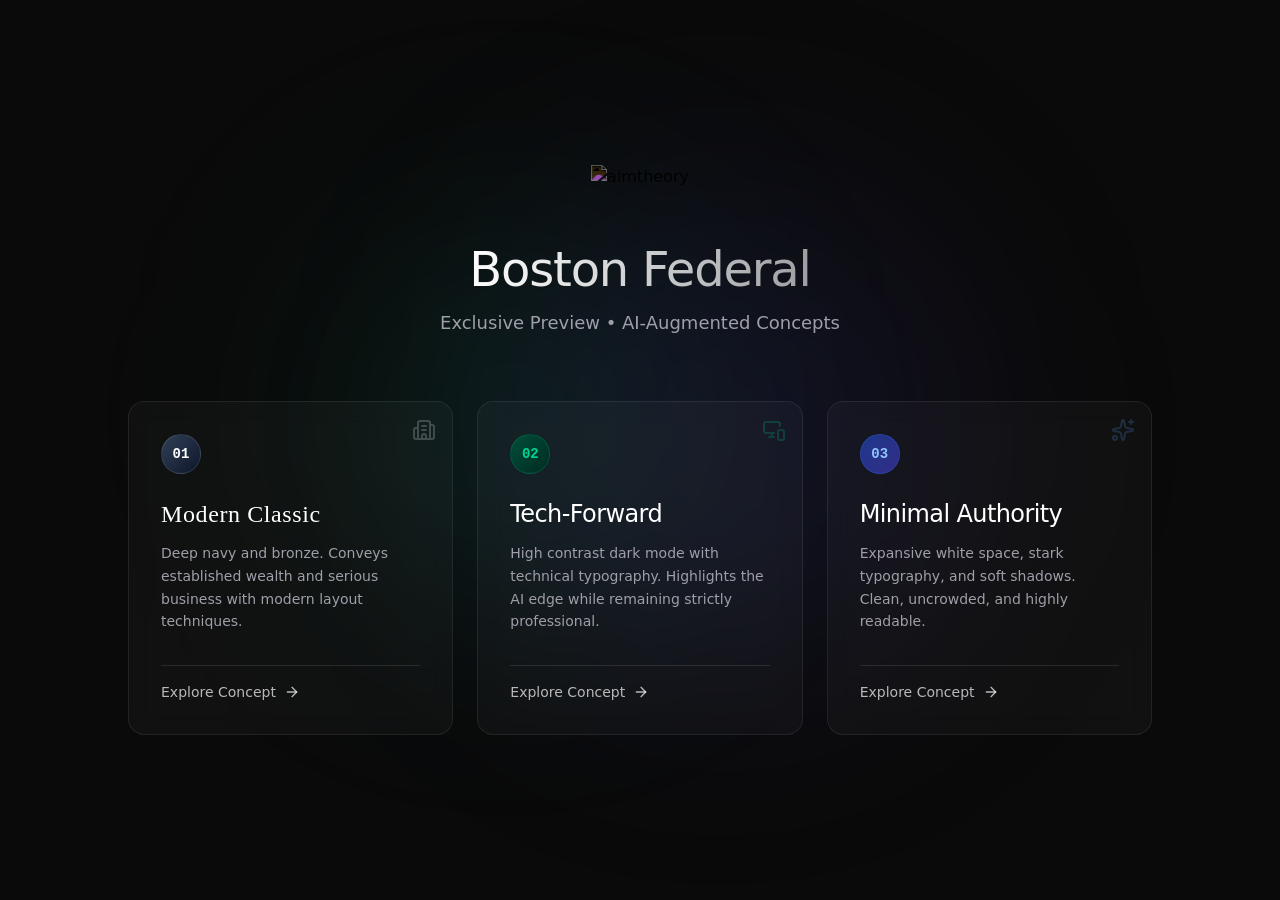
==== index.html @ fa3ba85f "Deploy Boston Federal redesign preview - 3 concepts" ====
<!DOCTYPE html><html id="__next_error__"><head><meta charSet="utf-8"/><meta name="viewport" content="width=device-width, initial-scale=1"/><link rel="preload" as="script" fetchPriority="low" href="/_next/static/chunks/15xrurgzs99gv.js"/><script src="/_next/static/chunks/0dgq26a5_oy.a.js" async=""></script><script src="/_next/static/chunks/16g.ca89g7fib.js" async=""></script><script src="/_next/static/chunks/0oui10gukf8nf.js" async=""></script><script src="/_next/static/chunks/turbopack-0ek5lm556em0y.js" async=""></script><script src="/_next/static/chunks/01xlw8hd842-c.js" async=""></script><script src="/_next/static/chunks/00-csyj9a6t-x.js" async=""></script><link rel="preload" href="/_next/static/chunks/11.bj..m2nsxa.css" as="style"/><title>Boston Federal Financial</title><meta name="description" content="Finance &amp; Accounting Professionals"/><link rel="icon" href="/favicon.ico?favicon.0x3dzn~oxb6tn.ico" sizes="256x256" type="image/x-icon"/><script src="/_next/static/chunks/03~yq9q893hmn.js" noModule=""></script></head><body><div hidden=""><!--$--><!--/$--></div><script src="/_next/static/chunks/15xrurgzs99gv.js" id="_R_" async=""></script><script>(self.__next_f=self.__next_f||[]).push([0])</script><script>self.__next_f.push([1,"1:\"$Sreact.fragment\"\n2:I[39756,[\"/_next/static/chunks/01xlw8hd842-c.js\",\"/_next/static/chunks/00-csyj9a6t-x.js\"],\"default\"]\n3:I[37457,[\"/_next/static/chunks/01xlw8hd842-c.js\",\"/_next/static/chunks/00-csyj9a6t-x.js\"],\"default\"]\n5:I[97367,[\"/_next/static/chunks/01xlw8hd842-c.js\",\"/_next/static/chunks/00-csyj9a6t-x.js\"],\"OutletBoundary\"]\n6:\"$Sreact.suspense\"\n8:I[97367,[\"/_next/static/chunks/01xlw8hd842-c.js\",\"/_next/static/chunks/00-csyj9a6t-x.js\"],\"ViewportBoundary\"]\na:I[97367,[\"/_next/static/chunks/01xlw8hd842-c.js\",\"/_next/static/chunks/00-csyj9a6t-x.js\"],\"MetadataBoundary\"]\nc:I[68027,[\"/_next/static/chunks/01xlw8hd842-c.js\",\"/_next/static/chunks/00-csyj9a6t-x.js\"],\"default\",1]\n:HL[\"/_next/static/chunks/11.bj..m2nsxa.css\",\"style\"]\n:HL[\"/_next/static/media/2a65768255d6b625-s.p.14by5b4al-y~f.woff2\",\"font\",{\"crossOrigin\":\"\",\"type\":\"font/woff2\"}]\n:HL[\"/_next/static/media/83afe278b6a6bb3c-s.p.0q-301v4kxxnr.woff2\",\"font\",{\"crossOrigin\":\"\",\"type\":\"font/woff2\"}]\n"])</script><script>self.__next_f.push([1,"0:{\"P\":null,\"c\":[\"\",\"\"],\"q\":\"\",\"i\":false,\"f\":[[[\"\",{\"children\":[\"__PAGE__\",{}]},\"$undefined\",\"$undefined\",16],[[\"$\",\"$1\",\"c\",{\"children\":[[[\"$\",\"link\",\"0\",{\"rel\":\"stylesheet\",\"href\":\"/_next/static/chunks/11.bj..m2nsxa.css\",\"precedence\":\"next\",\"crossOrigin\":\"$undefined\",\"nonce\":\"$undefined\"}],[\"$\",\"script\",\"script-0\",{\"src\":\"/_next/static/chunks/01xlw8hd842-c.js\",\"async\":true,\"nonce\":\"$undefined\"}],[\"$\",\"script\",\"script-1\",{\"src\":\"/_next/static/chunks/00-csyj9a6t-x.js\",\"async\":true,\"nonce\":\"$undefined\"}]],[\"$\",\"html\",null,{\"lang\":\"en\",\"className\":\"inter_fe8b9d92-module__LINzvG__variable playfair_display_fa003182-module__E_H7JW__variable h-full antialiased\",\"children\":[\"$\",\"body\",null,{\"className\":\"min-h-full flex flex-col\",\"children\":[\"$\",\"$L2\",null,{\"parallelRouterKey\":\"children\",\"error\":\"$undefined\",\"errorStyles\":\"$undefined\",\"errorScripts\":\"$undefined\",\"template\":[\"$\",\"$L3\",null,{}],\"templateStyles\":\"$undefined\",\"templateScripts\":\"$undefined\",\"notFound\":[[[\"$\",\"title\",null,{\"children\":\"404: This page could not be found.\"}],[\"$\",\"div\",null,{\"style\":{\"fontFamily\":\"system-ui,\\\"Segoe UI\\\",Roboto,Helvetica,Arial,sans-serif,\\\"Apple Color Emoji\\\",\\\"Segoe UI Emoji\\\"\",\"height\":\"100vh\",\"textAlign\":\"center\",\"display\":\"flex\",\"flexDirection\":\"column\",\"alignItems\":\"center\",\"justifyContent\":\"center\"},\"children\":[\"$\",\"div\",null,{\"children\":[[\"$\",\"style\",null,{\"dangerouslySetInnerHTML\":{\"__html\":\"body{color:#000;background:#fff;margin:0}.next-error-h1{border-right:1px solid rgba(0,0,0,.3)}@media (prefers-color-scheme:dark){body{color:#fff;background:#000}.next-error-h1{border-right:1px solid rgba(255,255,255,.3)}}\"}}],[\"$\",\"h1\",null,{\"className\":\"next-error-h1\",\"style\":{\"display\":\"inline-block\",\"margin\":\"0 20px 0 0\",\"padding\":\"0 23px 0 0\",\"fontSize\":24,\"fontWeight\":500,\"verticalAlign\":\"top\",\"lineHeight\":\"49px\"},\"children\":404}],[\"$\",\"div\",null,{\"style\":{\"display\":\"inline-block\"},\"children\":[\"$\",\"h2\",null,{\"style\":{\"fontSize\":14,\"fontWeight\":400,\"lineHeight\":\"49px\",\"margin\":0},\"children\":\"This page could not be found.\"}]}]]}]}]],[]],\"forbidden\":\"$undefined\",\"unauthorized\":\"$undefined\"}]}]}]]}],{\"children\":[[\"$\",\"$1\",\"c\",{\"children\":[\"$L4\",null,[\"$\",\"$L5\",null,{\"children\":[\"$\",\"$6\",null,{\"name\":\"Next.MetadataOutlet\",\"children\":\"$@7\"}]}]]}],{},null,false,null]},null,false,null],[\"$\",\"$1\",\"h\",{\"children\":[null,[\"$\",\"$L8\",null,{\"children\":\"$L9\"}],[\"$\",\"div\",null,{\"hidden\":true,\"children\":[\"$\",\"$La\",null,{\"children\":[\"$\",\"$6\",null,{\"name\":\"Next.Metadata\",\"children\":\"$Lb\"}]}]}],[\"$\",\"meta\",null,{\"name\":\"next-size-adjust\",\"content\":\"\"}]]}],false]],\"m\":\"$undefined\",\"G\":[\"$c\",[[\"$\",\"link\",\"0\",{\"rel\":\"stylesheet\",\"href\":\"/_next/static/chunks/11.bj..m2nsxa.css\",\"precedence\":\"next\",\"crossOrigin\":\"$undefined\",\"nonce\":\"$undefined\"}]]],\"S\":true,\"h\":null,\"s\":\"$undefined\",\"l\":\"$undefined\",\"p\":\"$undefined\",\"d\":\"$undefined\",\"b\":\"XJGV7Td_lqVM4Z48JdxVV\"}\n"])</script><script>self.__next_f.push([1,"4:E{\"digest\":\"NEXT_REDIRECT;replace;/preview;307;\"}\n"])</script><script>self.__next_f.push([1,"9:[[\"$\",\"meta\",\"0\",{\"charSet\":\"utf-8\"}],[\"$\",\"meta\",\"1\",{\"name\":\"viewport\",\"content\":\"width=device-width, initial-scale=1\"}]]\n"])</script><script>self.__next_f.push([1,"d:I[27201,[\"/_next/static/chunks/01xlw8hd842-c.js\",\"/_next/static/chunks/00-csyj9a6t-x.js\"],\"IconMark\"]\n7:null\nb:[[\"$\",\"title\",\"0\",{\"children\":\"Boston Federal Financial\"}],[\"$\",\"meta\",\"1\",{\"name\":\"description\",\"content\":\"Finance \u0026 Accounting Professionals\"}],[\"$\",\"link\",\"2\",{\"rel\":\"icon\",\"href\":\"/favicon.ico?favicon.0x3dzn~oxb6tn.ico\",\"sizes\":\"256x256\",\"type\":\"image/x-icon\"}],[\"$\",\"$Ld\",\"3\",{}]]\n"])</script></body></html>
---- _next/static/chunks/11.bj..m2nsxa.css ----
@font-face{font-family:Inter;font-style:normal;font-weight:100 900;font-display:swap;src:url(../media/2c55a0e60120577a-s.0bjc5tiuqdqro.woff2)format("woff2");unicode-range:U+460-52F,U+1C80-1C8A,U+20B4,U+2DE0-2DFF,U+A640-A69F,U+FE2E-FE2F}@font-face{font-family:Inter;font-style:normal;font-weight:100 900;font-display:swap;src:url(../media/9c72aa0f40e4eef8-s.0m6w47a4e5dy9.woff2)format("woff2");unicode-range:U+301,U+400-45F,U+490-491,U+4B0-4B1,U+2116}@font-face{font-family:Inter;font-style:normal;font-weight:100 900;font-display:swap;src:url(../media/ad66f9afd8947f86-s.11u06r12fd6v_.woff2)format("woff2");unicode-range:U+1F??}@font-face{font-family:Inter;font-style:normal;font-weight:100 900;font-display:swap;src:url(../media/5476f68d60460930-s.0wxq9webf.ew4.woff2)format("woff2");unicode-range:U+370-377,U+37A-37F,U+384-38A,U+38C,U+38E-3A1,U+3A3-3FF}@font-face{font-family:Inter;font-style:normal;font-weight:100 900;font-display:swap;src:url(../media/2bbe8d2671613f1f-s.067x_6k0k23tk.woff2)format("woff2");unicode-range:U+102-103,U+110-111,U+128-129,U+168-169,U+1A0-1A1,U+1AF-1B0,U+300-301,U+303-304,U+308-309,U+323,U+329,U+1EA0-1EF9,U+20AB}@font-face{font-family:Inter;font-style:normal;font-weight:100 900;font-display:swap;src:url(../media/1bffadaabf893a1e-s.16ipb6fqu393i.woff2)format("woff2");unicode-range:U+100-2BA,U+2BD-2C5,U+2C7-2CC,U+2CE-2D7,U+2DD-2FF,U+304,U+308,U+329,U+1D00-1DBF,U+1E00-1E9F,U+1EF2-1EFF,U+2020,U+20A0-20AB,U+20AD-20C0,U+2113,U+2C60-2C7F,U+A720-A7FF}@font-face{font-family:Inter;font-style:normal;font-weight:100 900;font-display:swap;src:url(../media/83afe278b6a6bb3c-s.p.0q-301v4kxxnr.woff2)format("woff2");unicode-range:U+??,U+131,U+152-153,U+2BB-2BC,U+2C6,U+2DA,U+2DC,U+304,U+308,U+329,U+2000-206F,U+20AC,U+2122,U+2191,U+2193,U+2212,U+2215,U+FEFF,U+FFFD}@font-face{font-family:Inter Fallback;src:local(Arial);ascent-override:90.44%;descent-override:22.52%;line-gap-override:0.0%;size-adjust:107.12%}.inter_fe8b9d92-module__LINzvG__className{font-family:Inter,Inter Fallback;font-style:normal}.inter_fe8b9d92-module__LINzvG__variable{--font-inter:"Inter", "Inter Fallback"}
@font-face{font-family:Playfair Display;font-style:normal;font-weight:400 900;font-display:swap;src:url(../media/65c558afe41e89d6-s.113htgw8u-emy.woff2)format("woff2");unicode-range:U+301,U+400-45F,U+490-491,U+4B0-4B1,U+2116}@font-face{font-family:Playfair Display;font-style:normal;font-weight:400 900;font-display:swap;src:url(../media/14e23f9b59180572-s.08.c8psu~gif9.woff2)format("woff2");unicode-range:U+102-103,U+110-111,U+128-129,U+168-169,U+1A0-1A1,U+1AF-1B0,U+300-301,U+303-304,U+308-309,U+323,U+329,U+1EA0-1EF9,U+20AB}@font-face{font-family:Playfair Display;font-style:normal;font-weight:400 900;font-display:swap;src:url(../media/b49b0d9b851e4899-s.0yfy_qj1.2qn0.woff2)format("woff2");unicode-range:U+100-2BA,U+2BD-2C5,U+2C7-2CC,U+2CE-2D7,U+2DD-2FF,U+304,U+308,U+329,U+1D00-1DBF,U+1E00-1E9F,U+1EF2-1EFF,U+2020,U+20A0-20AB,U+20AD-20C0,U+2113,U+2C60-2C7F,U+A720-A7FF}@font-face{font-family:Playfair Display;font-style:normal;font-weight:400 900;font-display:swap;src:url(../media/2a65768255d6b625-s.p.14by5b4al-y~f.woff2)format("woff2");unicode-range:U+??,U+131,U+152-153,U+2BB-2BC,U+2C6,U+2DA,U+2DC,U+304,U+308,U+329,U+2000-206F,U+20AC,U+2122,U+2191,U+2193,U+2212,U+2215,U+FEFF,U+FFFD}@font-face{font-family:Playfair Display Fallback;src:local(Times New Roman);ascent-override:97.25%;descent-override:22.56%;line-gap-override:0.0%;size-adjust:111.26%}.playfair_display_fa003182-module__E_H7JW__className{font-family:Playfair Display,Playfair Display Fallback;font-style:normal}.playfair_display_fa003182-module__E_H7JW__variable{--font-playfair:"Playfair Display", "Playfair Display Fallback"}
@layer properties{@supports (((-webkit-hyphens:none)) and (not (margin-trim:inline))) or ((-moz-orient:inline) and (not (color:rgb(from red r g b)))){*,:before,:after,::backdrop{--tw-scale-x:1;--tw-scale-y:1;--tw-scale-z:1;--tw-rotate-x:initial;--tw-rotate-y:initial;--tw-rotate-z:initial;--tw-skew-x:initial;--tw-skew-y:initial;--tw-space-y-reverse:0;--tw-space-x-reverse:0;--tw-divide-y-reverse:0;--tw-border-style:solid;--tw-gradient-position:initial;--tw-gradient-from:#0000;--tw-gradient-via:#0000;--tw-gradient-to:#0000;--tw-gradient-stops:initial;--tw-gradient-via-stops:initial;--tw-gradient-from-position:0%;--tw-gradient-via-position:50%;--tw-gradient-to-position:100%;--tw-leading:initial;--tw-font-weight:initial;--tw-tracking:initial;--tw-shadow:0 0 #0000;--tw-shadow-color:initial;--tw-shadow-alpha:100%;--tw-inset-shadow:0 0 #0000;--tw-inset-shadow-color:initial;--tw-inset-shadow-alpha:100%;--tw-ring-color:initial;--tw-ring-shadow:0 0 #0000;--tw-inset-ring-color:initial;--tw-inset-ring-shadow:0 0 #0000;--tw-ring-inset:initial;--tw-ring-offset-width:0px;--tw-ring-offset-color:#fff;--tw-ring-offset-shadow:0 0 #0000;--tw-blur:initial;--tw-brightness:initial;--tw-contrast:initial;--tw-grayscale:initial;--tw-hue-rotate:initial;--tw-invert:initial;--tw-opacity:initial;--tw-saturate:initial;--tw-sepia:initial;--tw-drop-shadow:initial;--tw-drop-shadow-color:initial;--tw-drop-shadow-alpha:100%;--tw-drop-shadow-size:initial;--tw-backdrop-blur:initial;--tw-backdrop-brightness:initial;--tw-backdrop-contrast:initial;--tw-backdrop-grayscale:initial;--tw-backdrop-hue-rotate:initial;--tw-backdrop-invert:initial;--tw-backdrop-opacity:initial;--tw-backdrop-saturate:initial;--tw-backdrop-sepia:initial;--tw-duration:initial;--tw-translate-x:0;--tw-translate-y:0;--tw-translate-z:0;--tw-divide-x-reverse:0}}}@layer theme{:root,:host{--font-sans:ui-sans-serif, system-ui, sans-serif, "Apple Color Emoji", "Segoe UI Emoji", "Segoe UI Symbol", "Noto Color Emoji";--font-serif:ui-serif, Georgia, Cambria, "Times New Roman", Times, serif;--font-mono:ui-monospace, SFMono-Regular, Menlo, Monaco, Consolas, "Liberation Mono", "Courier New", monospace;--color-emerald-400:#00d294;--color-emerald-500:#00bb7f;--color-emerald-900:#004e3b;--color-emerald-950:#002c22;--color-cyan-500:#00b7d7;--color-blue-300:#90c5ff;--color-blue-400:#54a2ff;--color-blue-500:#3080ff;--color-blue-900:#1c398e;--color-indigo-500:#625fff;--color-indigo-900:#312c85;--color-slate-50:#f8fafc;--color-slate-100:#f1f5f9;--color-slate-200:#e2e8f0;--color-slate-300:#cad5e2;--color-slate-400:#90a1b9;--color-slate-500:#62748e;--color-slate-600:#45556c;--color-slate-700:#314158;--color-slate-800:#1d293d;--color-slate-900:#0f172b;--color-slate-950:#020618;--color-zinc-100:#f4f4f5;--color-zinc-200:#e4e4e7;--color-zinc-300:#d4d4d8;--color-zinc-400:#9f9fa9;--color-zinc-500:#71717b;--color-zinc-600:#52525c;--color-zinc-800:#27272a;--color-zinc-900:#18181b;--color-black:#000;--color-white:#fff;--spacing:.25rem;--container-lg:32rem;--container-xl:36rem;--container-2xl:42rem;--container-3xl:48rem;--container-4xl:56rem;--container-5xl:64rem;--container-7xl:80rem;--text-xs:.75rem;--text-xs--line-height:calc(1 / .75);--text-sm:.875rem;--text-sm--line-height:calc(1.25 / .875);--text-lg:1.125rem;--text-lg--line-height:calc(1.75 / 1.125);--text-xl:1.25rem;--text-xl--line-height:calc(1.75 / 1.25);--text-2xl:1.5rem;--text-2xl--line-height:calc(2 / 1.5);--text-3xl:1.875rem;--text-3xl--line-height:calc(2.25 / 1.875);--text-4xl:2.25rem;--text-4xl--line-height:calc(2.5 / 2.25);--text-5xl:3rem;--text-5xl--line-height:1;--text-6xl:3.75rem;--text-6xl--line-height:1;--text-7xl:4.5rem;--text-7xl--line-height:1;--text-8xl:6rem;--text-8xl--line-height:1;--text-9xl:8rem;--text-9xl--line-height:1;--font-weight-light:300;--font-weight-medium:500;--font-weight-semibold:600;--font-weight-bold:700;--tracking-tighter:-.05em;--tracking-tight:-.025em;--tracking-wide:.025em;--tracking-wider:.05em;--tracking-widest:.1em;--leading-tight:1.25;--leading-relaxed:1.625;--radius-lg:.5rem;--radius-xl:.75rem;--radius-2xl:1rem;--radius-3xl:1.5rem;--animate-pulse:pulse 2s cubic-bezier(.4, 0, .6, 1) infinite;--blur-sm:8px;--blur-md:12px;--blur-xl:24px;--blur-3xl:64px;--default-transition-duration:.15s;--default-transition-timing-function:cubic-bezier(.4, 0, .2, 1);--default-font-family:var(--font-sans);--default-mono-font-family:var(--font-mono);--color-gold:#d4af37;--color-bronze:#cd7f32;--color-navy:navy}@supports (color:lab(0% 0 0)){:root,:host{--color-emerald-400:lab(75.0771% -60.7313 19.4147);--color-emerald-500:lab(66.9756% -58.27 19.5419);--color-emerald-900:lab(28.8637% -26.9249 5.45986);--color-emerald-950:lab(15.0582% -17.9507 2.38369);--color-cyan-500:lab(67.805% -35.3952 -30.2018);--color-blue-300:lab(77.5052% -6.4629 -36.42);--color-blue-400:lab(65.0361% -1.42065 -56.9802);--color-blue-500:lab(54.1736% 13.3369 -74.6839);--color-blue-900:lab(26.1542% 15.7545 -51.5504);--color-indigo-500:lab(48.295% 38.3129 -81.9673);--color-indigo-900:lab(23.3911% 24.6978 -50.4718);--color-slate-50:lab(98.1434% -.369519 -1.05966);--color-slate-100:lab(96.286% -.852436 -2.46847);--color-slate-200:lab(91.7353% -.998765 -4.76968);--color-slate-300:lab(84.7652% -1.94535 -7.93337);--color-slate-400:lab(65.5349% -2.25151 -14.5072);--color-slate-500:lab(48.0876% -2.03595 -16.5814);--color-slate-600:lab(35.5623% -1.74978 -15.4316);--color-slate-700:lab(26.9569% -1.47016 -15.6993);--color-slate-800:lab(16.132% -.318035 -14.6672);--color-slate-900:lab(7.78673% 1.82345 -15.0537);--color-slate-950:lab(1.76974% 1.32743 -9.28855);--color-zinc-100:lab(96.1634% .0993311 -.364041);--color-zinc-200:lab(90.6853% .399232 -1.45452);--color-zinc-300:lab(84.9837% .601262 -2.17986);--color-zinc-400:lab(65.6464% 1.53497 -5.42429);--color-zinc-500:lab(47.8878% 1.65477 -5.77283);--color-zinc-600:lab(35.1166% 1.78212 -6.1173);--color-zinc-800:lab(15.7305% .613764 -2.16959);--color-zinc-900:lab(8.30603% .618205 -2.16572)}}}@layer base{*,:after,:before,::backdrop{box-sizing:border-box;border:0 solid;margin:0;padding:0}::file-selector-button{box-sizing:border-box;border:0 solid;margin:0;padding:0}html,:host{-webkit-text-size-adjust:100%;tab-size:4;line-height:1.5;font-family:var(--default-font-family,ui-sans-serif, system-ui, sans-serif, "Apple Color Emoji", "Segoe UI Emoji", "Segoe UI Symbol", "Noto Color Emoji");font-feature-settings:var(--default-font-feature-settings,normal);font-variation-settings:var(--default-font-variation-settings,normal);-webkit-tap-highlight-color:transparent}hr{height:0;color:inherit;border-top-width:1px}abbr:where([title]){-webkit-text-decoration:underline dotted;text-decoration:underline dotted}h1,h2,h3,h4,h5,h6{font-size:inherit;font-weight:inherit}a{color:inherit;-webkit-text-decoration:inherit;-webkit-text-decoration:inherit;-webkit-text-decoration:inherit;-webkit-text-decoration:inherit;text-decoration:inherit}b,strong{font-weight:bolder}code,kbd,samp,pre{font-family:var(--default-mono-font-family,ui-monospace, SFMono-Regular, Menlo, Monaco, Consolas, "Liberation Mono", "Courier New", monospace);font-feature-settings:var(--default-mono-font-feature-settings,normal);font-variation-settings:var(--default-mono-font-variation-settings,normal);font-size:1em}small{font-size:80%}sub,sup{vertical-align:baseline;font-size:75%;line-height:0;position:relative}sub{bottom:-.25em}sup{top:-.5em}table{text-indent:0;border-color:inherit;border-collapse:collapse}:-moz-focusring{outline:auto}progress{vertical-align:baseline}summary{display:list-item}ol,ul,menu{list-style:none}img,svg,video,canvas,audio,iframe,embed,object{vertical-align:middle;display:block}img,video{max-width:100%;height:auto}button,input,select,optgroup,textarea{font:inherit;font-feature-settings:inherit;font-variation-settings:inherit;letter-spacing:inherit;color:inherit;opacity:1;background-color:#0000;border-radius:0}::file-selector-button{font:inherit;font-feature-settings:inherit;font-variation-settings:inherit;letter-spacing:inherit;color:inherit;opacity:1;background-color:#0000;border-radius:0}:where(select:is([multiple],[size])) optgroup{font-weight:bolder}:where(select:is([multiple],[size])) optgroup option{padding-inline-start:20px}::file-selector-button{margin-inline-end:4px}::placeholder{opacity:1}@supports (not ((-webkit-appearance:-apple-pay-button))) or (contain-intrinsic-size:1px){::placeholder{color:currentColor}@supports (color:color-mix(in lab, red, red)){::placeholder{color:color-mix(in oklab, currentcolor 50%, transparent)}}}textarea{resize:vertical}::-webkit-search-decoration{-webkit-appearance:none}::-webkit-date-and-time-value{min-height:1lh;text-align:inherit}::-webkit-datetime-edit{display:inline-flex}::-webkit-datetime-edit-fields-wrapper{padding:0}::-webkit-datetime-edit{padding-block:0}::-webkit-datetime-edit-year-field{padding-block:0}::-webkit-datetime-edit-month-field{padding-block:0}::-webkit-datetime-edit-day-field{padding-block:0}::-webkit-datetime-edit-hour-field{padding-block:0}::-webkit-datetime-edit-minute-field{padding-block:0}::-webkit-datetime-edit-second-field{padding-block:0}::-webkit-datetime-edit-millisecond-field{padding-block:0}::-webkit-datetime-edit-meridiem-field{padding-block:0}::-webkit-calendar-picker-indicator{line-height:1}:-moz-ui-invalid{box-shadow:none}button,input:where([type=button],[type=reset],[type=submit]){appearance:button}::file-selector-button{appearance:button}::-webkit-inner-spin-button{height:auto}::-webkit-outer-spin-button{height:auto}[hidden]:where(:not([hidden=until-found])){display:none!important}}@layer components;@layer utilities{.pointer-events-none{pointer-events:none}.absolute{position:absolute}.fixed{position:fixed}.relative{position:relative}.static{position:static}.inset-0{inset:calc(var(--spacing) * 0)}.start{inset-inline-start:var(--spacing)}.top-0{top:calc(var(--spacing) * 0)}.top-1\/4{top:25%}.right-0{right:calc(var(--spacing) * 0)}.right-1\/4{right:25%}.bottom-0{bottom:calc(var(--spacing) * 0)}.bottom-1\/4{bottom:25%}.left-0{left:calc(var(--spacing) * 0)}.left-1\/4{left:25%}.z-10{z-index:10}.z-50{z-index:50}.container{width:100%}@media (min-width:40rem){.container{max-width:40rem}}@media (min-width:48rem){.container{max-width:48rem}}@media (min-width:64rem){.container{max-width:64rem}}@media (min-width:80rem){.container{max-width:80rem}}@media (min-width:96rem){.container{max-width:96rem}}.-mx-8{margin-inline:calc(var(--spacing) * -8)}.mx-auto{margin-inline:auto}.mt-2{margin-top:calc(var(--spacing) * 2)}.mt-6{margin-top:calc(var(--spacing) * 6)}.mt-16{margin-top:calc(var(--spacing) * 16)}.mt-20{margin-top:calc(var(--spacing) * 20)}.mt-auto{margin-top:auto}.mr-2{margin-right:calc(var(--spacing) * 2)}.mb-1{margin-bottom:calc(var(--spacing) * 1)}.mb-2{margin-bottom:calc(var(--spacing) * 2)}.mb-3{margin-bottom:calc(var(--spacing) * 3)}.mb-4{margin-bottom:calc(var(--spacing) * 4)}.mb-6{margin-bottom:calc(var(--spacing) * 6)}.mb-8{margin-bottom:calc(var(--spacing) * 8)}.mb-10{margin-bottom:calc(var(--spacing) * 10)}.mb-12{margin-bottom:calc(var(--spacing) * 12)}.mb-16{margin-bottom:calc(var(--spacing) * 16)}.mb-20{margin-bottom:calc(var(--spacing) * 20)}.mb-24{margin-bottom:calc(var(--spacing) * 24)}.mb-32{margin-bottom:calc(var(--spacing) * 32)}.ml-2{margin-left:calc(var(--spacing) * 2)}.ml-3{margin-left:calc(var(--spacing) * 3)}.block{display:block}.flex{display:flex}.grid{display:grid}.hidden{display:none}.inline-flex{display:inline-flex}.h-1{height:calc(var(--spacing) * 1)}.h-1\.5{height:calc(var(--spacing) * 1.5)}.h-2{height:calc(var(--spacing) * 2)}.h-8{height:calc(var(--spacing) * 8)}.h-10{height:calc(var(--spacing) * 10)}.h-12{height:calc(var(--spacing) * 12)}.h-16{height:calc(var(--spacing) * 16)}.h-20{height:calc(var(--spacing) * 20)}.h-24{height:calc(var(--spacing) * 24)}.h-32{height:calc(var(--spacing) * 32)}.h-96{height:calc(var(--spacing) * 96)}.h-\[1px\]{height:1px}.h-\[2px\]{height:2px}.h-\[30rem\]{height:30rem}.h-\[600px\]{height:600px}.h-full{height:100%}.h-px{height:1px}.min-h-full{min-height:100%}.min-h-screen{min-height:100vh}.w-1\.5{width:calc(var(--spacing) * 1.5)}.w-2{width:calc(var(--spacing) * 2)}.w-8{width:calc(var(--spacing) * 8)}.w-10{width:calc(var(--spacing) * 10)}.w-12{width:calc(var(--spacing) * 12)}.w-16{width:calc(var(--spacing) * 16)}.w-32{width:calc(var(--spacing) * 32)}.w-96{width:calc(var(--spacing) * 96)}.w-\[30rem\]{width:30rem}.w-auto{width:auto}.w-full{width:100%}.max-w-2xl{max-width:var(--container-2xl)}.max-w-3xl{max-width:var(--container-3xl)}.max-w-4xl{max-width:var(--container-4xl)}.max-w-5xl{max-width:var(--container-5xl)}.max-w-7xl{max-width:var(--container-7xl)}.max-w-lg{max-width:var(--container-lg)}.max-w-xl{max-width:var(--container-xl)}.flex-grow{flex-grow:1}.origin-left{transform-origin:0}.scale-x-0{--tw-scale-x:0%;scale:var(--tw-scale-x) var(--tw-scale-y)}.-rotate-3{rotate:-3deg}.transform{transform:var(--tw-rotate-x,) var(--tw-rotate-y,) var(--tw-rotate-z,) var(--tw-skew-x,) var(--tw-skew-y,)}.transform-gpu{transform:translateZ(0) var(--tw-rotate-x,) var(--tw-rotate-y,) var(--tw-rotate-z,) var(--tw-skew-x,) var(--tw-skew-y,)}.animate-pulse{animation:var(--animate-pulse)}.cursor-pointer{cursor:pointer}.grid-cols-1{grid-template-columns:repeat(1,minmax(0,1fr))}.flex-col{flex-direction:column}.flex-wrap{flex-wrap:wrap}.items-center{align-items:center}.items-end{align-items:flex-end}.items-start{align-items:flex-start}.justify-between{justify-content:space-between}.justify-center{justify-content:center}.gap-4{gap:calc(var(--spacing) * 4)}.gap-6{gap:calc(var(--spacing) * 6)}.gap-8{gap:calc(var(--spacing) * 8)}.gap-12{gap:calc(var(--spacing) * 12)}.gap-16{gap:calc(var(--spacing) * 16)}:where(.space-y-3>:not(:last-child)){--tw-space-y-reverse:0;margin-block-start:calc(calc(var(--spacing) * 3) * var(--tw-space-y-reverse));margin-block-end:calc(calc(var(--spacing) * 3) * calc(1 - var(--tw-space-y-reverse)))}:where(.space-y-8>:not(:last-child)){--tw-space-y-reverse:0;margin-block-start:calc(calc(var(--spacing) * 8) * var(--tw-space-y-reverse));margin-block-end:calc(calc(var(--spacing) * 8) * calc(1 - var(--tw-space-y-reverse)))}:where(.space-x-2>:not(:last-child)){--tw-space-x-reverse:0;margin-inline-start:calc(calc(var(--spacing) * 2) * var(--tw-space-x-reverse));margin-inline-end:calc(calc(var(--spacing) * 2) * calc(1 - var(--tw-space-x-reverse)))}:where(.space-x-4>:not(:last-child)){--tw-space-x-reverse:0;margin-inline-start:calc(calc(var(--spacing) * 4) * var(--tw-space-x-reverse));margin-inline-end:calc(calc(var(--spacing) * 4) * calc(1 - var(--tw-space-x-reverse)))}:where(.space-x-6>:not(:last-child)){--tw-space-x-reverse:0;margin-inline-start:calc(calc(var(--spacing) * 6) * var(--tw-space-x-reverse));margin-inline-end:calc(calc(var(--spacing) * 6) * calc(1 - var(--tw-space-x-reverse)))}:where(.space-x-8>:not(:last-child)){--tw-space-x-reverse:0;margin-inline-start:calc(calc(var(--spacing) * 8) * var(--tw-space-x-reverse));margin-inline-end:calc(calc(var(--spacing) * 8) * calc(1 - var(--tw-space-x-reverse)))}:where(.divide-y>:not(:last-child)){--tw-divide-y-reverse:0;border-bottom-style:var(--tw-border-style);border-top-style:var(--tw-border-style);border-top-width:calc(1px * var(--tw-divide-y-reverse));border-bottom-width:calc(1px * calc(1 - var(--tw-divide-y-reverse)))}:where(.divide-white\/10>:not(:last-child)){border-color:#ffffff1a}@supports (color:color-mix(in lab, red, red)){:where(.divide-white\/10>:not(:last-child)){border-color:color-mix(in oklab, var(--color-white) 10%, transparent)}}.overflow-hidden{overflow:hidden}.overflow-x-hidden{overflow-x:hidden}.rounded{border-radius:.25rem}.rounded-2xl{border-radius:var(--radius-2xl)}.rounded-full{border-radius:3.40282e38px}.rounded-lg{border-radius:var(--radius-lg)}.rounded-xl{border-radius:var(--radius-xl)}.rounded-t-3xl{border-top-left-radius:var(--radius-3xl);border-top-right-radius:var(--radius-3xl)}.border{border-style:var(--tw-border-style);border-width:1px}.border-y{border-block-style:var(--tw-border-style);border-block-width:1px}.border-t{border-top-style:var(--tw-border-style);border-top-width:1px}.border-b{border-bottom-style:var(--tw-border-style);border-bottom-width:1px}.border-black{border-color:var(--color-black)}.border-black\/5{border-color:#0000000d}@supports (color:color-mix(in lab, red, red)){.border-black\/5{border-color:color-mix(in oklab, var(--color-black) 5%, transparent)}}.border-black\/10{border-color:#0000001a}@supports (color:color-mix(in lab, red, red)){.border-black\/10{border-color:color-mix(in oklab, var(--color-black) 10%, transparent)}}.border-blue-500\/20{border-color:#3080ff33}@supports (color:color-mix(in lab, red, red)){.border-blue-500\/20{border-color:color-mix(in oklab, var(--color-blue-500) 20%, transparent)}}.border-emerald-500\/20{border-color:#00bb7f33}@supports (color:color-mix(in lab, red, red)){.border-emerald-500\/20{border-color:color-mix(in oklab, var(--color-emerald-500) 20%, transparent)}}.border-slate-100{border-color:var(--color-slate-100)}.border-slate-200{border-color:var(--color-slate-200)}.border-slate-800{border-color:var(--color-slate-800)}.border-slate-900{border-color:var(--color-slate-900)}.border-white\/5{border-color:#ffffff0d}@supports (color:color-mix(in lab, red, red)){.border-white\/5{border-color:color-mix(in oklab, var(--color-white) 5%, transparent)}}.border-white\/10{border-color:#ffffff1a}@supports (color:color-mix(in lab, red, red)){.border-white\/10{border-color:color-mix(in oklab, var(--color-white) 10%, transparent)}}.border-white\/20{border-color:#fff3}@supports (color:color-mix(in lab, red, red)){.border-white\/20{border-color:color-mix(in oklab, var(--color-white) 20%, transparent)}}.border-white\/\[0\.08\]{border-color:#ffffff14}@supports (color:color-mix(in lab, red, red)){.border-white\/\[0\.08\]{border-color:color-mix(in oklab, var(--color-white) 8%, transparent)}}.border-zinc-800{border-color:var(--color-zinc-800)}.bg-\[\#0a0a0a\]{background-color:#0a0a0a}.bg-\[\#F9F9F7\]{background-color:#f9f9f7}.bg-\[\#F9F9F7\]\/90{background-color:#f9f9f7e6;background-color:lab(97.8839% -.260919 .961971/.9)}.bg-black{background-color:var(--color-black)}.bg-black\/50{background-color:#00000080}@supports (color:color-mix(in lab, red, red)){.bg-black\/50{background-color:color-mix(in oklab, var(--color-black) 50%, transparent)}}.bg-bronze{background-color:var(--color-bronze)}.bg-emerald-500{background-color:var(--color-emerald-500)}.bg-emerald-500\/5{background-color:#00bb7f0d}@supports (color:color-mix(in lab, red, red)){.bg-emerald-500\/5{background-color:color-mix(in oklab, var(--color-emerald-500) 5%, transparent)}}.bg-emerald-500\/10{background-color:#00bb7f1a}@supports (color:color-mix(in lab, red, red)){.bg-emerald-500\/10{background-color:color-mix(in oklab, var(--color-emerald-500) 10%, transparent)}}.bg-indigo-500\/10{background-color:#625fff1a}@supports (color:color-mix(in lab, red, red)){.bg-indigo-500\/10{background-color:color-mix(in oklab, var(--color-indigo-500) 10%, transparent)}}.bg-navy{background-color:var(--color-navy)}.bg-navy\/5{background-color:#0000800d}@supports (color:color-mix(in lab, red, red)){.bg-navy\/5{background-color:color-mix(in oklab, var(--color-navy) 5%, transparent)}}.bg-slate-50{background-color:var(--color-slate-50)}.bg-slate-950{background-color:var(--color-slate-950)}.bg-transparent{background-color:#0000}.bg-white{background-color:var(--color-white)}.bg-white\/5{background-color:#ffffff0d}@supports (color:color-mix(in lab, red, red)){.bg-white\/5{background-color:color-mix(in oklab, var(--color-white) 5%, transparent)}}.bg-white\/10{background-color:#ffffff1a}@supports (color:color-mix(in lab, red, red)){.bg-white\/10{background-color:color-mix(in oklab, var(--color-white) 10%, transparent)}}.bg-white\/90{background-color:#ffffffe6}@supports (color:color-mix(in lab, red, red)){.bg-white\/90{background-color:color-mix(in oklab, var(--color-white) 90%, transparent)}}.bg-white\/\[0\.01\]{background-color:#ffffff03}@supports (color:color-mix(in lab, red, red)){.bg-white\/\[0\.01\]{background-color:color-mix(in oklab, var(--color-white) 1%, transparent)}}.bg-white\/\[0\.02\]{background-color:#ffffff05}@supports (color:color-mix(in lab, red, red)){.bg-white\/\[0\.02\]{background-color:color-mix(in oklab, var(--color-white) 2%, transparent)}}.bg-white\/\[0\.03\]{background-color:#ffffff08}@supports (color:color-mix(in lab, red, red)){.bg-white\/\[0\.03\]{background-color:color-mix(in oklab, var(--color-white) 3%, transparent)}}.bg-zinc-800{background-color:var(--color-zinc-800)}.bg-zinc-900\/50{background-color:#18181b80}@supports (color:color-mix(in lab, red, red)){.bg-zinc-900\/50{background-color:color-mix(in oklab, var(--color-zinc-900) 50%, transparent)}}.bg-gradient-to-b{--tw-gradient-position:to bottom in oklab;background-image:linear-gradient(var(--tw-gradient-stops))}.bg-gradient-to-br{--tw-gradient-position:to bottom right in oklab;background-image:linear-gradient(var(--tw-gradient-stops))}.bg-gradient-to-r{--tw-gradient-position:to right in oklab;background-image:linear-gradient(var(--tw-gradient-stops))}.from-black{--tw-gradient-from:var(--color-black);--tw-gradient-stops:var(--tw-gradient-via-stops,var(--tw-gradient-position), var(--tw-gradient-from) var(--tw-gradient-from-position), var(--tw-gradient-to) var(--tw-gradient-to-position))}.from-blue-900{--tw-gradient-from:var(--color-blue-900);--tw-gradient-stops:var(--tw-gradient-via-stops,var(--tw-gradient-position), var(--tw-gradient-from) var(--tw-gradient-from-position), var(--tw-gradient-to) var(--tw-gradient-to-position))}.from-emerald-400{--tw-gradient-from:var(--color-emerald-400);--tw-gradient-stops:var(--tw-gradient-via-stops,var(--tw-gradient-position), var(--tw-gradient-from) var(--tw-gradient-from-position), var(--tw-gradient-to) var(--tw-gradient-to-position))}.from-emerald-900{--tw-gradient-from:var(--color-emerald-900);--tw-gradient-stops:var(--tw-gradient-via-stops,var(--tw-gradient-position), var(--tw-gradient-from) var(--tw-gradient-from-position), var(--tw-gradient-to) var(--tw-gradient-to-position))}.from-slate-700{--tw-gradient-from:var(--color-slate-700);--tw-gradient-stops:var(--tw-gradient-via-stops,var(--tw-gradient-position), var(--tw-gradient-from) var(--tw-gradient-from-position), var(--tw-gradient-to) var(--tw-gradient-to-position))}.from-white{--tw-gradient-from:var(--color-white);--tw-gradient-stops:var(--tw-gradient-via-stops,var(--tw-gradient-position), var(--tw-gradient-from) var(--tw-gradient-from-position), var(--tw-gradient-to) var(--tw-gradient-to-position))}.via-transparent{--tw-gradient-via:transparent;--tw-gradient-via-stops:var(--tw-gradient-position), var(--tw-gradient-from) var(--tw-gradient-from-position), var(--tw-gradient-via) var(--tw-gradient-via-position), var(--tw-gradient-to) var(--tw-gradient-to-position);--tw-gradient-stops:var(--tw-gradient-via-stops)}.to-black{--tw-gradient-to:var(--color-black);--tw-gradient-stops:var(--tw-gradient-via-stops,var(--tw-gradient-position), var(--tw-gradient-from) var(--tw-gradient-from-position), var(--tw-gradient-to) var(--tw-gradient-to-position))}.to-cyan-500{--tw-gradient-to:var(--color-cyan-500);--tw-gradient-stops:var(--tw-gradient-via-stops,var(--tw-gradient-position), var(--tw-gradient-from) var(--tw-gradient-from-position), var(--tw-gradient-to) var(--tw-gradient-to-position))}.to-emerald-950{--tw-gradient-to:var(--color-emerald-950);--tw-gradient-stops:var(--tw-gradient-via-stops,var(--tw-gradient-position), var(--tw-gradient-from) var(--tw-gradient-from-position), var(--tw-gradient-to) var(--tw-gradient-to-position))}.to-indigo-900{--tw-gradient-to:var(--color-indigo-900);--tw-gradient-stops:var(--tw-gradient-via-stops,var(--tw-gradient-position), var(--tw-gradient-from) var(--tw-gradient-from-position), var(--tw-gradient-to) var(--tw-gradient-to-position))}.to-slate-900{--tw-gradient-to:var(--color-slate-900);--tw-gradient-stops:var(--tw-gradient-via-stops,var(--tw-gradient-position), var(--tw-gradient-from) var(--tw-gradient-from-position), var(--tw-gradient-to) var(--tw-gradient-to-position))}.to-white\/60{--tw-gradient-to:#fff9}@supports (color:color-mix(in lab, red, red)){.to-white\/60{--tw-gradient-to:color-mix(in oklab, var(--color-white) 60%, transparent)}}.to-white\/60{--tw-gradient-stops:var(--tw-gradient-via-stops,var(--tw-gradient-position), var(--tw-gradient-from) var(--tw-gradient-from-position), var(--tw-gradient-to) var(--tw-gradient-to-position))}.bg-clip-text{-webkit-background-clip:text;background-clip:text}.p-4{padding:calc(var(--spacing) * 4)}.p-6{padding:calc(var(--spacing) * 6)}.p-8{padding:calc(var(--spacing) * 8)}.p-10{padding:calc(var(--spacing) * 10)}.p-12{padding:calc(var(--spacing) * 12)}.px-2{padding-inline:calc(var(--spacing) * 2)}.px-4{padding-inline:calc(var(--spacing) * 4)}.px-6{padding-inline:calc(var(--spacing) * 6)}.px-8{padding-inline:calc(var(--spacing) * 8)}.py-1{padding-block:calc(var(--spacing) * 1)}.py-1\.5{padding-block:calc(var(--spacing) * 1.5)}.py-2{padding-block:calc(var(--spacing) * 2)}.py-4{padding-block:calc(var(--spacing) * 4)}.py-10{padding-block:calc(var(--spacing) * 10)}.py-12{padding-block:calc(var(--spacing) * 12)}.py-20{padding-block:calc(var(--spacing) * 20)}.py-24{padding-block:calc(var(--spacing) * 24)}.py-32{padding-block:calc(var(--spacing) * 32)}.pt-4{padding-top:calc(var(--spacing) * 4)}.pt-6{padding-top:calc(var(--spacing) * 6)}.pt-12{padding-top:calc(var(--spacing) * 12)}.pt-32{padding-top:calc(var(--spacing) * 32)}.pt-40{padding-top:calc(var(--spacing) * 40)}.pt-48{padding-top:calc(var(--spacing) * 48)}.pb-1{padding-bottom:calc(var(--spacing) * 1)}.pb-16{padding-bottom:calc(var(--spacing) * 16)}.pb-20{padding-bottom:calc(var(--spacing) * 20)}.text-center{text-align:center}.text-left{text-align:left}.font-mono{font-family:var(--font-mono)}.font-sans{font-family:var(--font-sans)}.font-serif{font-family:var(--font-serif)}.text-2xl{font-size:var(--text-2xl);line-height:var(--tw-leading,var(--text-2xl--line-height))}.text-3xl{font-size:var(--text-3xl);line-height:var(--tw-leading,var(--text-3xl--line-height))}.text-4xl{font-size:var(--text-4xl);line-height:var(--tw-leading,var(--text-4xl--line-height))}.text-5xl{font-size:var(--text-5xl);line-height:var(--tw-leading,var(--text-5xl--line-height))}.text-6xl{font-size:var(--text-6xl);line-height:var(--tw-leading,var(--text-6xl--line-height))}.text-lg{font-size:var(--text-lg);line-height:var(--tw-leading,var(--text-lg--line-height))}.text-sm{font-size:var(--text-sm);line-height:var(--tw-leading,var(--text-sm--line-height))}.text-xl{font-size:var(--text-xl);line-height:var(--tw-leading,var(--text-xl--line-height))}.text-xs{font-size:var(--text-xs);line-height:var(--tw-leading,var(--text-xs--line-height))}.leading-\[1\.05\]{--tw-leading:1.05;line-height:1.05}.leading-relaxed{--tw-leading:var(--leading-relaxed);line-height:var(--leading-relaxed)}.leading-tight{--tw-leading:var(--leading-tight);line-height:var(--leading-tight)}.font-bold{--tw-font-weight:var(--font-weight-bold);font-weight:var(--font-weight-bold)}.font-light{--tw-font-weight:var(--font-weight-light);font-weight:var(--font-weight-light)}.font-medium{--tw-font-weight:var(--font-weight-medium);font-weight:var(--font-weight-medium)}.font-semibold{--tw-font-weight:var(--font-weight-semibold);font-weight:var(--font-weight-semibold)}.tracking-tight{--tw-tracking:var(--tracking-tight);letter-spacing:var(--tracking-tight)}.tracking-tighter{--tw-tracking:var(--tracking-tighter);letter-spacing:var(--tracking-tighter)}.tracking-wide{--tw-tracking:var(--tracking-wide);letter-spacing:var(--tracking-wide)}.tracking-wider{--tw-tracking:var(--tracking-wider);letter-spacing:var(--tracking-wider)}.tracking-widest{--tw-tracking:var(--tracking-widest);letter-spacing:var(--tracking-widest)}.whitespace-nowrap{white-space:nowrap}.text-\[\#111111\]{color:#111}.text-black{color:var(--color-black)}.text-black\/30{color:#0000004d}@supports (color:color-mix(in lab, red, red)){.text-black\/30{color:color-mix(in oklab, var(--color-black) 30%, transparent)}}.text-black\/40{color:#0006}@supports (color:color-mix(in lab, red, red)){.text-black\/40{color:color-mix(in oklab, var(--color-black) 40%, transparent)}}.text-black\/50{color:#00000080}@supports (color:color-mix(in lab, red, red)){.text-black\/50{color:color-mix(in oklab, var(--color-black) 50%, transparent)}}.text-black\/60{color:#0009}@supports (color:color-mix(in lab, red, red)){.text-black\/60{color:color-mix(in oklab, var(--color-black) 60%, transparent)}}.text-black\/80{color:#000c}@supports (color:color-mix(in lab, red, red)){.text-black\/80{color:color-mix(in oklab, var(--color-black) 80%, transparent)}}.text-blue-300{color:var(--color-blue-300)}.text-blue-400{color:var(--color-blue-400)}.text-bronze{color:var(--color-bronze)}.text-emerald-400{color:var(--color-emerald-400)}.text-emerald-500{color:var(--color-emerald-500)}.text-navy{color:var(--color-navy)}.text-slate-300{color:var(--color-slate-300)}.text-slate-400{color:var(--color-slate-400)}.text-slate-500{color:var(--color-slate-500)}.text-slate-600{color:var(--color-slate-600)}.text-slate-900{color:var(--color-slate-900)}.text-transparent{color:#0000}.text-white{color:var(--color-white)}.text-white\/60{color:#fff9}@supports (color:color-mix(in lab, red, red)){.text-white\/60{color:color-mix(in oklab, var(--color-white) 60%, transparent)}}.text-white\/70{color:#ffffffb3}@supports (color:color-mix(in lab, red, red)){.text-white\/70{color:color-mix(in oklab, var(--color-white) 70%, transparent)}}.text-zinc-100{color:var(--color-zinc-100)}.text-zinc-300{color:var(--color-zinc-300)}.text-zinc-400{color:var(--color-zinc-400)}.text-zinc-500{color:var(--color-zinc-500)}.text-zinc-600{color:var(--color-zinc-600)}.uppercase{text-transform:uppercase}.italic{font-style:italic}.antialiased{-webkit-font-smoothing:antialiased;-moz-osx-font-smoothing:grayscale}.opacity-10{opacity:.1}.opacity-20{opacity:.2}.opacity-90{opacity:.9}.shadow-2xl{--tw-shadow:0 25px 50px -12px var(--tw-shadow-color,#00000040);box-shadow:var(--tw-inset-shadow), var(--tw-inset-ring-shadow), var(--tw-ring-offset-shadow), var(--tw-ring-shadow), var(--tw-shadow)}.shadow-\[0_8px_30px_rgb\(0\,0\,0\,0\.04\)\]{--tw-shadow:0 8px 30px var(--tw-shadow-color,#0000000a);box-shadow:var(--tw-inset-shadow), var(--tw-inset-ring-shadow), var(--tw-ring-offset-shadow), var(--tw-ring-shadow), var(--tw-shadow)}.shadow-inner{--tw-shadow:inset 0 2px 4px 0 var(--tw-shadow-color,#0000000d);box-shadow:var(--tw-inset-shadow), var(--tw-inset-ring-shadow), var(--tw-ring-offset-shadow), var(--tw-ring-shadow), var(--tw-shadow)}.blur-3xl{--tw-blur:blur(var(--blur-3xl));filter:var(--tw-blur,) var(--tw-brightness,) var(--tw-contrast,) var(--tw-grayscale,) var(--tw-hue-rotate,) var(--tw-invert,) var(--tw-saturate,) var(--tw-sepia,) var(--tw-drop-shadow,)}.blur-\[120px\]{--tw-blur:blur(120px);filter:var(--tw-blur,) var(--tw-brightness,) var(--tw-contrast,) var(--tw-grayscale,) var(--tw-hue-rotate,) var(--tw-invert,) var(--tw-saturate,) var(--tw-sepia,) var(--tw-drop-shadow,)}.invert{--tw-invert:invert(100%);filter:var(--tw-blur,) var(--tw-brightness,) var(--tw-contrast,) var(--tw-grayscale,) var(--tw-hue-rotate,) var(--tw-invert,) var(--tw-saturate,) var(--tw-sepia,) var(--tw-drop-shadow,)}.backdrop-blur-md{--tw-backdrop-blur:blur(var(--blur-md));-webkit-backdrop-filter:var(--tw-backdrop-blur,) var(--tw-backdrop-brightness,) var(--tw-backdrop-contrast,) var(--tw-backdrop-grayscale,) var(--tw-backdrop-hue-rotate,) var(--tw-backdrop-invert,) var(--tw-backdrop-opacity,) var(--tw-backdrop-saturate,) var(--tw-backdrop-sepia,);backdrop-filter:var(--tw-backdrop-blur,) var(--tw-backdrop-brightness,) var(--tw-backdrop-contrast,) var(--tw-backdrop-grayscale,) var(--tw-backdrop-hue-rotate,) var(--tw-backdrop-invert,) var(--tw-backdrop-opacity,) var(--tw-backdrop-saturate,) var(--tw-backdrop-sepia,)}.backdrop-blur-sm{--tw-backdrop-blur:blur(var(--blur-sm));-webkit-backdrop-filter:var(--tw-backdrop-blur,) var(--tw-backdrop-brightness,) var(--tw-backdrop-contrast,) var(--tw-backdrop-grayscale,) var(--tw-backdrop-hue-rotate,) var(--tw-backdrop-invert,) var(--tw-backdrop-opacity,) var(--tw-backdrop-saturate,) var(--tw-backdrop-sepia,);backdrop-filter:var(--tw-backdrop-blur,) var(--tw-backdrop-brightness,) var(--tw-backdrop-contrast,) var(--tw-backdrop-grayscale,) var(--tw-backdrop-hue-rotate,) var(--tw-backdrop-invert,) var(--tw-backdrop-opacity,) var(--tw-backdrop-saturate,) var(--tw-backdrop-sepia,)}.backdrop-blur-xl{--tw-backdrop-blur:blur(var(--blur-xl));-webkit-backdrop-filter:var(--tw-backdrop-blur,) var(--tw-backdrop-brightness,) var(--tw-backdrop-contrast,) var(--tw-backdrop-grayscale,) var(--tw-backdrop-hue-rotate,) var(--tw-backdrop-invert,) var(--tw-backdrop-opacity,) var(--tw-backdrop-saturate,) var(--tw-backdrop-sepia,);backdrop-filter:var(--tw-backdrop-blur,) var(--tw-backdrop-brightness,) var(--tw-backdrop-contrast,) var(--tw-backdrop-grayscale,) var(--tw-backdrop-hue-rotate,) var(--tw-backdrop-invert,) var(--tw-backdrop-opacity,) var(--tw-backdrop-saturate,) var(--tw-backdrop-sepia,)}.transition{transition-property:color,background-color,border-color,outline-color,text-decoration-color,fill,stroke,--tw-gradient-from,--tw-gradient-via,--tw-gradient-to,opacity,box-shadow,transform,translate,scale,rotate,filter,-webkit-backdrop-filter,backdrop-filter,display,content-visibility,overlay,pointer-events;transition-timing-function:var(--tw-ease,var(--default-transition-timing-function));transition-duration:var(--tw-duration,var(--default-transition-duration))}.transition-all{transition-property:all;transition-timing-function:var(--tw-ease,var(--default-transition-timing-function));transition-duration:var(--tw-duration,var(--default-transition-duration))}.transition-colors{transition-property:color,background-color,border-color,outline-color,text-decoration-color,fill,stroke,--tw-gradient-from,--tw-gradient-via,--tw-gradient-to;transition-timing-function:var(--tw-ease,var(--default-transition-timing-function));transition-duration:var(--tw-duration,var(--default-transition-duration))}.transition-opacity{transition-property:opacity;transition-timing-function:var(--tw-ease,var(--default-transition-timing-function));transition-duration:var(--tw-duration,var(--default-transition-duration))}.transition-transform{transition-property:transform,translate,scale,rotate;transition-timing-function:var(--tw-ease,var(--default-transition-timing-function));transition-duration:var(--tw-duration,var(--default-transition-duration))}.duration-300{--tw-duration:.3s;transition-duration:.3s}.duration-500{--tw-duration:.5s;transition-duration:.5s}@media (hover:hover){.group-hover\:translate-x-1:is(:where(.group):hover *){--tw-translate-x:calc(var(--spacing) * 1);translate:var(--tw-translate-x) var(--tw-translate-y)}.group-hover\:translate-x-2:is(:where(.group):hover *){--tw-translate-x:calc(var(--spacing) * 2);translate:var(--tw-translate-x) var(--tw-translate-y)}.group-hover\:scale-x-100:is(:where(.group):hover *){--tw-scale-x:100%;scale:var(--tw-scale-x) var(--tw-scale-y)}.group-hover\:bg-emerald-500\/10:is(:where(.group):hover *){background-color:#00bb7f1a}@supports (color:color-mix(in lab, red, red)){.group-hover\:bg-emerald-500\/10:is(:where(.group):hover *){background-color:color-mix(in oklab, var(--color-emerald-500) 10%, transparent)}}.group-hover\:bg-navy:is(:where(.group):hover *){background-color:var(--color-navy)}.group-hover\:text-black:is(:where(.group):hover *){color:var(--color-black)}.group-hover\:text-black\/70:is(:where(.group):hover *){color:#000000b3}@supports (color:color-mix(in lab, red, red)){.group-hover\:text-black\/70:is(:where(.group):hover *){color:color-mix(in oklab, var(--color-black) 70%, transparent)}}.group-hover\:text-white:is(:where(.group):hover *){color:var(--color-white)}.group-hover\:opacity-100:is(:where(.group):hover *){opacity:1}}.selection\:bg-black ::selection,.selection\:bg-black::selection{background-color:var(--color-black)}.selection\:bg-emerald-500\/30 ::selection{background-color:#00bb7f4d}@supports (color:color-mix(in lab, red, red)){.selection\:bg-emerald-500\/30 ::selection{background-color:color-mix(in oklab, var(--color-emerald-500) 30%, transparent)}}.selection\:bg-emerald-500\/30::selection{background-color:#00bb7f4d}@supports (color:color-mix(in lab, red, red)){.selection\:bg-emerald-500\/30::selection{background-color:color-mix(in oklab, var(--color-emerald-500) 30%, transparent)}}.selection\:bg-gold\/30 ::selection{background-color:#d4af374d}@supports (color:color-mix(in lab, red, red)){.selection\:bg-gold\/30 ::selection{background-color:color-mix(in oklab, var(--color-gold) 30%, transparent)}}.selection\:bg-gold\/30::selection{background-color:#d4af374d}@supports (color:color-mix(in lab, red, red)){.selection\:bg-gold\/30::selection{background-color:color-mix(in oklab, var(--color-gold) 30%, transparent)}}.selection\:text-white ::selection,.selection\:text-white::selection{color:var(--color-white)}@media (hover:hover){.hover\:border-bronze\/30:hover{border-color:#cd7f324d}@supports (color:color-mix(in lab, red, red)){.hover\:border-bronze\/30:hover{border-color:color-mix(in oklab, var(--color-bronze) 30%, transparent)}}.hover\:border-emerald-500\/50:hover{border-color:#00bb7f80}@supports (color:color-mix(in lab, red, red)){.hover\:border-emerald-500\/50:hover{border-color:color-mix(in oklab, var(--color-emerald-500) 50%, transparent)}}.hover\:bg-black:hover{background-color:var(--color-black)}.hover\:bg-black\/\[0\.02\]:hover{background-color:#00000005}@supports (color:color-mix(in lab, red, red)){.hover\:bg-black\/\[0\.02\]:hover{background-color:color-mix(in oklab, var(--color-black) 2%, transparent)}}.hover\:bg-navy\/90:hover{background-color:#000080e6}@supports (color:color-mix(in lab, red, red)){.hover\:bg-navy\/90:hover{background-color:color-mix(in oklab, var(--color-navy) 90%, transparent)}}.hover\:bg-white\/5:hover{background-color:#ffffff0d}@supports (color:color-mix(in lab, red, red)){.hover\:bg-white\/5:hover{background-color:color-mix(in oklab, var(--color-white) 5%, transparent)}}.hover\:bg-white\/10:hover{background-color:#ffffff1a}@supports (color:color-mix(in lab, red, red)){.hover\:bg-white\/10:hover{background-color:color-mix(in oklab, var(--color-white) 10%, transparent)}}.hover\:bg-white\/\[0\.05\]:hover{background-color:#ffffff0d}@supports (color:color-mix(in lab, red, red)){.hover\:bg-white\/\[0\.05\]:hover{background-color:color-mix(in oklab, var(--color-white) 5%, transparent)}}.hover\:bg-zinc-200:hover{background-color:var(--color-zinc-200)}.hover\:text-black:hover{color:var(--color-black)}.hover\:text-black\/70:hover{color:#000000b3}@supports (color:color-mix(in lab, red, red)){.hover\:text-black\/70:hover{color:color-mix(in oklab, var(--color-black) 70%, transparent)}}.hover\:text-slate-900:hover{color:var(--color-slate-900)}.hover\:text-white:hover{color:var(--color-white)}.hover\:shadow-\[0_8px_30px_rgb\(0\,0\,0\,0\.08\)\]:hover{--tw-shadow:0 8px 30px var(--tw-shadow-color,#00000014);box-shadow:var(--tw-inset-shadow), var(--tw-inset-ring-shadow), var(--tw-ring-offset-shadow), var(--tw-ring-shadow), var(--tw-shadow)}}@media (min-width:40rem){.sm\:grid-cols-2{grid-template-columns:repeat(2,minmax(0,1fr))}.sm\:flex-row{flex-direction:row}}@media (min-width:48rem){.md\:col-span-2{grid-column:span 2/span 2}.md\:mb-0{margin-bottom:calc(var(--spacing) * 0)}.md\:block{display:block}.md\:flex{display:flex}.md\:h-12{height:calc(var(--spacing) * 12)}.md\:w-1\/2{width:50%}.md\:w-px{width:1px}.md\:grid-cols-2{grid-template-columns:repeat(2,minmax(0,1fr))}.md\:grid-cols-3{grid-template-columns:repeat(3,minmax(0,1fr))}.md\:grid-cols-4{grid-template-columns:repeat(4,minmax(0,1fr))}.md\:flex-row{flex-direction:row}.md\:items-center{align-items:center}.md\:justify-end{justify-content:flex-end}.md\:gap-32{gap:calc(var(--spacing) * 32)}:where(.md\:divide-x>:not(:last-child)){--tw-divide-x-reverse:0;border-inline-style:var(--tw-border-style);border-inline-start-width:calc(1px * var(--tw-divide-x-reverse));border-inline-end-width:calc(1px * calc(1 - var(--tw-divide-x-reverse)))}:where(.md\:divide-y-0>:not(:last-child)){--tw-divide-y-reverse:0;border-bottom-style:var(--tw-border-style);border-top-style:var(--tw-border-style);border-top-width:calc(0px * var(--tw-divide-y-reverse));border-bottom-width:calc(0px * calc(1 - var(--tw-divide-y-reverse)))}.md\:text-right{text-align:right}.md\:text-5xl{font-size:var(--text-5xl);line-height:var(--tw-leading,var(--text-5xl--line-height))}.md\:text-6xl{font-size:var(--text-6xl);line-height:var(--tw-leading,var(--text-6xl--line-height))}.md\:text-7xl{font-size:var(--text-7xl);line-height:var(--tw-leading,var(--text-7xl--line-height))}.md\:text-8xl{font-size:var(--text-8xl);line-height:var(--tw-leading,var(--text-8xl--line-height))}.md\:text-9xl{font-size:var(--text-9xl);line-height:var(--tw-leading,var(--text-9xl--line-height))}}@media (min-width:64rem){.lg\:block{display:block}.lg\:grid-cols-2{grid-template-columns:repeat(2,minmax(0,1fr))}.lg\:grid-cols-3{grid-template-columns:repeat(3,minmax(0,1fr))}.lg\:text-7xl{font-size:var(--text-7xl);line-height:var(--tw-leading,var(--text-7xl--line-height))}.lg\:text-8xl{font-size:var(--text-8xl);line-height:var(--tw-leading,var(--text-8xl--line-height))}}}@property --tw-scale-x{syntax:"*";inherits:false;initial-value:1}@property --tw-scale-y{syntax:"*";inherits:false;initial-value:1}@property --tw-scale-z{syntax:"*";inherits:false;initial-value:1}@property --tw-rotate-x{syntax:"*";inherits:false}@property --tw-rotate-y{syntax:"*";inherits:false}@property --tw-rotate-z{syntax:"*";inherits:false}@property --tw-skew-x{syntax:"*";inherits:false}@property --tw-skew-y{syntax:"*";inherits:false}@property --tw-space-y-reverse{syntax:"*";inherits:false;initial-value:0}@property --tw-space-x-reverse{syntax:"*";inherits:false;initial-value:0}@property --tw-divide-y-reverse{syntax:"*";inherits:false;initial-value:0}@property --tw-border-style{syntax:"*";inherits:false;initial-value:solid}@property --tw-gradient-position{syntax:"*";inherits:false}@property --tw-gradient-from{syntax:"<color>";inherits:false;initial-value:#0000}@property --tw-gradient-via{syntax:"<color>";inherits:false;initial-value:#0000}@property --tw-gradient-to{syntax:"<color>";inherits:false;initial-value:#0000}@property --tw-gradient-stops{syntax:"*";inherits:false}@property --tw-gradient-via-stops{syntax:"*";inherits:false}@property --tw-gradient-from-position{syntax:"<length-percentage>";inherits:false;initial-value:0%}@property --tw-gradient-via-position{syntax:"<length-percentage>";inherits:false;initial-value:50%}@property --tw-gradient-to-position{syntax:"<length-percentage>";inherits:false;initial-value:100%}@property --tw-leading{syntax:"*";inherits:false}@property --tw-font-weight{syntax:"*";inherits:false}@property --tw-tracking{syntax:"*";inherits:false}@property --tw-shadow{syntax:"*";inherits:false;initial-value:0 0 #0000}@property --tw-shadow-color{syntax:"*";inherits:false}@property --tw-shadow-alpha{syntax:"<percentage>";inherits:false;initial-value:100%}@property --tw-inset-shadow{syntax:"*";inherits:false;initial-value:0 0 #0000}@property --tw-inset-shadow-color{syntax:"*";inherits:false}@property --tw-inset-shadow-alpha{syntax:"<percentage>";inherits:false;initial-value:100%}@property --tw-ring-color{syntax:"*";inherits:false}@property --tw-ring-shadow{syntax:"*";inherits:false;initial-value:0 0 #0000}@property --tw-inset-ring-color{syntax:"*";inherits:false}@property --tw-inset-ring-shadow{syntax:"*";inherits:false;initial-value:0 0 #0000}@property --tw-ring-inset{syntax:"*";inherits:false}@property --tw-ring-offset-width{syntax:"<length>";inherits:false;initial-value:0}@property --tw-ring-offset-color{syntax:"*";inherits:false;initial-value:#fff}@property --tw-ring-offset-shadow{syntax:"*";inherits:false;initial-value:0 0 #0000}@property --tw-blur{syntax:"*";inherits:false}@property --tw-brightness{syntax:"*";inherits:false}@property --tw-contrast{syntax:"*";inherits:false}@property --tw-grayscale{syntax:"*";inherits:false}@property --tw-hue-rotate{syntax:"*";inherits:false}@property --tw-invert{syntax:"*";inherits:false}@property --tw-opacity{syntax:"*";inherits:false}@property --tw-saturate{syntax:"*";inherits:false}@property --tw-sepia{syntax:"*";inherits:false}@property --tw-drop-shadow{syntax:"*";inherits:false}@property --tw-drop-shadow-color{syntax:"*";inherits:false}@property --tw-drop-shadow-alpha{syntax:"<percentage>";inherits:false;initial-value:100%}@property --tw-drop-shadow-size{syntax:"*";inherits:false}@property --tw-backdrop-blur{syntax:"*";inherits:false}@property --tw-backdrop-brightness{syntax:"*";inherits:false}@property --tw-backdrop-contrast{syntax:"*";inherits:false}@property --tw-backdrop-grayscale{syntax:"*";inherits:false}@property --tw-backdrop-hue-rotate{syntax:"*";inherits:false}@property --tw-backdrop-invert{syntax:"*";inherits:false}@property --tw-backdrop-opacity{syntax:"*";inherits:false}@property --tw-backdrop-saturate{syntax:"*";inherits:false}@property --tw-backdrop-sepia{syntax:"*";inherits:false}@property --tw-duration{syntax:"*";inherits:false}@property --tw-translate-x{syntax:"*";inherits:false;initial-value:0}@property --tw-translate-y{syntax:"*";inherits:false;initial-value:0}@property --tw-translate-z{syntax:"*";inherits:false;initial-value:0}@property --tw-divide-x-reverse{syntax:"*";inherits:false;initial-value:0}@keyframes pulse{50%{opacity:.5}}
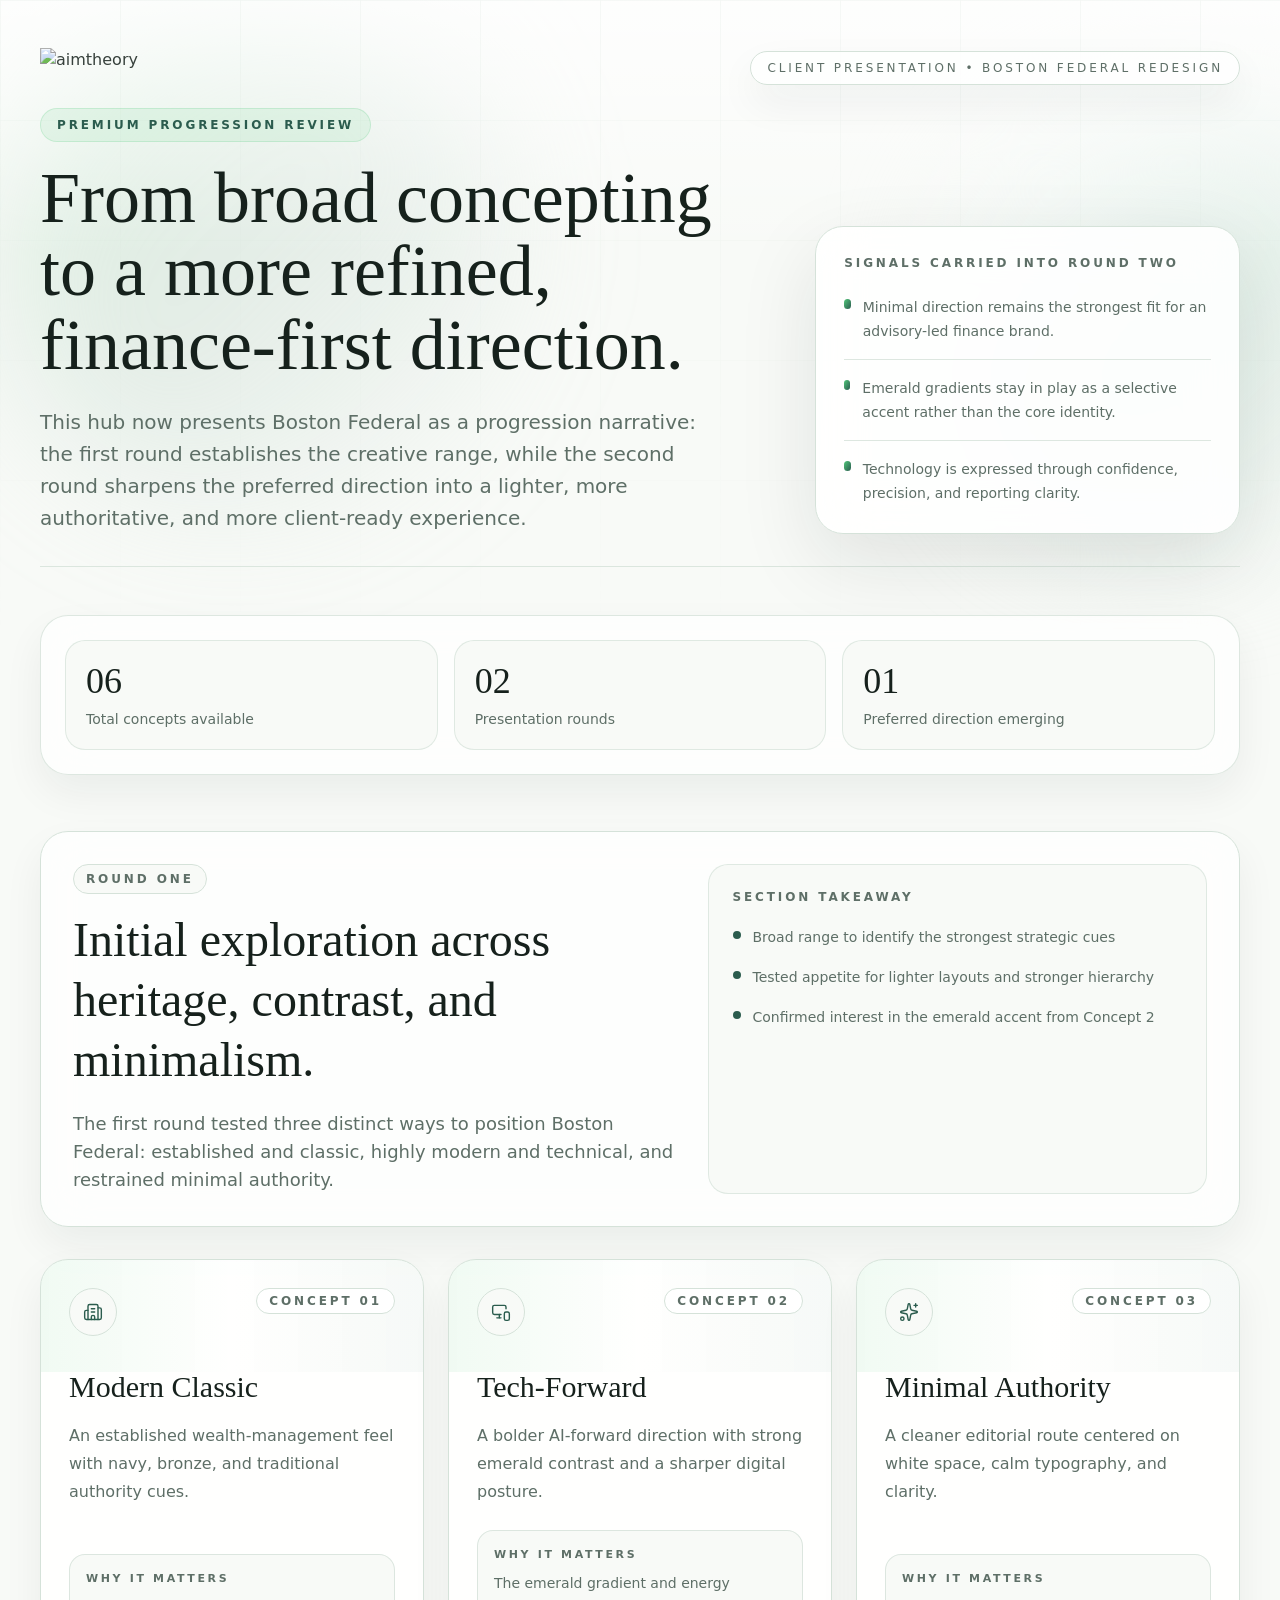
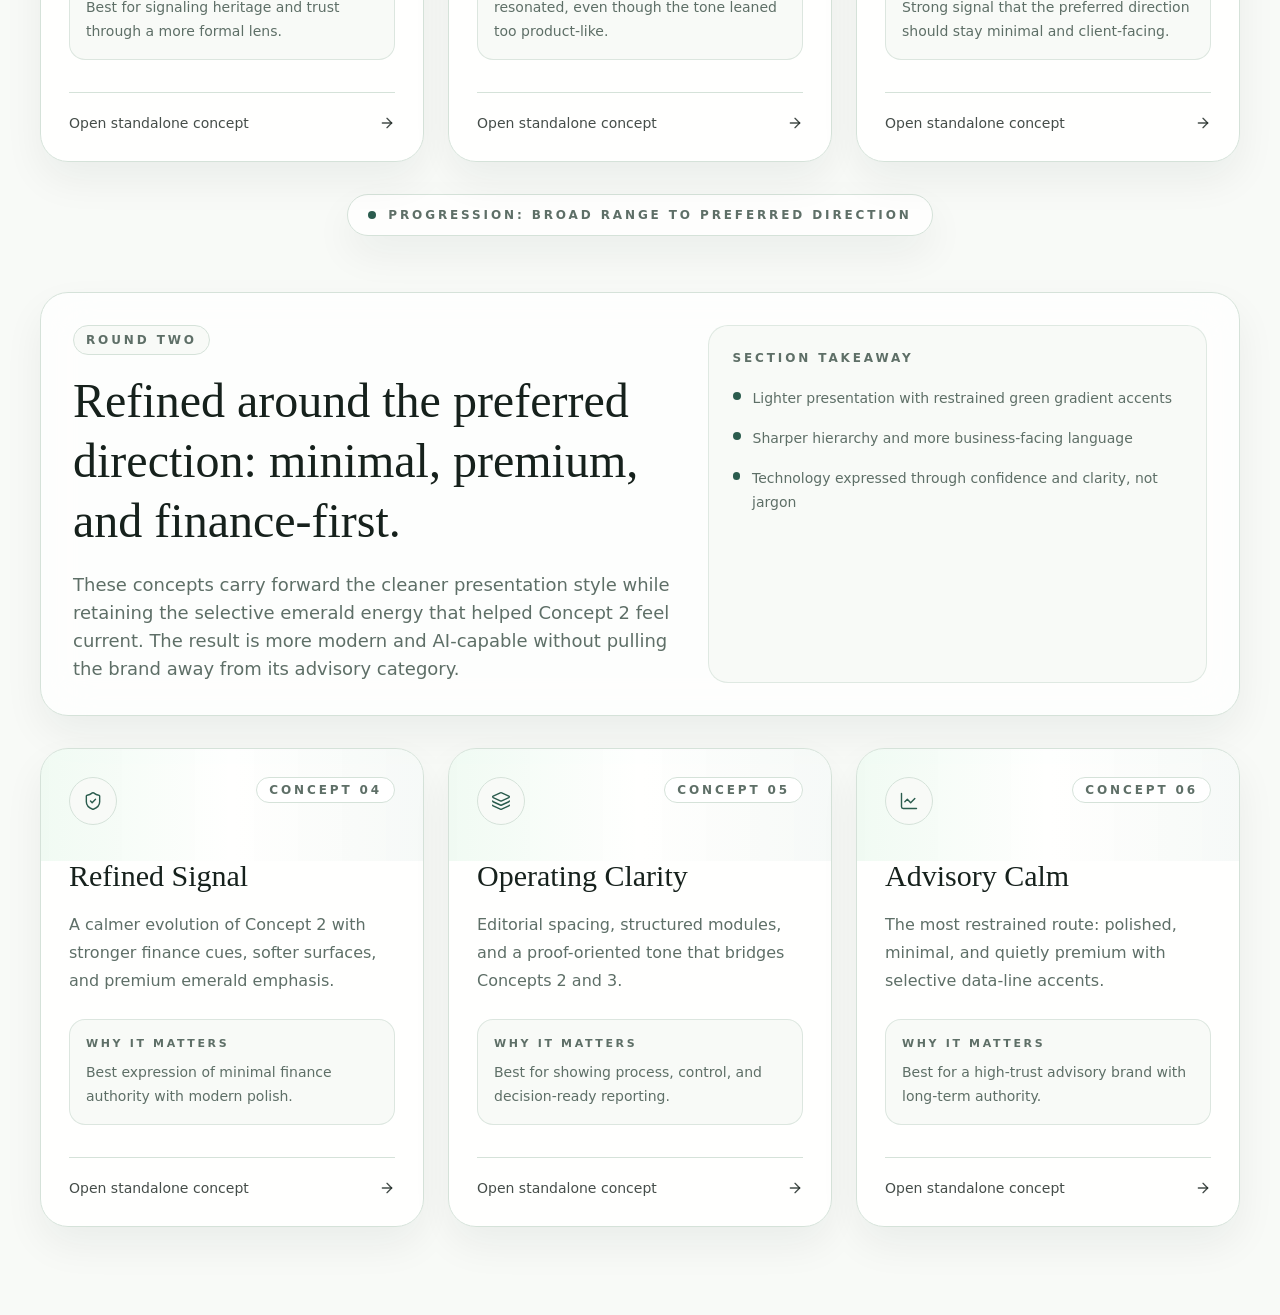
==== commit eaa9dea0: "Update Boston Federal redesign progression Ultraworked with [Sisyphus](https://github.com/code-yeong" ====
--- a/index.html
+++ b/index.html
@@ -1 +1 @@
-<!DOCTYPE html><html id="__next_error__"><head><meta charSet="utf-8"/><meta name="viewport" content="width=device-width, initial-scale=1"/><link rel="preload" as="script" fetchPriority="low" href="/_next/static/chunks/15xrurgzs99gv.js"/><script src="/_next/static/chunks/0dgq26a5_oy.a.js" async=""></script><script src="/_next/static/chunks/16g.ca89g7fib.js" async=""></script><script src="/_next/static/chunks/0oui10gukf8nf.js" async=""></script><script src="/_next/static/chunks/turbopack-0ek5lm556em0y.js" async=""></script><script src="/_next/static/chunks/01xlw8hd842-c.js" async=""></script><script src="/_next/static/chunks/00-csyj9a6t-x.js" async=""></script><link rel="preload" href="/_next/static/chunks/11.bj..m2nsxa.css" as="style"/><title>Boston Federal Financial</title><meta name="description" content="Finance &amp; Accounting Professionals"/><link rel="icon" href="/favicon.ico?favicon.0x3dzn~oxb6tn.ico" sizes="256x256" type="image/x-icon"/><script src="/_next/static/chunks/03~yq9q893hmn.js" noModule=""></script></head><body><div hidden=""><!--$--><!--/$--></div><script src="/_next/static/chunks/15xrurgzs99gv.js" id="_R_" async=""></script><script>(self.__next_f=self.__next_f||[]).push([0])</script><script>self.__next_f.push([1,"1:\"$Sreact.fragment\"\n2:I[39756,[\"/_next/static/chunks/01xlw8hd842-c.js\",\"/_next/static/chunks/00-csyj9a6t-x.js\"],\"default\"]\n3:I[37457,[\"/_next/static/chunks/01xlw8hd842-c.js\",\"/_next/static/chunks/00-csyj9a6t-x.js\"],\"default\"]\n5:I[97367,[\"/_next/static/chunks/01xlw8hd842-c.js\",\"/_next/static/chunks/00-csyj9a6t-x.js\"],\"OutletBoundary\"]\n6:\"$Sreact.suspense\"\n8:I[97367,[\"/_next/static/chunks/01xlw8hd842-c.js\",\"/_next/static/chunks/00-csyj9a6t-x.js\"],\"ViewportBoundary\"]\na:I[97367,[\"/_next/static/chunks/01xlw8hd842-c.js\",\"/_next/static/chunks/00-csyj9a6t-x.js\"],\"MetadataBoundary\"]\nc:I[68027,[\"/_next/static/chunks/01xlw8hd842-c.js\",\"/_next/static/chunks/00-csyj9a6t-x.js\"],\"default\",1]\n:HL[\"/_next/static/chunks/11.bj..m2nsxa.css\",\"style\"]\n:HL[\"/_next/static/media/2a65768255d6b625-s.p.14by5b4al-y~f.woff2\",\"font\",{\"crossOrigin\":\"\",\"type\":\"font/woff2\"}]\n:HL[\"/_next/static/media/83afe278b6a6bb3c-s.p.0q-301v4kxxnr.woff2\",\"font\",{\"crossOrigin\":\"\",\"type\":\"font/woff2\"}]\n"])</script><script>self.__next_f.push([1,"0:{\"P\":null,\"c\":[\"\",\"\"],\"q\":\"\",\"i\":false,\"f\":[[[\"\",{\"children\":[\"__PAGE__\",{}]},\"$undefined\",\"$undefined\",16],[[\"$\",\"$1\",\"c\",{\"children\":[[[\"$\",\"link\",\"0\",{\"rel\":\"stylesheet\",\"href\":\"/_next/static/chunks/11.bj..m2nsxa.css\",\"precedence\":\"next\",\"crossOrigin\":\"$undefined\",\"nonce\":\"$undefined\"}],[\"$\",\"script\",\"script-0\",{\"src\":\"/_next/static/chunks/01xlw8hd842-c.js\",\"async\":true,\"nonce\":\"$undefined\"}],[\"$\",\"script\",\"script-1\",{\"src\":\"/_next/static/chunks/00-csyj9a6t-x.js\",\"async\":true,\"nonce\":\"$undefined\"}]],[\"$\",\"html\",null,{\"lang\":\"en\",\"className\":\"inter_fe8b9d92-module__LINzvG__variable playfair_display_fa003182-module__E_H7JW__variable h-full antialiased\",\"children\":[\"$\",\"body\",null,{\"className\":\"min-h-full flex flex-col\",\"children\":[\"$\",\"$L2\",null,{\"parallelRouterKey\":\"children\",\"error\":\"$undefined\",\"errorStyles\":\"$undefined\",\"errorScripts\":\"$undefined\",\"template\":[\"$\",\"$L3\",null,{}],\"templateStyles\":\"$undefined\",\"templateScripts\":\"$undefined\",\"notFound\":[[[\"$\",\"title\",null,{\"children\":\"404: This page could not be found.\"}],[\"$\",\"div\",null,{\"style\":{\"fontFamily\":\"system-ui,\\\"Segoe UI\\\",Roboto,Helvetica,Arial,sans-serif,\\\"Apple Color Emoji\\\",\\\"Segoe UI Emoji\\\"\",\"height\":\"100vh\",\"textAlign\":\"center\",\"display\":\"flex\",\"flexDirection\":\"column\",\"alignItems\":\"center\",\"justifyContent\":\"center\"},\"children\":[\"$\",\"div\",null,{\"children\":[[\"$\",\"style\",null,{\"dangerouslySetInnerHTML\":{\"__html\":\"body{color:#000;background:#fff;margin:0}.next-error-h1{border-right:1px solid rgba(0,0,0,.3)}@media (prefers-color-scheme:dark){body{color:#fff;background:#000}.next-error-h1{border-right:1px solid rgba(255,255,255,.3)}}\"}}],[\"$\",\"h1\",null,{\"className\":\"next-error-h1\",\"style\":{\"display\":\"inline-block\",\"margin\":\"0 20px 0 0\",\"padding\":\"0 23px 0 0\",\"fontSize\":24,\"fontWeight\":500,\"verticalAlign\":\"top\",\"lineHeight\":\"49px\"},\"children\":404}],[\"$\",\"div\",null,{\"style\":{\"display\":\"inline-block\"},\"children\":[\"$\",\"h2\",null,{\"style\":{\"fontSize\":14,\"fontWeight\":400,\"lineHeight\":\"49px\",\"margin\":0},\"children\":\"This page could not be found.\"}]}]]}]}]],[]],\"forbidden\":\"$undefined\",\"unauthorized\":\"$undefined\"}]}]}]]}],{\"children\":[[\"$\",\"$1\",\"c\",{\"children\":[\"$L4\",null,[\"$\",\"$L5\",null,{\"children\":[\"$\",\"$6\",null,{\"name\":\"Next.MetadataOutlet\",\"children\":\"$@7\"}]}]]}],{},null,false,null]},null,false,null],[\"$\",\"$1\",\"h\",{\"children\":[null,[\"$\",\"$L8\",null,{\"children\":\"$L9\"}],[\"$\",\"div\",null,{\"hidden\":true,\"children\":[\"$\",\"$La\",null,{\"children\":[\"$\",\"$6\",null,{\"name\":\"Next.Metadata\",\"children\":\"$Lb\"}]}]}],[\"$\",\"meta\",null,{\"name\":\"next-size-adjust\",\"content\":\"\"}]]}],false]],\"m\":\"$undefined\",\"G\":[\"$c\",[[\"$\",\"link\",\"0\",{\"rel\":\"stylesheet\",\"href\":\"/_next/static/chunks/11.bj..m2nsxa.css\",\"precedence\":\"next\",\"crossOrigin\":\"$undefined\",\"nonce\":\"$undefined\"}]]],\"S\":true,\"h\":null,\"s\":\"$undefined\",\"l\":\"$undefined\",\"p\":\"$undefined\",\"d\":\"$undefined\",\"b\":\"XJGV7Td_lqVM4Z48JdxVV\"}\n"])</script><script>self.__next_f.push([1,"4:E{\"digest\":\"NEXT_REDIRECT;replace;/preview;307;\"}\n"])</script><script>self.__next_f.push([1,"9:[[\"$\",\"meta\",\"0\",{\"charSet\":\"utf-8\"}],[\"$\",\"meta\",\"1\",{\"name\":\"viewport\",\"content\":\"width=device-width, initial-scale=1\"}]]\n"])</script><script>self.__next_f.push([1,"d:I[27201,[\"/_next/static/chunks/01xlw8hd842-c.js\",\"/_next/static/chunks/00-csyj9a6t-x.js\"],\"IconMark\"]\n7:null\nb:[[\"$\",\"title\",\"0\",{\"children\":\"Boston Federal Financial\"}],[\"$\",\"meta\",\"1\",{\"name\":\"description\",\"content\":\"Finance \u0026 Accounting Professionals\"}],[\"$\",\"link\",\"2\",{\"rel\":\"icon\",\"href\":\"/favicon.ico?favicon.0x3dzn~oxb6tn.ico\",\"sizes\":\"256x256\",\"type\":\"image/x-icon\"}],[\"$\",\"$Ld\",\"3\",{}]]\n"])</script></body></html>+<!DOCTYPE html><html id="__next_error__"><head><meta charSet="utf-8"/><meta name="viewport" content="width=device-width, initial-scale=1"/><link rel="preload" as="script" fetchPriority="low" href="/_next/static/chunks/15xrurgzs99gv.js"/><script src="/_next/static/chunks/0dgq26a5_oy.a.js" async=""></script><script src="/_next/static/chunks/16g.ca89g7fib.js" async=""></script><script src="/_next/static/chunks/0oui10gukf8nf.js" async=""></script><script src="/_next/static/chunks/turbopack-0ek5lm556em0y.js" async=""></script><script src="/_next/static/chunks/01xlw8hd842-c.js" async=""></script><script src="/_next/static/chunks/00-csyj9a6t-x.js" async=""></script><link rel="preload" href="/_next/static/chunks/0~-i3b018j.1c.css" as="style"/><title>Boston Federal Financial</title><meta name="description" content="Finance &amp; Accounting Professionals"/><link rel="icon" href="/favicon.ico?favicon.0x3dzn~oxb6tn.ico" sizes="256x256" type="image/x-icon"/><script src="/_next/static/chunks/03~yq9q893hmn.js" noModule=""></script></head><body><div hidden=""><!--$--><!--/$--></div><script src="/_next/static/chunks/15xrurgzs99gv.js" id="_R_" async=""></script><script>(self.__next_f=self.__next_f||[]).push([0])</script><script>self.__next_f.push([1,"1:\"$Sreact.fragment\"\n2:I[39756,[\"/_next/static/chunks/01xlw8hd842-c.js\",\"/_next/static/chunks/00-csyj9a6t-x.js\"],\"default\"]\n3:I[37457,[\"/_next/static/chunks/01xlw8hd842-c.js\",\"/_next/static/chunks/00-csyj9a6t-x.js\"],\"default\"]\n5:I[97367,[\"/_next/static/chunks/01xlw8hd842-c.js\",\"/_next/static/chunks/00-csyj9a6t-x.js\"],\"OutletBoundary\"]\n6:\"$Sreact.suspense\"\n8:I[97367,[\"/_next/static/chunks/01xlw8hd842-c.js\",\"/_next/static/chunks/00-csyj9a6t-x.js\"],\"ViewportBoundary\"]\na:I[97367,[\"/_next/static/chunks/01xlw8hd842-c.js\",\"/_next/static/chunks/00-csyj9a6t-x.js\"],\"MetadataBoundary\"]\nc:I[68027,[\"/_next/static/chunks/01xlw8hd842-c.js\",\"/_next/static/chunks/00-csyj9a6t-x.js\"],\"default\",1]\n:HL[\"/_next/static/chunks/0~-i3b018j.1c.css\",\"style\"]\n:HL[\"/_next/static/media/2a65768255d6b625-s.p.14by5b4al-y~f.woff2\",\"font\",{\"crossOrigin\":\"\",\"type\":\"font/woff2\"}]\n:HL[\"/_next/static/media/83afe278b6a6bb3c-s.p.0q-301v4kxxnr.woff2\",\"font\",{\"crossOrigin\":\"\",\"type\":\"font/woff2\"}]\n"])</script><script>self.__next_f.push([1,"0:{\"P\":null,\"c\":[\"\",\"\"],\"q\":\"\",\"i\":false,\"f\":[[[\"\",{\"children\":[\"__PAGE__\",{}]},\"$undefined\",\"$undefined\",16],[[\"$\",\"$1\",\"c\",{\"children\":[[[\"$\",\"link\",\"0\",{\"rel\":\"stylesheet\",\"href\":\"/_next/static/chunks/0~-i3b018j.1c.css\",\"precedence\":\"next\",\"crossOrigin\":\"$undefined\",\"nonce\":\"$undefined\"}],[\"$\",\"script\",\"script-0\",{\"src\":\"/_next/static/chunks/01xlw8hd842-c.js\",\"async\":true,\"nonce\":\"$undefined\"}],[\"$\",\"script\",\"script-1\",{\"src\":\"/_next/static/chunks/00-csyj9a6t-x.js\",\"async\":true,\"nonce\":\"$undefined\"}]],[\"$\",\"html\",null,{\"lang\":\"en\",\"className\":\"inter_fe8b9d92-module__LINzvG__variable playfair_display_fa003182-module__E_H7JW__variable h-full antialiased\",\"children\":[\"$\",\"body\",null,{\"className\":\"min-h-full flex flex-col\",\"children\":[\"$\",\"$L2\",null,{\"parallelRouterKey\":\"children\",\"error\":\"$undefined\",\"errorStyles\":\"$undefined\",\"errorScripts\":\"$undefined\",\"template\":[\"$\",\"$L3\",null,{}],\"templateStyles\":\"$undefined\",\"templateScripts\":\"$undefined\",\"notFound\":[[[\"$\",\"title\",null,{\"children\":\"404: This page could not be found.\"}],[\"$\",\"div\",null,{\"style\":{\"fontFamily\":\"system-ui,\\\"Segoe UI\\\",Roboto,Helvetica,Arial,sans-serif,\\\"Apple Color Emoji\\\",\\\"Segoe UI Emoji\\\"\",\"height\":\"100vh\",\"textAlign\":\"center\",\"display\":\"flex\",\"flexDirection\":\"column\",\"alignItems\":\"center\",\"justifyContent\":\"center\"},\"children\":[\"$\",\"div\",null,{\"children\":[[\"$\",\"style\",null,{\"dangerouslySetInnerHTML\":{\"__html\":\"body{color:#000;background:#fff;margin:0}.next-error-h1{border-right:1px solid rgba(0,0,0,.3)}@media (prefers-color-scheme:dark){body{color:#fff;background:#000}.next-error-h1{border-right:1px solid rgba(255,255,255,.3)}}\"}}],[\"$\",\"h1\",null,{\"className\":\"next-error-h1\",\"style\":{\"display\":\"inline-block\",\"margin\":\"0 20px 0 0\",\"padding\":\"0 23px 0 0\",\"fontSize\":24,\"fontWeight\":500,\"verticalAlign\":\"top\",\"lineHeight\":\"49px\"},\"children\":404}],[\"$\",\"div\",null,{\"style\":{\"display\":\"inline-block\"},\"children\":[\"$\",\"h2\",null,{\"style\":{\"fontSize\":14,\"fontWeight\":400,\"lineHeight\":\"49px\",\"margin\":0},\"children\":\"This page could not be found.\"}]}]]}]}]],[]],\"forbidden\":\"$undefined\",\"unauthorized\":\"$undefined\"}]}]}]]}],{\"children\":[[\"$\",\"$1\",\"c\",{\"children\":[\"$L4\",null,[\"$\",\"$L5\",null,{\"children\":[\"$\",\"$6\",null,{\"name\":\"Next.MetadataOutlet\",\"children\":\"$@7\"}]}]]}],{},null,false,null]},null,false,null],[\"$\",\"$1\",\"h\",{\"children\":[null,[\"$\",\"$L8\",null,{\"children\":\"$L9\"}],[\"$\",\"div\",null,{\"hidden\":true,\"children\":[\"$\",\"$La\",null,{\"children\":[\"$\",\"$6\",null,{\"name\":\"Next.Metadata\",\"children\":\"$Lb\"}]}]}],[\"$\",\"meta\",null,{\"name\":\"next-size-adjust\",\"content\":\"\"}]]}],false]],\"m\":\"$undefined\",\"G\":[\"$c\",[[\"$\",\"link\",\"0\",{\"rel\":\"stylesheet\",\"href\":\"/_next/static/chunks/0~-i3b018j.1c.css\",\"precedence\":\"next\",\"crossOrigin\":\"$undefined\",\"nonce\":\"$undefined\"}]]],\"S\":true,\"h\":null,\"s\":\"$undefined\",\"l\":\"$undefined\",\"p\":\"$undefined\",\"d\":\"$undefined\",\"b\":\"uyY6up-FG6y-weV3I8yCw\"}\n"])</script><script>self.__next_f.push([1,"4:E{\"digest\":\"NEXT_REDIRECT;replace;/preview;307;\"}\n"])</script><script>self.__next_f.push([1,"9:[[\"$\",\"meta\",\"0\",{\"charSet\":\"utf-8\"}],[\"$\",\"meta\",\"1\",{\"name\":\"viewport\",\"content\":\"width=device-width, initial-scale=1\"}]]\n"])</script><script>self.__next_f.push([1,"d:I[27201,[\"/_next/static/chunks/01xlw8hd842-c.js\",\"/_next/static/chunks/00-csyj9a6t-x.js\"],\"IconMark\"]\n7:null\nb:[[\"$\",\"title\",\"0\",{\"children\":\"Boston Federal Financial\"}],[\"$\",\"meta\",\"1\",{\"name\":\"description\",\"content\":\"Finance \u0026 Accounting Professionals\"}],[\"$\",\"link\",\"2\",{\"rel\":\"icon\",\"href\":\"/favicon.ico?favicon.0x3dzn~oxb6tn.ico\",\"sizes\":\"256x256\",\"type\":\"image/x-icon\"}],[\"$\",\"$Ld\",\"3\",{}]]\n"])</script></body></html>
--- a/_next/static/chunks/0~-i3b018j.1c.css
+++ b/_next/static/chunks/0~-i3b018j.1c.css
@@ -0,0 +1,3 @@
+@font-face{font-family:Inter;font-style:normal;font-weight:100 900;font-display:swap;src:url(../media/2c55a0e60120577a-s.0bjc5tiuqdqro.woff2)format("woff2");unicode-range:U+460-52F,U+1C80-1C8A,U+20B4,U+2DE0-2DFF,U+A640-A69F,U+FE2E-FE2F}@font-face{font-family:Inter;font-style:normal;font-weight:100 900;font-display:swap;src:url(../media/9c72aa0f40e4eef8-s.0m6w47a4e5dy9.woff2)format("woff2");unicode-range:U+301,U+400-45F,U+490-491,U+4B0-4B1,U+2116}@font-face{font-family:Inter;font-style:normal;font-weight:100 900;font-display:swap;src:url(../media/ad66f9afd8947f86-s.11u06r12fd6v_.woff2)format("woff2");unicode-range:U+1F??}@font-face{font-family:Inter;font-style:normal;font-weight:100 900;font-display:swap;src:url(../media/5476f68d60460930-s.0wxq9webf.ew4.woff2)format("woff2");unicode-range:U+370-377,U+37A-37F,U+384-38A,U+38C,U+38E-3A1,U+3A3-3FF}@font-face{font-family:Inter;font-style:normal;font-weight:100 900;font-display:swap;src:url(../media/2bbe8d2671613f1f-s.067x_6k0k23tk.woff2)format("woff2");unicode-range:U+102-103,U+110-111,U+128-129,U+168-169,U+1A0-1A1,U+1AF-1B0,U+300-301,U+303-304,U+308-309,U+323,U+329,U+1EA0-1EF9,U+20AB}@font-face{font-family:Inter;font-style:normal;font-weight:100 900;font-display:swap;src:url(../media/1bffadaabf893a1e-s.16ipb6fqu393i.woff2)format("woff2");unicode-range:U+100-2BA,U+2BD-2C5,U+2C7-2CC,U+2CE-2D7,U+2DD-2FF,U+304,U+308,U+329,U+1D00-1DBF,U+1E00-1E9F,U+1EF2-1EFF,U+2020,U+20A0-20AB,U+20AD-20C0,U+2113,U+2C60-2C7F,U+A720-A7FF}@font-face{font-family:Inter;font-style:normal;font-weight:100 900;font-display:swap;src:url(../media/83afe278b6a6bb3c-s.p.0q-301v4kxxnr.woff2)format("woff2");unicode-range:U+??,U+131,U+152-153,U+2BB-2BC,U+2C6,U+2DA,U+2DC,U+304,U+308,U+329,U+2000-206F,U+20AC,U+2122,U+2191,U+2193,U+2212,U+2215,U+FEFF,U+FFFD}@font-face{font-family:Inter Fallback;src:local(Arial);ascent-override:90.44%;descent-override:22.52%;line-gap-override:0.0%;size-adjust:107.12%}.inter_fe8b9d92-module__LINzvG__className{font-family:Inter,Inter Fallback;font-style:normal}.inter_fe8b9d92-module__LINzvG__variable{--font-inter:"Inter", "Inter Fallback"}
+@font-face{font-family:Playfair Display;font-style:normal;font-weight:400 900;font-display:swap;src:url(../media/65c558afe41e89d6-s.113htgw8u-emy.woff2)format("woff2");unicode-range:U+301,U+400-45F,U+490-491,U+4B0-4B1,U+2116}@font-face{font-family:Playfair Display;font-style:normal;font-weight:400 900;font-display:swap;src:url(../media/14e23f9b59180572-s.08.c8psu~gif9.woff2)format("woff2");unicode-range:U+102-103,U+110-111,U+128-129,U+168-169,U+1A0-1A1,U+1AF-1B0,U+300-301,U+303-304,U+308-309,U+323,U+329,U+1EA0-1EF9,U+20AB}@font-face{font-family:Playfair Display;font-style:normal;font-weight:400 900;font-display:swap;src:url(../media/b49b0d9b851e4899-s.0yfy_qj1.2qn0.woff2)format("woff2");unicode-range:U+100-2BA,U+2BD-2C5,U+2C7-2CC,U+2CE-2D7,U+2DD-2FF,U+304,U+308,U+329,U+1D00-1DBF,U+1E00-1E9F,U+1EF2-1EFF,U+2020,U+20A0-20AB,U+20AD-20C0,U+2113,U+2C60-2C7F,U+A720-A7FF}@font-face{font-family:Playfair Display;font-style:normal;font-weight:400 900;font-display:swap;src:url(../media/2a65768255d6b625-s.p.14by5b4al-y~f.woff2)format("woff2");unicode-range:U+??,U+131,U+152-153,U+2BB-2BC,U+2C6,U+2DA,U+2DC,U+304,U+308,U+329,U+2000-206F,U+20AC,U+2122,U+2191,U+2193,U+2212,U+2215,U+FEFF,U+FFFD}@font-face{font-family:Playfair Display Fallback;src:local(Times New Roman);ascent-override:97.25%;descent-override:22.56%;line-gap-override:0.0%;size-adjust:111.26%}.playfair_display_fa003182-module__E_H7JW__className{font-family:Playfair Display,Playfair Display Fallback;font-style:normal}.playfair_display_fa003182-module__E_H7JW__variable{--font-playfair:"Playfair Display", "Playfair Display Fallback"}
+@layer properties{@supports (((-webkit-hyphens:none)) and (not (margin-trim:inline))) or ((-moz-orient:inline) and (not (color:rgb(from red r g b)))){*,:before,:after,::backdrop{--tw-translate-x:0;--tw-translate-y:0;--tw-translate-z:0;--tw-scale-x:1;--tw-scale-y:1;--tw-scale-z:1;--tw-rotate-x:initial;--tw-rotate-y:initial;--tw-rotate-z:initial;--tw-skew-x:initial;--tw-skew-y:initial;--tw-space-y-reverse:0;--tw-space-x-reverse:0;--tw-divide-y-reverse:0;--tw-border-style:solid;--tw-gradient-position:initial;--tw-gradient-from:#0000;--tw-gradient-via:#0000;--tw-gradient-to:#0000;--tw-gradient-stops:initial;--tw-gradient-via-stops:initial;--tw-gradient-from-position:0%;--tw-gradient-via-position:50%;--tw-gradient-to-position:100%;--tw-leading:initial;--tw-font-weight:initial;--tw-tracking:initial;--tw-shadow:0 0 #0000;--tw-shadow-color:initial;--tw-shadow-alpha:100%;--tw-inset-shadow:0 0 #0000;--tw-inset-shadow-color:initial;--tw-inset-shadow-alpha:100%;--tw-ring-color:initial;--tw-ring-shadow:0 0 #0000;--tw-inset-ring-color:initial;--tw-inset-ring-shadow:0 0 #0000;--tw-ring-inset:initial;--tw-ring-offset-width:0px;--tw-ring-offset-color:#fff;--tw-ring-offset-shadow:0 0 #0000;--tw-blur:initial;--tw-brightness:initial;--tw-contrast:initial;--tw-grayscale:initial;--tw-hue-rotate:initial;--tw-invert:initial;--tw-opacity:initial;--tw-saturate:initial;--tw-sepia:initial;--tw-drop-shadow:initial;--tw-drop-shadow-color:initial;--tw-drop-shadow-alpha:100%;--tw-drop-shadow-size:initial;--tw-backdrop-blur:initial;--tw-backdrop-brightness:initial;--tw-backdrop-contrast:initial;--tw-backdrop-grayscale:initial;--tw-backdrop-hue-rotate:initial;--tw-backdrop-invert:initial;--tw-backdrop-opacity:initial;--tw-backdrop-saturate:initial;--tw-backdrop-sepia:initial;--tw-duration:initial;--tw-divide-x-reverse:0}}}@layer theme{:root,:host{--font-sans:ui-sans-serif, system-ui, sans-serif, "Apple Color Emoji", "Segoe UI Emoji", "Segoe UI Symbol", "Noto Color Emoji";--font-serif:ui-serif, Georgia, Cambria, "Times New Roman", Times, serif;--font-mono:ui-monospace, SFMono-Regular, Menlo, Monaco, Consolas, "Liberation Mono", "Courier New", monospace;--color-emerald-400:#00d294;--color-emerald-500:#00bb7f;--color-cyan-500:#00b7d7;--color-slate-50:#f8fafc;--color-slate-100:#f1f5f9;--color-slate-200:#e2e8f0;--color-slate-300:#cad5e2;--color-slate-400:#90a1b9;--color-slate-500:#62748e;--color-slate-600:#45556c;--color-slate-800:#1d293d;--color-slate-900:#0f172b;--color-slate-950:#020618;--color-zinc-100:#f4f4f5;--color-zinc-200:#e4e4e7;--color-zinc-300:#d4d4d8;--color-zinc-400:#9f9fa9;--color-zinc-500:#71717b;--color-zinc-600:#52525c;--color-zinc-800:#27272a;--color-zinc-900:#18181b;--color-black:#000;--color-white:#fff;--spacing:.25rem;--container-md:28rem;--container-lg:32rem;--container-xl:36rem;--container-2xl:42rem;--container-3xl:48rem;--container-4xl:56rem;--container-5xl:64rem;--container-7xl:80rem;--text-xs:.75rem;--text-xs--line-height:calc(1 / .75);--text-sm:.875rem;--text-sm--line-height:calc(1.25 / .875);--text-base:1rem;--text-base--line-height:calc(1.5 / 1);--text-lg:1.125rem;--text-lg--line-height:calc(1.75 / 1.125);--text-xl:1.25rem;--text-xl--line-height:calc(1.75 / 1.25);--text-2xl:1.5rem;--text-2xl--line-height:calc(2 / 1.5);--text-3xl:1.875rem;--text-3xl--line-height:calc(2.25 / 1.875);--text-4xl:2.25rem;--text-4xl--line-height:calc(2.5 / 2.25);--text-5xl:3rem;--text-5xl--line-height:1;--text-6xl:3.75rem;--text-6xl--line-height:1;--text-7xl:4.5rem;--text-7xl--line-height:1;--text-8xl:6rem;--text-8xl--line-height:1;--text-9xl:8rem;--text-9xl--line-height:1;--font-weight-light:300;--font-weight-medium:500;--font-weight-semibold:600;--font-weight-bold:700;--tracking-tighter:-.05em;--tracking-tight:-.025em;--tracking-wide:.025em;--tracking-wider:.05em;--tracking-widest:.1em;--leading-tight:1.25;--leading-relaxed:1.625;--radius-lg:.5rem;--radius-xl:.75rem;--radius-2xl:1rem;--radius-3xl:1.5rem;--animate-pulse:pulse 2s cubic-bezier(.4, 0, .6, 1) infinite;--blur-sm:8px;--blur-md:12px;--blur-xl:24px;--blur-3xl:64px;--default-transition-duration:.15s;--default-transition-timing-function:cubic-bezier(.4, 0, .2, 1);--default-font-family:var(--font-sans);--default-mono-font-family:var(--font-mono);--color-gold:#d4af37;--color-bronze:#cd7f32;--color-navy:navy;--color-emerald:#50c878;--color-ivory:#f8faf7;--color-mist:#eef4ee;--color-foam:#e2efe8;--color-sage:#bfd6ca;--color-spruce:#2b5c4e;--color-ink:#16211c;--color-muted:#5e6f67;--color-line:#d5e2d9}@supports (color:lab(0% 0 0)){:root,:host{--color-emerald-400:lab(75.0771% -60.7313 19.4147);--color-emerald-500:lab(66.9756% -58.27 19.5419);--color-cyan-500:lab(67.805% -35.3952 -30.2018);--color-slate-50:lab(98.1434% -.369519 -1.05966);--color-slate-100:lab(96.286% -.852436 -2.46847);--color-slate-200:lab(91.7353% -.998765 -4.76968);--color-slate-300:lab(84.7652% -1.94535 -7.93337);--color-slate-400:lab(65.5349% -2.25151 -14.5072);--color-slate-500:lab(48.0876% -2.03595 -16.5814);--color-slate-600:lab(35.5623% -1.74978 -15.4316);--color-slate-800:lab(16.132% -.318035 -14.6672);--color-slate-900:lab(7.78673% 1.82345 -15.0537);--color-slate-950:lab(1.76974% 1.32743 -9.28855);--color-zinc-100:lab(96.1634% .0993311 -.364041);--color-zinc-200:lab(90.6853% .399232 -1.45452);--color-zinc-300:lab(84.9837% .601262 -2.17986);--color-zinc-400:lab(65.6464% 1.53497 -5.42429);--color-zinc-500:lab(47.8878% 1.65477 -5.77283);--color-zinc-600:lab(35.1166% 1.78212 -6.1173);--color-zinc-800:lab(15.7305% .613764 -2.16959);--color-zinc-900:lab(8.30603% .618205 -2.16572)}}}@layer base{*,:after,:before,::backdrop{box-sizing:border-box;border:0 solid;margin:0;padding:0}::file-selector-button{box-sizing:border-box;border:0 solid;margin:0;padding:0}html,:host{-webkit-text-size-adjust:100%;tab-size:4;line-height:1.5;font-family:var(--default-font-family,ui-sans-serif, system-ui, sans-serif, "Apple Color Emoji", "Segoe UI Emoji", "Segoe UI Symbol", "Noto Color Emoji");font-feature-settings:var(--default-font-feature-settings,normal);font-variation-settings:var(--default-font-variation-settings,normal);-webkit-tap-highlight-color:transparent}hr{height:0;color:inherit;border-top-width:1px}abbr:where([title]){-webkit-text-decoration:underline dotted;text-decoration:underline dotted}h1,h2,h3,h4,h5,h6{font-size:inherit;font-weight:inherit}a{color:inherit;-webkit-text-decoration:inherit;-webkit-text-decoration:inherit;-webkit-text-decoration:inherit;-webkit-text-decoration:inherit;text-decoration:inherit}b,strong{font-weight:bolder}code,kbd,samp,pre{font-family:var(--default-mono-font-family,ui-monospace, SFMono-Regular, Menlo, Monaco, Consolas, "Liberation Mono", "Courier New", monospace);font-feature-settings:var(--default-mono-font-feature-settings,normal);font-variation-settings:var(--default-mono-font-variation-settings,normal);font-size:1em}small{font-size:80%}sub,sup{vertical-align:baseline;font-size:75%;line-height:0;position:relative}sub{bottom:-.25em}sup{top:-.5em}table{text-indent:0;border-color:inherit;border-collapse:collapse}:-moz-focusring{outline:auto}progress{vertical-align:baseline}summary{display:list-item}ol,ul,menu{list-style:none}img,svg,video,canvas,audio,iframe,embed,object{vertical-align:middle;display:block}img,video{max-width:100%;height:auto}button,input,select,optgroup,textarea{font:inherit;font-feature-settings:inherit;font-variation-settings:inherit;letter-spacing:inherit;color:inherit;opacity:1;background-color:#0000;border-radius:0}::file-selector-button{font:inherit;font-feature-settings:inherit;font-variation-settings:inherit;letter-spacing:inherit;color:inherit;opacity:1;background-color:#0000;border-radius:0}:where(select:is([multiple],[size])) optgroup{font-weight:bolder}:where(select:is([multiple],[size])) optgroup option{padding-inline-start:20px}::file-selector-button{margin-inline-end:4px}::placeholder{opacity:1}@supports (not ((-webkit-appearance:-apple-pay-button))) or (contain-intrinsic-size:1px){::placeholder{color:currentColor}@supports (color:color-mix(in lab, red, red)){::placeholder{color:color-mix(in oklab, currentcolor 50%, transparent)}}}textarea{resize:vertical}::-webkit-search-decoration{-webkit-appearance:none}::-webkit-date-and-time-value{min-height:1lh;text-align:inherit}::-webkit-datetime-edit{display:inline-flex}::-webkit-datetime-edit-fields-wrapper{padding:0}::-webkit-datetime-edit{padding-block:0}::-webkit-datetime-edit-year-field{padding-block:0}::-webkit-datetime-edit-month-field{padding-block:0}::-webkit-datetime-edit-day-field{padding-block:0}::-webkit-datetime-edit-hour-field{padding-block:0}::-webkit-datetime-edit-minute-field{padding-block:0}::-webkit-datetime-edit-second-field{padding-block:0}::-webkit-datetime-edit-millisecond-field{padding-block:0}::-webkit-datetime-edit-meridiem-field{padding-block:0}::-webkit-calendar-picker-indicator{line-height:1}:-moz-ui-invalid{box-shadow:none}button,input:where([type=button],[type=reset],[type=submit]){appearance:button}::file-selector-button{appearance:button}::-webkit-inner-spin-button{height:auto}::-webkit-outer-spin-button{height:auto}[hidden]:where(:not([hidden=until-found])){display:none!important}}@layer components;@layer utilities{.pointer-events-none{pointer-events:none}.visible{visibility:visible}.absolute{position:absolute}.fixed{position:fixed}.relative{position:relative}.static{position:static}.inset-0{inset:calc(var(--spacing) * 0)}.inset-x-0{inset-inline:calc(var(--spacing) * 0)}.start{inset-inline-start:var(--spacing)}.top-0{top:calc(var(--spacing) * 0)}.top-16{top:calc(var(--spacing) * 16)}.top-20{top:calc(var(--spacing) * 20)}.top-24{top:calc(var(--spacing) * 24)}.top-48{top:calc(var(--spacing) * 48)}.top-52{top:calc(var(--spacing) * 52)}.top-80{top:calc(var(--spacing) * 80)}.right-0{right:calc(var(--spacing) * 0)}.right-\[-8rem\]{right:-8rem}.right-\[-10rem\]{right:-10rem}.bottom-0{bottom:calc(var(--spacing) * 0)}.left-0{left:calc(var(--spacing) * 0)}.left-1\/2{left:50%}.left-\[-6rem\]{left:-6rem}.left-\[-8rem\]{left:-8rem}.z-10{z-index:10}.z-50{z-index:50}.container{width:100%}@media (min-width:40rem){.container{max-width:40rem}}@media (min-width:48rem){.container{max-width:48rem}}@media (min-width:64rem){.container{max-width:64rem}}@media (min-width:80rem){.container{max-width:80rem}}@media (min-width:96rem){.container{max-width:96rem}}.-mx-8{margin-inline:calc(var(--spacing) * -8)}.mx-auto{margin-inline:auto}.mt-1{margin-top:calc(var(--spacing) * 1)}.mt-1\.5{margin-top:calc(var(--spacing) * 1.5)}.mt-2{margin-top:calc(var(--spacing) * 2)}.mt-3{margin-top:calc(var(--spacing) * 3)}.mt-4{margin-top:calc(var(--spacing) * 4)}.mt-5{margin-top:calc(var(--spacing) * 5)}.mt-6{margin-top:calc(var(--spacing) * 6)}.mt-8{margin-top:calc(var(--spacing) * 8)}.mt-10{margin-top:calc(var(--spacing) * 10)}.mt-16{margin-top:calc(var(--spacing) * 16)}.mt-20{margin-top:calc(var(--spacing) * 20)}.mt-24{margin-top:calc(var(--spacing) * 24)}.mr-2{margin-right:calc(var(--spacing) * 2)}.mb-1{margin-bottom:calc(var(--spacing) * 1)}.mb-2{margin-bottom:calc(var(--spacing) * 2)}.mb-3{margin-bottom:calc(var(--spacing) * 3)}.mb-4{margin-bottom:calc(var(--spacing) * 4)}.mb-5{margin-bottom:calc(var(--spacing) * 5)}.mb-6{margin-bottom:calc(var(--spacing) * 6)}.mb-8{margin-bottom:calc(var(--spacing) * 8)}.mb-10{margin-bottom:calc(var(--spacing) * 10)}.mb-12{margin-bottom:calc(var(--spacing) * 12)}.mb-14{margin-bottom:calc(var(--spacing) * 14)}.mb-16{margin-bottom:calc(var(--spacing) * 16)}.mb-20{margin-bottom:calc(var(--spacing) * 20)}.mb-24{margin-bottom:calc(var(--spacing) * 24)}.mb-32{margin-bottom:calc(var(--spacing) * 32)}.ml-2{margin-left:calc(var(--spacing) * 2)}.ml-3{margin-left:calc(var(--spacing) * 3)}.block{display:block}.flex{display:flex}.grid{display:grid}.hidden{display:none}.inline-flex{display:inline-flex}.h-1{height:calc(var(--spacing) * 1)}.h-1\.5{height:calc(var(--spacing) * 1.5)}.h-2{height:calc(var(--spacing) * 2)}.h-2\.5{height:calc(var(--spacing) * 2.5)}.h-6{height:calc(var(--spacing) * 6)}.h-8{height:calc(var(--spacing) * 8)}.h-10{height:calc(var(--spacing) * 10)}.h-12{height:calc(var(--spacing) * 12)}.h-14{height:calc(var(--spacing) * 14)}.h-16{height:calc(var(--spacing) * 16)}.h-20{height:calc(var(--spacing) * 20)}.h-24{height:calc(var(--spacing) * 24)}.h-28{height:calc(var(--spacing) * 28)}.h-32{height:calc(var(--spacing) * 32)}.h-64{height:calc(var(--spacing) * 64)}.h-72{height:calc(var(--spacing) * 72)}.h-80{height:calc(var(--spacing) * 80)}.h-\[1px\]{height:1px}.h-\[2px\]{height:2px}.h-\[22rem\]{height:22rem}.h-\[24rem\]{height:24rem}.h-\[28rem\]{height:28rem}.h-\[32rem\]{height:32rem}.h-\[600px\]{height:600px}.h-full{height:100%}.h-px{height:1px}.min-h-full{min-height:100%}.min-h-screen{min-height:100vh}.w-1\.5{width:calc(var(--spacing) * 1.5)}.w-2{width:calc(var(--spacing) * 2)}.w-2\.5{width:calc(var(--spacing) * 2.5)}.w-6{width:calc(var(--spacing) * 6)}.w-8{width:calc(var(--spacing) * 8)}.w-10{width:calc(var(--spacing) * 10)}.w-12{width:calc(var(--spacing) * 12)}.w-14{width:calc(var(--spacing) * 14)}.w-16{width:calc(var(--spacing) * 16)}.w-32{width:calc(var(--spacing) * 32)}.w-\[22rem\]{width:22rem}.w-\[24rem\]{width:24rem}.w-\[28rem\]{width:28rem}.w-\[32rem\]{width:32rem}.w-\[42rem\]{width:42rem}.w-auto{width:auto}.w-fit{width:fit-content}.w-full{width:100%}.max-w-2xl{max-width:var(--container-2xl)}.max-w-3xl{max-width:var(--container-3xl)}.max-w-4xl{max-width:var(--container-4xl)}.max-w-5xl{max-width:var(--container-5xl)}.max-w-7xl{max-width:var(--container-7xl)}.max-w-lg{max-width:var(--container-lg)}.max-w-xl{max-width:var(--container-xl)}.flex-1{flex:1}.flex-grow{flex-grow:1}.origin-left{transform-origin:0}.-translate-x-1\/2{--tw-translate-x:calc(calc(1 / 2 * 100%) * -1);translate:var(--tw-translate-x) var(--tw-translate-y)}.scale-x-0{--tw-scale-x:0%;scale:var(--tw-scale-x) var(--tw-scale-y)}.-rotate-3{rotate:-3deg}.transform{transform:var(--tw-rotate-x,) var(--tw-rotate-y,) var(--tw-rotate-z,) var(--tw-skew-x,) var(--tw-skew-y,)}.transform-gpu{transform:translateZ(0) var(--tw-rotate-x,) var(--tw-rotate-y,) var(--tw-rotate-z,) var(--tw-skew-x,) var(--tw-skew-y,)}.animate-pulse{animation:var(--animate-pulse)}.cursor-pointer{cursor:pointer}.grid-cols-1{grid-template-columns:repeat(1,minmax(0,1fr))}.flex-col{flex-direction:column}.flex-wrap{flex-wrap:wrap}.items-center{align-items:center}.items-end{align-items:flex-end}.items-start{align-items:flex-start}.justify-between{justify-content:space-between}.justify-center{justify-content:center}.gap-2{gap:calc(var(--spacing) * 2)}.gap-3{gap:calc(var(--spacing) * 3)}.gap-4{gap:calc(var(--spacing) * 4)}.gap-5{gap:calc(var(--spacing) * 5)}.gap-6{gap:calc(var(--spacing) * 6)}.gap-8{gap:calc(var(--spacing) * 8)}.gap-10{gap:calc(var(--spacing) * 10)}.gap-12{gap:calc(var(--spacing) * 12)}.gap-16{gap:calc(var(--spacing) * 16)}:where(.space-y-3>:not(:last-child)){--tw-space-y-reverse:0;margin-block-start:calc(calc(var(--spacing) * 3) * var(--tw-space-y-reverse));margin-block-end:calc(calc(var(--spacing) * 3) * calc(1 - var(--tw-space-y-reverse)))}:where(.space-y-4>:not(:last-child)){--tw-space-y-reverse:0;margin-block-start:calc(calc(var(--spacing) * 4) * var(--tw-space-y-reverse));margin-block-end:calc(calc(var(--spacing) * 4) * calc(1 - var(--tw-space-y-reverse)))}:where(.space-y-8>:not(:last-child)){--tw-space-y-reverse:0;margin-block-start:calc(calc(var(--spacing) * 8) * var(--tw-space-y-reverse));margin-block-end:calc(calc(var(--spacing) * 8) * calc(1 - var(--tw-space-y-reverse)))}:where(.space-y-14>:not(:last-child)){--tw-space-y-reverse:0;margin-block-start:calc(calc(var(--spacing) * 14) * var(--tw-space-y-reverse));margin-block-end:calc(calc(var(--spacing) * 14) * calc(1 - var(--tw-space-y-reverse)))}:where(.space-x-2>:not(:last-child)){--tw-space-x-reverse:0;margin-inline-start:calc(calc(var(--spacing) * 2) * var(--tw-space-x-reverse));margin-inline-end:calc(calc(var(--spacing) * 2) * calc(1 - var(--tw-space-x-reverse)))}:where(.space-x-4>:not(:last-child)){--tw-space-x-reverse:0;margin-inline-start:calc(calc(var(--spacing) * 4) * var(--tw-space-x-reverse));margin-inline-end:calc(calc(var(--spacing) * 4) * calc(1 - var(--tw-space-x-reverse)))}:where(.space-x-6>:not(:last-child)){--tw-space-x-reverse:0;margin-inline-start:calc(calc(var(--spacing) * 6) * var(--tw-space-x-reverse));margin-inline-end:calc(calc(var(--spacing) * 6) * calc(1 - var(--tw-space-x-reverse)))}:where(.space-x-8>:not(:last-child)){--tw-space-x-reverse:0;margin-inline-start:calc(calc(var(--spacing) * 8) * var(--tw-space-x-reverse));margin-inline-end:calc(calc(var(--spacing) * 8) * calc(1 - var(--tw-space-x-reverse)))}:where(.divide-y>:not(:last-child)){--tw-divide-y-reverse:0;border-bottom-style:var(--tw-border-style);border-top-style:var(--tw-border-style);border-top-width:calc(1px * var(--tw-divide-y-reverse));border-bottom-width:calc(1px * calc(1 - var(--tw-divide-y-reverse)))}:where(.divide-line>:not(:last-child)){border-color:var(--color-line)}:where(.divide-white\/10>:not(:last-child)){border-color:#ffffff1a}@supports (color:color-mix(in lab, red, red)){:where(.divide-white\/10>:not(:last-child)){border-color:color-mix(in oklab, var(--color-white) 10%, transparent)}}.overflow-hidden{overflow:hidden}.overflow-x-hidden{overflow-x:hidden}.rounded{border-radius:.25rem}.rounded-2xl{border-radius:var(--radius-2xl)}.rounded-3xl{border-radius:var(--radius-3xl)}.rounded-\[calc\(var\(--radius-panel\)-0\.5rem\)\]{border-radius:calc(var(--radius-panel) - .5rem)}.rounded-\[calc\(var\(--radius-panel\)-0\.75rem\)\]{border-radius:calc(var(--radius-panel) - .75rem)}.rounded-\[var\(--radius-panel\)\]{border-radius:var(--radius-panel)}.rounded-full{border-radius:3.40282e38px}.rounded-lg{border-radius:var(--radius-lg)}.rounded-xl{border-radius:var(--radius-xl)}.rounded-t-3xl{border-top-left-radius:var(--radius-3xl);border-top-right-radius:var(--radius-3xl)}.border{border-style:var(--tw-border-style);border-width:1px}.border-y{border-block-style:var(--tw-border-style);border-block-width:1px}.border-t{border-top-style:var(--tw-border-style);border-top-width:1px}.border-b{border-bottom-style:var(--tw-border-style);border-bottom-width:1px}.border-black{border-color:var(--color-black)}.border-black\/5{border-color:#0000000d}@supports (color:color-mix(in lab, red, red)){.border-black\/5{border-color:color-mix(in oklab, var(--color-black) 5%, transparent)}}.border-black\/10{border-color:#0000001a}@supports (color:color-mix(in lab, red, red)){.border-black\/10{border-color:color-mix(in oklab, var(--color-black) 10%, transparent)}}.border-emerald-500\/20{border-color:#00bb7f33}@supports (color:color-mix(in lab, red, red)){.border-emerald-500\/20{border-color:color-mix(in oklab, var(--color-emerald-500) 20%, transparent)}}.border-emerald\/20{border-color:#50c87833}@supports (color:color-mix(in lab, red, red)){.border-emerald\/20{border-color:color-mix(in oklab, var(--color-emerald) 20%, transparent)}}.border-line{border-color:var(--color-line)}.border-line\/70{border-color:#d5e2d9b3}@supports (color:color-mix(in lab, red, red)){.border-line\/70{border-color:color-mix(in oklab, var(--color-line) 70%, transparent)}}.border-line\/80{border-color:#d5e2d9cc}@supports (color:color-mix(in lab, red, red)){.border-line\/80{border-color:color-mix(in oklab, var(--color-line) 80%, transparent)}}.border-slate-100{border-color:var(--color-slate-100)}.border-slate-200{border-color:var(--color-slate-200)}.border-slate-800{border-color:var(--color-slate-800)}.border-slate-900{border-color:var(--color-slate-900)}.border-white\/5{border-color:#ffffff0d}@supports (color:color-mix(in lab, red, red)){.border-white\/5{border-color:color-mix(in oklab, var(--color-white) 5%, transparent)}}.border-white\/10{border-color:#ffffff1a}@supports (color:color-mix(in lab, red, red)){.border-white\/10{border-color:color-mix(in oklab, var(--color-white) 10%, transparent)}}.border-white\/20{border-color:#fff3}@supports (color:color-mix(in lab, red, red)){.border-white\/20{border-color:color-mix(in oklab, var(--color-white) 20%, transparent)}}.border-zinc-800{border-color:var(--color-zinc-800)}.bg-\[\#F9F9F7\]{background-color:#f9f9f7}.bg-\[\#F9F9F7\]\/90{background-color:#f9f9f7e6;background-color:lab(97.8839% -.260919 .961971/.9)}.bg-black{background-color:var(--color-black)}.bg-black\/50{background-color:#00000080}@supports (color:color-mix(in lab, red, red)){.bg-black\/50{background-color:color-mix(in oklab, var(--color-black) 50%, transparent)}}.bg-bronze{background-color:var(--color-bronze)}.bg-emerald-500{background-color:var(--color-emerald-500)}.bg-emerald-500\/5{background-color:#00bb7f0d}@supports (color:color-mix(in lab, red, red)){.bg-emerald-500\/5{background-color:color-mix(in oklab, var(--color-emerald-500) 5%, transparent)}}.bg-emerald-500\/10{background-color:#00bb7f1a}@supports (color:color-mix(in lab, red, red)){.bg-emerald-500\/10{background-color:color-mix(in oklab, var(--color-emerald-500) 10%, transparent)}}.bg-emerald\/10{background-color:#50c8781a}@supports (color:color-mix(in lab, red, red)){.bg-emerald\/10{background-color:color-mix(in oklab, var(--color-emerald) 10%, transparent)}}.bg-emerald\/12{background-color:#50c8781f}@supports (color:color-mix(in lab, red, red)){.bg-emerald\/12{background-color:color-mix(in oklab, var(--color-emerald) 12%, transparent)}}.bg-ink{background-color:var(--color-ink)}.bg-ivory{background-color:var(--color-ivory)}.bg-ivory\/82{background-color:#f8faf7d1}@supports (color:color-mix(in lab, red, red)){.bg-ivory\/82{background-color:color-mix(in oklab, var(--color-ivory) 82%, transparent)}}.bg-ivory\/85{background-color:#f8faf7d9}@supports (color:color-mix(in lab, red, red)){.bg-ivory\/85{background-color:color-mix(in oklab, var(--color-ivory) 85%, transparent)}}.bg-ivory\/90{background-color:#f8faf7e6}@supports (color:color-mix(in lab, red, red)){.bg-ivory\/90{background-color:color-mix(in oklab, var(--color-ivory) 90%, transparent)}}.bg-ivory\/92{background-color:#f8faf7eb}@supports (color:color-mix(in lab, red, red)){.bg-ivory\/92{background-color:color-mix(in oklab, var(--color-ivory) 92%, transparent)}}.bg-ivory\/95{background-color:#f8faf7f2}@supports (color:color-mix(in lab, red, red)){.bg-ivory\/95{background-color:color-mix(in oklab, var(--color-ivory) 95%, transparent)}}.bg-mist{background-color:var(--color-mist)}.bg-mist\/78{background-color:#eef4eec7}@supports (color:color-mix(in lab, red, red)){.bg-mist\/78{background-color:color-mix(in oklab, var(--color-mist) 78%, transparent)}}.bg-navy{background-color:var(--color-navy)}.bg-navy\/5{background-color:#0000800d}@supports (color:color-mix(in lab, red, red)){.bg-navy\/5{background-color:color-mix(in oklab, var(--color-navy) 5%, transparent)}}.bg-slate-50{background-color:var(--color-slate-50)}.bg-slate-950{background-color:var(--color-slate-950)}.bg-spruce{background-color:var(--color-spruce)}.bg-transparent{background-color:#0000}.bg-white{background-color:var(--color-white)}.bg-white\/5{background-color:#ffffff0d}@supports (color:color-mix(in lab, red, red)){.bg-white\/5{background-color:color-mix(in oklab, var(--color-white) 5%, transparent)}}.bg-white\/10{background-color:#ffffff1a}@supports (color:color-mix(in lab, red, red)){.bg-white\/10{background-color:color-mix(in oklab, var(--color-white) 10%, transparent)}}.bg-white\/72{background-color:#ffffffb8}@supports (color:color-mix(in lab, red, red)){.bg-white\/72{background-color:color-mix(in oklab, var(--color-white) 72%, transparent)}}.bg-white\/75{background-color:#ffffffbf}@supports (color:color-mix(in lab, red, red)){.bg-white\/75{background-color:color-mix(in oklab, var(--color-white) 75%, transparent)}}.bg-white\/76{background-color:#ffffffc2}@supports (color:color-mix(in lab, red, red)){.bg-white\/76{background-color:color-mix(in oklab, var(--color-white) 76%, transparent)}}.bg-white\/78{background-color:#ffffffc7}@supports (color:color-mix(in lab, red, red)){.bg-white\/78{background-color:color-mix(in oklab, var(--color-white) 78%, transparent)}}.bg-white\/80{background-color:#fffc}@supports (color:color-mix(in lab, red, red)){.bg-white\/80{background-color:color-mix(in oklab, var(--color-white) 80%, transparent)}}.bg-white\/82{background-color:#ffffffd1}@supports (color:color-mix(in lab, red, red)){.bg-white\/82{background-color:color-mix(in oklab, var(--color-white) 82%, transparent)}}.bg-white\/85{background-color:#ffffffd9}@supports (color:color-mix(in lab, red, red)){.bg-white\/85{background-color:color-mix(in oklab, var(--color-white) 85%, transparent)}}.bg-white\/86{background-color:#ffffffdb}@supports (color:color-mix(in lab, red, red)){.bg-white\/86{background-color:color-mix(in oklab, var(--color-white) 86%, transparent)}}.bg-white\/88{background-color:#ffffffe0}@supports (color:color-mix(in lab, red, red)){.bg-white\/88{background-color:color-mix(in oklab, var(--color-white) 88%, transparent)}}.bg-white\/90{background-color:#ffffffe6}@supports (color:color-mix(in lab, red, red)){.bg-white\/90{background-color:color-mix(in oklab, var(--color-white) 90%, transparent)}}.bg-white\/\[0\.01\]{background-color:#ffffff03}@supports (color:color-mix(in lab, red, red)){.bg-white\/\[0\.01\]{background-color:color-mix(in oklab, var(--color-white) 1%, transparent)}}.bg-white\/\[0\.02\]{background-color:#ffffff05}@supports (color:color-mix(in lab, red, red)){.bg-white\/\[0\.02\]{background-color:color-mix(in oklab, var(--color-white) 2%, transparent)}}.bg-zinc-800{background-color:var(--color-zinc-800)}.bg-zinc-900\/50{background-color:#18181b80}@supports (color:color-mix(in lab, red, red)){.bg-zinc-900\/50{background-color:color-mix(in oklab, var(--color-zinc-900) 50%, transparent)}}.bg-gradient-to-b{--tw-gradient-position:to bottom in oklab;background-image:linear-gradient(var(--tw-gradient-stops))}.bg-gradient-to-br{--tw-gradient-position:to bottom right in oklab;background-image:linear-gradient(var(--tw-gradient-stops))}.bg-gradient-to-r{--tw-gradient-position:to right in oklab;background-image:linear-gradient(var(--tw-gradient-stops))}.from-black{--tw-gradient-from:var(--color-black);--tw-gradient-stops:var(--tw-gradient-via-stops,var(--tw-gradient-position), var(--tw-gradient-from) var(--tw-gradient-from-position), var(--tw-gradient-to) var(--tw-gradient-to-position))}.from-emerald{--tw-gradient-from:var(--color-emerald);--tw-gradient-stops:var(--tw-gradient-via-stops,var(--tw-gradient-position), var(--tw-gradient-from) var(--tw-gradient-from-position), var(--tw-gradient-to) var(--tw-gradient-to-position))}.from-emerald-400{--tw-gradient-from:var(--color-emerald-400);--tw-gradient-stops:var(--tw-gradient-via-stops,var(--tw-gradient-position), var(--tw-gradient-from) var(--tw-gradient-from-position), var(--tw-gradient-to) var(--tw-gradient-to-position))}.from-emerald\/10{--tw-gradient-from:#50c8781a}@supports (color:color-mix(in lab, red, red)){.from-emerald\/10{--tw-gradient-from:color-mix(in oklab, var(--color-emerald) 10%, transparent)}}.from-emerald\/10{--tw-gradient-stops:var(--tw-gradient-via-stops,var(--tw-gradient-position), var(--tw-gradient-from) var(--tw-gradient-from-position), var(--tw-gradient-to) var(--tw-gradient-to-position))}.from-emerald\/12{--tw-gradient-from:#50c8781f}@supports (color:color-mix(in lab, red, red)){.from-emerald\/12{--tw-gradient-from:color-mix(in oklab, var(--color-emerald) 12%, transparent)}}.from-emerald\/12{--tw-gradient-stops:var(--tw-gradient-via-stops,var(--tw-gradient-position), var(--tw-gradient-from) var(--tw-gradient-from-position), var(--tw-gradient-to) var(--tw-gradient-to-position))}.from-emerald\/14{--tw-gradient-from:#50c87824}@supports (color:color-mix(in lab, red, red)){.from-emerald\/14{--tw-gradient-from:color-mix(in oklab, var(--color-emerald) 14%, transparent)}}.from-emerald\/14{--tw-gradient-stops:var(--tw-gradient-via-stops,var(--tw-gradient-position), var(--tw-gradient-from) var(--tw-gradient-from-position), var(--tw-gradient-to) var(--tw-gradient-to-position))}.from-emerald\/16{--tw-gradient-from:#50c87829}@supports (color:color-mix(in lab, red, red)){.from-emerald\/16{--tw-gradient-from:color-mix(in oklab, var(--color-emerald) 16%, transparent)}}.from-emerald\/16{--tw-gradient-stops:var(--tw-gradient-via-stops,var(--tw-gradient-position), var(--tw-gradient-from) var(--tw-gradient-from-position), var(--tw-gradient-to) var(--tw-gradient-to-position))}.from-emerald\/20{--tw-gradient-from:#50c87833}@supports (color:color-mix(in lab, red, red)){.from-emerald\/20{--tw-gradient-from:color-mix(in oklab, var(--color-emerald) 20%, transparent)}}.from-emerald\/20{--tw-gradient-stops:var(--tw-gradient-via-stops,var(--tw-gradient-position), var(--tw-gradient-from) var(--tw-gradient-from-position), var(--tw-gradient-to) var(--tw-gradient-to-position))}.from-foam\/90{--tw-gradient-from:#e2efe8e6}@supports (color:color-mix(in lab, red, red)){.from-foam\/90{--tw-gradient-from:color-mix(in oklab, var(--color-foam) 90%, transparent)}}.from-foam\/90{--tw-gradient-stops:var(--tw-gradient-via-stops,var(--tw-gradient-position), var(--tw-gradient-from) var(--tw-gradient-from-position), var(--tw-gradient-to) var(--tw-gradient-to-position))}.from-transparent{--tw-gradient-from:transparent;--tw-gradient-stops:var(--tw-gradient-via-stops,var(--tw-gradient-position), var(--tw-gradient-from) var(--tw-gradient-from-position), var(--tw-gradient-to) var(--tw-gradient-to-position))}.from-white{--tw-gradient-from:var(--color-white);--tw-gradient-stops:var(--tw-gradient-via-stops,var(--tw-gradient-position), var(--tw-gradient-from) var(--tw-gradient-from-position), var(--tw-gradient-to) var(--tw-gradient-to-position))}.from-white\/80{--tw-gradient-from:#fffc}@supports (color:color-mix(in lab, red, red)){.from-white\/80{--tw-gradient-from:color-mix(in oklab, var(--color-white) 80%, transparent)}}.from-white\/80{--tw-gradient-stops:var(--tw-gradient-via-stops,var(--tw-gradient-position), var(--tw-gradient-from) var(--tw-gradient-from-position), var(--tw-gradient-to) var(--tw-gradient-to-position))}.from-white\/85{--tw-gradient-from:#ffffffd9}@supports (color:color-mix(in lab, red, red)){.from-white\/85{--tw-gradient-from:color-mix(in oklab, var(--color-white) 85%, transparent)}}.from-white\/85{--tw-gradient-stops:var(--tw-gradient-via-stops,var(--tw-gradient-position), var(--tw-gradient-from) var(--tw-gradient-from-position), var(--tw-gradient-to) var(--tw-gradient-to-position))}.via-foam{--tw-gradient-via:var(--color-foam);--tw-gradient-via-stops:var(--tw-gradient-position), var(--tw-gradient-from) var(--tw-gradient-from-position), var(--tw-gradient-via) var(--tw-gradient-via-position), var(--tw-gradient-to) var(--tw-gradient-to-position);--tw-gradient-stops:var(--tw-gradient-via-stops)}.via-foam\/80{--tw-gradient-via:#e2efe8cc}@supports (color:color-mix(in lab, red, red)){.via-foam\/80{--tw-gradient-via:color-mix(in oklab, var(--color-foam) 80%, transparent)}}.via-foam\/80{--tw-gradient-via-stops:var(--tw-gradient-position), var(--tw-gradient-from) var(--tw-gradient-from-position), var(--tw-gradient-via) var(--tw-gradient-via-position), var(--tw-gradient-to) var(--tw-gradient-to-position);--tw-gradient-stops:var(--tw-gradient-via-stops)}.via-foam\/90{--tw-gradient-via:#e2efe8e6}@supports (color:color-mix(in lab, red, red)){.via-foam\/90{--tw-gradient-via:color-mix(in oklab, var(--color-foam) 90%, transparent)}}.via-foam\/90{--tw-gradient-via-stops:var(--tw-gradient-position), var(--tw-gradient-from) var(--tw-gradient-from-position), var(--tw-gradient-via) var(--tw-gradient-via-position), var(--tw-gradient-to) var(--tw-gradient-to-position);--tw-gradient-stops:var(--tw-gradient-via-stops)}.via-ivory{--tw-gradient-via:var(--color-ivory);--tw-gradient-via-stops:var(--tw-gradient-position), var(--tw-gradient-from) var(--tw-gradient-from-position), var(--tw-gradient-via) var(--tw-gradient-via-position), var(--tw-gradient-to) var(--tw-gradient-to-position);--tw-gradient-stops:var(--tw-gradient-via-stops)}.via-sage\/30{--tw-gradient-via:#bfd6ca4d}@supports (color:color-mix(in lab, red, red)){.via-sage\/30{--tw-gradient-via:color-mix(in oklab, var(--color-sage) 30%, transparent)}}.via-sage\/30{--tw-gradient-via-stops:var(--tw-gradient-position), var(--tw-gradient-from) var(--tw-gradient-from-position), var(--tw-gradient-via) var(--tw-gradient-via-position), var(--tw-gradient-to) var(--tw-gradient-to-position);--tw-gradient-stops:var(--tw-gradient-via-stops)}.via-sage\/35{--tw-gradient-via:#bfd6ca59}@supports (color:color-mix(in lab, red, red)){.via-sage\/35{--tw-gradient-via:color-mix(in oklab, var(--color-sage) 35%, transparent)}}.via-sage\/35{--tw-gradient-via-stops:var(--tw-gradient-position), var(--tw-gradient-from) var(--tw-gradient-from-position), var(--tw-gradient-via) var(--tw-gradient-via-position), var(--tw-gradient-to) var(--tw-gradient-to-position);--tw-gradient-stops:var(--tw-gradient-via-stops)}.via-sage\/45{--tw-gradient-via:#bfd6ca73}@supports (color:color-mix(in lab, red, red)){.via-sage\/45{--tw-gradient-via:color-mix(in oklab, var(--color-sage) 45%, transparent)}}.via-sage\/45{--tw-gradient-via-stops:var(--tw-gradient-position), var(--tw-gradient-from) var(--tw-gradient-from-position), var(--tw-gradient-via) var(--tw-gradient-via-position), var(--tw-gradient-to) var(--tw-gradient-to-position);--tw-gradient-stops:var(--tw-gradient-via-stops)}.via-spruce{--tw-gradient-via:var(--color-spruce);--tw-gradient-via-stops:var(--tw-gradient-position), var(--tw-gradient-from) var(--tw-gradient-from-position), var(--tw-gradient-via) var(--tw-gradient-via-position), var(--tw-gradient-to) var(--tw-gradient-to-position);--tw-gradient-stops:var(--tw-gradient-via-stops)}.via-transparent{--tw-gradient-via:transparent;--tw-gradient-via-stops:var(--tw-gradient-position), var(--tw-gradient-from) var(--tw-gradient-from-position), var(--tw-gradient-via) var(--tw-gradient-via-position), var(--tw-gradient-to) var(--tw-gradient-to-position);--tw-gradient-stops:var(--tw-gradient-via-stops)}.via-white{--tw-gradient-via:var(--color-white);--tw-gradient-via-stops:var(--tw-gradient-position), var(--tw-gradient-from) var(--tw-gradient-from-position), var(--tw-gradient-via) var(--tw-gradient-via-position), var(--tw-gradient-to) var(--tw-gradient-to-position);--tw-gradient-stops:var(--tw-gradient-via-stops)}.to-black{--tw-gradient-to:var(--color-black);--tw-gradient-stops:var(--tw-gradient-via-stops,var(--tw-gradient-position), var(--tw-gradient-from) var(--tw-gradient-from-position), var(--tw-gradient-to) var(--tw-gradient-to-position))}.to-cyan-500{--tw-gradient-to:var(--color-cyan-500);--tw-gradient-stops:var(--tw-gradient-via-stops,var(--tw-gradient-position), var(--tw-gradient-from) var(--tw-gradient-from-position), var(--tw-gradient-to) var(--tw-gradient-to-position))}.to-foam\/80{--tw-gradient-to:#e2efe8cc}@supports (color:color-mix(in lab, red, red)){.to-foam\/80{--tw-gradient-to:color-mix(in oklab, var(--color-foam) 80%, transparent)}}.to-foam\/80{--tw-gradient-stops:var(--tw-gradient-via-stops,var(--tw-gradient-position), var(--tw-gradient-from) var(--tw-gradient-from-position), var(--tw-gradient-to) var(--tw-gradient-to-position))}.to-foam\/85{--tw-gradient-to:#e2efe8d9}@supports (color:color-mix(in lab, red, red)){.to-foam\/85{--tw-gradient-to:color-mix(in oklab, var(--color-foam) 85%, transparent)}}.to-foam\/85{--tw-gradient-stops:var(--tw-gradient-via-stops,var(--tw-gradient-position), var(--tw-gradient-from) var(--tw-gradient-from-position), var(--tw-gradient-to) var(--tw-gradient-to-position))}.to-sage\/20{--tw-gradient-to:#bfd6ca33}@supports (color:color-mix(in lab, red, red)){.to-sage\/20{--tw-gradient-to:color-mix(in oklab, var(--color-sage) 20%, transparent)}}.to-sage\/20{--tw-gradient-stops:var(--tw-gradient-via-stops,var(--tw-gradient-position), var(--tw-gradient-from) var(--tw-gradient-from-position), var(--tw-gradient-to) var(--tw-gradient-to-position))}.to-sage\/24{--tw-gradient-to:#bfd6ca3d}@supports (color:color-mix(in lab, red, red)){.to-sage\/24{--tw-gradient-to:color-mix(in oklab, var(--color-sage) 24%, transparent)}}.to-sage\/24{--tw-gradient-stops:var(--tw-gradient-via-stops,var(--tw-gradient-position), var(--tw-gradient-from) var(--tw-gradient-from-position), var(--tw-gradient-to) var(--tw-gradient-to-position))}.to-sage\/25{--tw-gradient-to:#bfd6ca40}@supports (color:color-mix(in lab, red, red)){.to-sage\/25{--tw-gradient-to:color-mix(in oklab, var(--color-sage) 25%, transparent)}}.to-sage\/25{--tw-gradient-stops:var(--tw-gradient-via-stops,var(--tw-gradient-position), var(--tw-gradient-from) var(--tw-gradient-from-position), var(--tw-gradient-to) var(--tw-gradient-to-position))}.to-spruce{--tw-gradient-to:var(--color-spruce);--tw-gradient-stops:var(--tw-gradient-via-stops,var(--tw-gradient-position), var(--tw-gradient-from) var(--tw-gradient-from-position), var(--tw-gradient-to) var(--tw-gradient-to-position))}.to-transparent{--tw-gradient-to:transparent;--tw-gradient-stops:var(--tw-gradient-via-stops,var(--tw-gradient-position), var(--tw-gradient-from) var(--tw-gradient-from-position), var(--tw-gradient-to) var(--tw-gradient-to-position))}.bg-clip-text{-webkit-background-clip:text;background-clip:text}.p-4{padding:calc(var(--spacing) * 4)}.p-5{padding:calc(var(--spacing) * 5)}.p-6{padding:calc(var(--spacing) * 6)}.p-7{padding:calc(var(--spacing) * 7)}.p-8{padding:calc(var(--spacing) * 8)}.p-10{padding:calc(var(--spacing) * 10)}.p-12{padding:calc(var(--spacing) * 12)}.px-2{padding-inline:calc(var(--spacing) * 2)}.px-3{padding-inline:calc(var(--spacing) * 3)}.px-4{padding-inline:calc(var(--spacing) * 4)}.px-5{padding-inline:calc(var(--spacing) * 5)}.px-6{padding-inline:calc(var(--spacing) * 6)}.px-7{padding-inline:calc(var(--spacing) * 7)}.px-8{padding-inline:calc(var(--spacing) * 8)}.py-1{padding-block:calc(var(--spacing) * 1)}.py-1\.5{padding-block:calc(var(--spacing) * 1.5)}.py-2{padding-block:calc(var(--spacing) * 2)}.py-3{padding-block:calc(var(--spacing) * 3)}.py-3\.5{padding-block:calc(var(--spacing) * 3.5)}.py-4{padding-block:calc(var(--spacing) * 4)}.py-6{padding-block:calc(var(--spacing) * 6)}.py-8{padding-block:calc(var(--spacing) * 8)}.py-10{padding-block:calc(var(--spacing) * 10)}.py-12{padding-block:calc(var(--spacing) * 12)}.py-20{padding-block:calc(var(--spacing) * 20)}.py-24{padding-block:calc(var(--spacing) * 24)}.py-32{padding-block:calc(var(--spacing) * 32)}.pt-2{padding-top:calc(var(--spacing) * 2)}.pt-5{padding-top:calc(var(--spacing) * 5)}.pt-6{padding-top:calc(var(--spacing) * 6)}.pt-12{padding-top:calc(var(--spacing) * 12)}.pt-32{padding-top:calc(var(--spacing) * 32)}.pt-40{padding-top:calc(var(--spacing) * 40)}.pt-48{padding-top:calc(var(--spacing) * 48)}.pb-1{padding-bottom:calc(var(--spacing) * 1)}.pb-4{padding-bottom:calc(var(--spacing) * 4)}.pb-5{padding-bottom:calc(var(--spacing) * 5)}.pb-8{padding-bottom:calc(var(--spacing) * 8)}.pb-10{padding-bottom:calc(var(--spacing) * 10)}.pb-16{padding-bottom:calc(var(--spacing) * 16)}.pb-20{padding-bottom:calc(var(--spacing) * 20)}.text-center{text-align:center}.text-left{text-align:left}.font-mono{font-family:var(--font-mono)}.font-sans{font-family:var(--font-sans)}.font-serif{font-family:var(--font-serif)}.text-2xl{font-size:var(--text-2xl);line-height:var(--tw-leading,var(--text-2xl--line-height))}.text-3xl{font-size:var(--text-3xl);line-height:var(--tw-leading,var(--text-3xl--line-height))}.text-4xl{font-size:var(--text-4xl);line-height:var(--tw-leading,var(--text-4xl--line-height))}.text-5xl{font-size:var(--text-5xl);line-height:var(--tw-leading,var(--text-5xl--line-height))}.text-6xl{font-size:var(--text-6xl);line-height:var(--tw-leading,var(--text-6xl--line-height))}.text-base{font-size:var(--text-base);line-height:var(--tw-leading,var(--text-base--line-height))}.text-lg{font-size:var(--text-lg);line-height:var(--tw-leading,var(--text-lg--line-height))}.text-sm{font-size:var(--text-sm);line-height:var(--tw-leading,var(--text-sm--line-height))}.text-xl{font-size:var(--text-xl);line-height:var(--tw-leading,var(--text-xl--line-height))}.text-xs{font-size:var(--text-xs);line-height:var(--tw-leading,var(--text-xs--line-height))}.text-\[11px\]{font-size:11px}.leading-6{--tw-leading:calc(var(--spacing) * 6);line-height:calc(var(--spacing) * 6)}.leading-7{--tw-leading:calc(var(--spacing) * 7);line-height:calc(var(--spacing) * 7)}.leading-8{--tw-leading:calc(var(--spacing) * 8);line-height:calc(var(--spacing) * 8)}.leading-\[1\.02\]{--tw-leading:1.02;line-height:1.02}.leading-\[1\.05\]{--tw-leading:1.05;line-height:1.05}.leading-relaxed{--tw-leading:var(--leading-relaxed);line-height:var(--leading-relaxed)}.leading-tight{--tw-leading:var(--leading-tight);line-height:var(--leading-tight)}.font-bold{--tw-font-weight:var(--font-weight-bold);font-weight:var(--font-weight-bold)}.font-light{--tw-font-weight:var(--font-weight-light);font-weight:var(--font-weight-light)}.font-medium{--tw-font-weight:var(--font-weight-medium);font-weight:var(--font-weight-medium)}.font-semibold{--tw-font-weight:var(--font-weight-semibold);font-weight:var(--font-weight-semibold)}.tracking-\[0\.2em\]{--tw-tracking:.2em;letter-spacing:.2em}.tracking-\[0\.22em\]{--tw-tracking:.22em;letter-spacing:.22em}.tracking-\[0\.24em\]{--tw-tracking:.24em;letter-spacing:.24em}.tracking-tight{--tw-tracking:var(--tracking-tight);letter-spacing:var(--tracking-tight)}.tracking-tighter{--tw-tracking:var(--tracking-tighter);letter-spacing:var(--tracking-tighter)}.tracking-wide{--tw-tracking:var(--tracking-wide);letter-spacing:var(--tracking-wide)}.tracking-wider{--tw-tracking:var(--tracking-wider);letter-spacing:var(--tracking-wider)}.tracking-widest{--tw-tracking:var(--tracking-widest);letter-spacing:var(--tracking-widest)}.whitespace-nowrap{white-space:nowrap}.text-\[\#111111\]{color:#111}.text-black{color:var(--color-black)}.text-black\/30{color:#0000004d}@supports (color:color-mix(in lab, red, red)){.text-black\/30{color:color-mix(in oklab, var(--color-black) 30%, transparent)}}.text-black\/40{color:#0006}@supports (color:color-mix(in lab, red, red)){.text-black\/40{color:color-mix(in oklab, var(--color-black) 40%, transparent)}}.text-black\/50{color:#00000080}@supports (color:color-mix(in lab, red, red)){.text-black\/50{color:color-mix(in oklab, var(--color-black) 50%, transparent)}}.text-black\/60{color:#0009}@supports (color:color-mix(in lab, red, red)){.text-black\/60{color:color-mix(in oklab, var(--color-black) 60%, transparent)}}.text-black\/80{color:#000c}@supports (color:color-mix(in lab, red, red)){.text-black\/80{color:color-mix(in oklab, var(--color-black) 80%, transparent)}}.text-bronze{color:var(--color-bronze)}.text-emerald-400{color:var(--color-emerald-400)}.text-emerald-500{color:var(--color-emerald-500)}.text-ink{color:var(--color-ink)}.text-ink\/80{color:#16211ccc}@supports (color:color-mix(in lab, red, red)){.text-ink\/80{color:color-mix(in oklab, var(--color-ink) 80%, transparent)}}.text-muted{color:var(--color-muted)}.text-navy{color:var(--color-navy)}.text-slate-300{color:var(--color-slate-300)}.text-slate-400{color:var(--color-slate-400)}.text-slate-500{color:var(--color-slate-500)}.text-slate-600{color:var(--color-slate-600)}.text-slate-900{color:var(--color-slate-900)}.text-spruce{color:var(--color-spruce)}.text-transparent{color:#0000}.text-white{color:var(--color-white)}.text-white\/60{color:#fff9}@supports (color:color-mix(in lab, red, red)){.text-white\/60{color:color-mix(in oklab, var(--color-white) 60%, transparent)}}.text-white\/70{color:#ffffffb3}@supports (color:color-mix(in lab, red, red)){.text-white\/70{color:color-mix(in oklab, var(--color-white) 70%, transparent)}}.text-zinc-100{color:var(--color-zinc-100)}.text-zinc-300{color:var(--color-zinc-300)}.text-zinc-400{color:var(--color-zinc-400)}.text-zinc-500{color:var(--color-zinc-500)}.text-zinc-600{color:var(--color-zinc-600)}.uppercase{text-transform:uppercase}.italic{font-style:italic}.antialiased{-webkit-font-smoothing:antialiased;-moz-osx-font-smoothing:grayscale}.opacity-10{opacity:.1}.opacity-20{opacity:.2}.opacity-40{opacity:.4}.opacity-50{opacity:.5}.opacity-70{opacity:.7}.opacity-85{opacity:.85}.opacity-90{opacity:.9}.shadow-2xl{--tw-shadow:0 25px 50px -12px var(--tw-shadow-color,#00000040);box-shadow:var(--tw-inset-shadow), var(--tw-inset-ring-shadow), var(--tw-ring-offset-shadow), var(--tw-ring-shadow), var(--tw-shadow)}.shadow-\[0_8px_30px_rgb\(0\,0\,0\,0\.04\)\]{--tw-shadow:0 8px 30px var(--tw-shadow-color,#0000000a);box-shadow:var(--tw-inset-shadow), var(--tw-inset-ring-shadow), var(--tw-ring-offset-shadow), var(--tw-ring-shadow), var(--tw-shadow)}.shadow-\[var\(--shadow-premium\)\]{--tw-shadow:var(--shadow-premium);box-shadow:var(--tw-inset-shadow), var(--tw-inset-ring-shadow), var(--tw-ring-offset-shadow), var(--tw-ring-shadow), var(--tw-shadow)}.shadow-\[var\(--shadow-soft\)\]{--tw-shadow:var(--shadow-soft);box-shadow:var(--tw-inset-shadow), var(--tw-inset-ring-shadow), var(--tw-ring-offset-shadow), var(--tw-ring-shadow), var(--tw-shadow)}.blur-3xl{--tw-blur:blur(var(--blur-3xl));filter:var(--tw-blur,) var(--tw-brightness,) var(--tw-contrast,) var(--tw-grayscale,) var(--tw-hue-rotate,) var(--tw-invert,) var(--tw-saturate,) var(--tw-sepia,) var(--tw-drop-shadow,)}.backdrop-blur-md{--tw-backdrop-blur:blur(var(--blur-md));-webkit-backdrop-filter:var(--tw-backdrop-blur,) var(--tw-backdrop-brightness,) var(--tw-backdrop-contrast,) var(--tw-backdrop-grayscale,) var(--tw-backdrop-hue-rotate,) var(--tw-backdrop-invert,) var(--tw-backdrop-opacity,) var(--tw-backdrop-saturate,) var(--tw-backdrop-sepia,);backdrop-filter:var(--tw-backdrop-blur,) var(--tw-backdrop-brightness,) var(--tw-backdrop-contrast,) var(--tw-backdrop-grayscale,) var(--tw-backdrop-hue-rotate,) var(--tw-backdrop-invert,) var(--tw-backdrop-opacity,) var(--tw-backdrop-saturate,) var(--tw-backdrop-sepia,)}.backdrop-blur-sm{--tw-backdrop-blur:blur(var(--blur-sm));-webkit-backdrop-filter:var(--tw-backdrop-blur,) var(--tw-backdrop-brightness,) var(--tw-backdrop-contrast,) var(--tw-backdrop-grayscale,) var(--tw-backdrop-hue-rotate,) var(--tw-backdrop-invert,) var(--tw-backdrop-opacity,) var(--tw-backdrop-saturate,) var(--tw-backdrop-sepia,);backdrop-filter:var(--tw-backdrop-blur,) var(--tw-backdrop-brightness,) var(--tw-backdrop-contrast,) var(--tw-backdrop-grayscale,) var(--tw-backdrop-hue-rotate,) var(--tw-backdrop-invert,) var(--tw-backdrop-opacity,) var(--tw-backdrop-saturate,) var(--tw-backdrop-sepia,)}.backdrop-blur-xl{--tw-backdrop-blur:blur(var(--blur-xl));-webkit-backdrop-filter:var(--tw-backdrop-blur,) var(--tw-backdrop-brightness,) var(--tw-backdrop-contrast,) var(--tw-backdrop-grayscale,) var(--tw-backdrop-hue-rotate,) var(--tw-backdrop-invert,) var(--tw-backdrop-opacity,) var(--tw-backdrop-saturate,) var(--tw-backdrop-sepia,);backdrop-filter:var(--tw-backdrop-blur,) var(--tw-backdrop-brightness,) var(--tw-backdrop-contrast,) var(--tw-backdrop-grayscale,) var(--tw-backdrop-hue-rotate,) var(--tw-backdrop-invert,) var(--tw-backdrop-opacity,) var(--tw-backdrop-saturate,) var(--tw-backdrop-sepia,)}.transition{transition-property:color,background-color,border-color,outline-color,text-decoration-color,fill,stroke,--tw-gradient-from,--tw-gradient-via,--tw-gradient-to,opacity,box-shadow,transform,translate,scale,rotate,filter,-webkit-backdrop-filter,backdrop-filter,display,content-visibility,overlay,pointer-events;transition-timing-function:var(--tw-ease,var(--default-transition-timing-function));transition-duration:var(--tw-duration,var(--default-transition-duration))}.transition-all{transition-property:all;transition-timing-function:var(--tw-ease,var(--default-transition-timing-function));transition-duration:var(--tw-duration,var(--default-transition-duration))}.transition-colors{transition-property:color,background-color,border-color,outline-color,text-decoration-color,fill,stroke,--tw-gradient-from,--tw-gradient-via,--tw-gradient-to;transition-timing-function:var(--tw-ease,var(--default-transition-timing-function));transition-duration:var(--tw-duration,var(--default-transition-duration))}.transition-opacity{transition-property:opacity;transition-timing-function:var(--tw-ease,var(--default-transition-timing-function));transition-duration:var(--tw-duration,var(--default-transition-duration))}.transition-transform{transition-property:transform,translate,scale,rotate;transition-timing-function:var(--tw-ease,var(--default-transition-timing-function));transition-duration:var(--tw-duration,var(--default-transition-duration))}.duration-300{--tw-duration:.3s;transition-duration:.3s}.duration-500{--tw-duration:.5s;transition-duration:.5s}@media (hover:hover){.group-hover\:translate-x-1\.5:is(:where(.group):hover *){--tw-translate-x:calc(var(--spacing) * 1.5);translate:var(--tw-translate-x) var(--tw-translate-y)}.group-hover\:translate-x-2:is(:where(.group):hover *){--tw-translate-x:calc(var(--spacing) * 2);translate:var(--tw-translate-x) var(--tw-translate-y)}.group-hover\:scale-x-100:is(:where(.group):hover *){--tw-scale-x:100%;scale:var(--tw-scale-x) var(--tw-scale-y)}.group-hover\:bg-emerald-500\/10:is(:where(.group):hover *){background-color:#00bb7f1a}@supports (color:color-mix(in lab, red, red)){.group-hover\:bg-emerald-500\/10:is(:where(.group):hover *){background-color:color-mix(in oklab, var(--color-emerald-500) 10%, transparent)}}.group-hover\:bg-navy:is(:where(.group):hover *){background-color:var(--color-navy)}.group-hover\:text-black:is(:where(.group):hover *){color:var(--color-black)}.group-hover\:text-black\/70:is(:where(.group):hover *){color:#000000b3}@supports (color:color-mix(in lab, red, red)){.group-hover\:text-black\/70:is(:where(.group):hover *){color:color-mix(in oklab, var(--color-black) 70%, transparent)}}.group-hover\:text-ink:is(:where(.group):hover *){color:var(--color-ink)}.group-hover\:text-white:is(:where(.group):hover *){color:var(--color-white)}.group-hover\:opacity-100:is(:where(.group):hover *){opacity:1}}.selection\:bg-black ::selection,.selection\:bg-black::selection{background-color:var(--color-black)}.selection\:bg-emerald-500\/30 ::selection{background-color:#00bb7f4d}@supports (color:color-mix(in lab, red, red)){.selection\:bg-emerald-500\/30 ::selection{background-color:color-mix(in oklab, var(--color-emerald-500) 30%, transparent)}}.selection\:bg-emerald-500\/30::selection{background-color:#00bb7f4d}@supports (color:color-mix(in lab, red, red)){.selection\:bg-emerald-500\/30::selection{background-color:color-mix(in oklab, var(--color-emerald-500) 30%, transparent)}}.selection\:bg-emerald\/20 ::selection{background-color:#50c87833}@supports (color:color-mix(in lab, red, red)){.selection\:bg-emerald\/20 ::selection{background-color:color-mix(in oklab, var(--color-emerald) 20%, transparent)}}.selection\:bg-emerald\/20::selection{background-color:#50c87833}@supports (color:color-mix(in lab, red, red)){.selection\:bg-emerald\/20::selection{background-color:color-mix(in oklab, var(--color-emerald) 20%, transparent)}}.selection\:bg-gold\/30 ::selection{background-color:#d4af374d}@supports (color:color-mix(in lab, red, red)){.selection\:bg-gold\/30 ::selection{background-color:color-mix(in oklab, var(--color-gold) 30%, transparent)}}.selection\:bg-gold\/30::selection{background-color:#d4af374d}@supports (color:color-mix(in lab, red, red)){.selection\:bg-gold\/30::selection{background-color:color-mix(in oklab, var(--color-gold) 30%, transparent)}}.selection\:text-white ::selection,.selection\:text-white::selection{color:var(--color-white)}.last\:border-b-0:last-child{border-bottom-style:var(--tw-border-style);border-bottom-width:0}.last\:pb-0:last-child{padding-bottom:calc(var(--spacing) * 0)}@media (hover:hover){.hover\:-translate-y-0\.5:hover{--tw-translate-y:calc(var(--spacing) * -.5);translate:var(--tw-translate-x) var(--tw-translate-y)}.hover\:-translate-y-1\.5:hover{--tw-translate-y:calc(var(--spacing) * -1.5);translate:var(--tw-translate-x) var(--tw-translate-y)}.hover\:border-bronze\/30:hover{border-color:#cd7f324d}@supports (color:color-mix(in lab, red, red)){.hover\:border-bronze\/30:hover{border-color:color-mix(in oklab, var(--color-bronze) 30%, transparent)}}.hover\:border-emerald-500\/50:hover{border-color:#00bb7f80}@supports (color:color-mix(in lab, red, red)){.hover\:border-emerald-500\/50:hover{border-color:color-mix(in oklab, var(--color-emerald-500) 50%, transparent)}}.hover\:bg-black:hover{background-color:var(--color-black)}.hover\:bg-black\/\[0\.02\]:hover{background-color:#00000005}@supports (color:color-mix(in lab, red, red)){.hover\:bg-black\/\[0\.02\]:hover{background-color:color-mix(in oklab, var(--color-black) 2%, transparent)}}.hover\:bg-navy\/90:hover{background-color:#000080e6}@supports (color:color-mix(in lab, red, red)){.hover\:bg-navy\/90:hover{background-color:color-mix(in oklab, var(--color-navy) 90%, transparent)}}.hover\:bg-white\/5:hover{background-color:#ffffff0d}@supports (color:color-mix(in lab, red, red)){.hover\:bg-white\/5:hover{background-color:color-mix(in oklab, var(--color-white) 5%, transparent)}}.hover\:bg-white\/10:hover{background-color:#ffffff1a}@supports (color:color-mix(in lab, red, red)){.hover\:bg-white\/10:hover{background-color:color-mix(in oklab, var(--color-white) 10%, transparent)}}.hover\:bg-zinc-200:hover{background-color:var(--color-zinc-200)}.hover\:text-black:hover{color:var(--color-black)}.hover\:text-black\/70:hover{color:#000000b3}@supports (color:color-mix(in lab, red, red)){.hover\:text-black\/70:hover{color:color-mix(in oklab, var(--color-black) 70%, transparent)}}.hover\:text-ink:hover{color:var(--color-ink)}.hover\:text-slate-900:hover{color:var(--color-slate-900)}.hover\:text-spruce:hover{color:var(--color-spruce)}.hover\:text-white:hover{color:var(--color-white)}.hover\:shadow-\[0_8px_30px_rgb\(0\,0\,0\,0\.08\)\]:hover{--tw-shadow:0 8px 30px var(--tw-shadow-color,#00000014);box-shadow:var(--tw-inset-shadow), var(--tw-inset-ring-shadow), var(--tw-ring-offset-shadow), var(--tw-ring-shadow), var(--tw-shadow)}.hover\:shadow-\[var\(--shadow-premium\)\]:hover{--tw-shadow:var(--shadow-premium);box-shadow:var(--tw-inset-shadow), var(--tw-inset-ring-shadow), var(--tw-ring-offset-shadow), var(--tw-ring-shadow), var(--tw-shadow)}}@media (min-width:40rem){.sm\:grid-cols-2{grid-template-columns:repeat(2,minmax(0,1fr))}.sm\:grid-cols-3{grid-template-columns:repeat(3,minmax(0,1fr))}.sm\:flex-row{flex-direction:row}}@media (min-width:48rem){.md\:col-span-2{grid-column:span 2/span 2}.md\:mb-0{margin-bottom:calc(var(--spacing) * 0)}.md\:block{display:block}.md\:flex{display:flex}.md\:inline-flex{display:inline-flex}.md\:h-12{height:calc(var(--spacing) * 12)}.md\:w-1\/2{width:50%}.md\:w-px{width:1px}.md\:max-w-md{max-width:var(--container-md)}.md\:grid-cols-2{grid-template-columns:repeat(2,minmax(0,1fr))}.md\:grid-cols-3{grid-template-columns:repeat(3,minmax(0,1fr))}.md\:grid-cols-4{grid-template-columns:repeat(4,minmax(0,1fr))}.md\:grid-cols-\[240px_minmax\(0\,1fr\)\]{grid-template-columns:240px minmax(0,1fr)}.md\:flex-row{flex-direction:row}.md\:items-center{align-items:center}.md\:items-end{align-items:flex-end}.md\:items-start{align-items:flex-start}.md\:justify-between{justify-content:space-between}.md\:justify-end{justify-content:flex-end}.md\:gap-8{gap:calc(var(--spacing) * 8)}.md\:gap-32{gap:calc(var(--spacing) * 32)}:where(.md\:divide-x>:not(:last-child)){--tw-divide-x-reverse:0;border-inline-style:var(--tw-border-style);border-inline-start-width:calc(1px * var(--tw-divide-x-reverse));border-inline-end-width:calc(1px * calc(1 - var(--tw-divide-x-reverse)))}:where(.md\:divide-y-0>:not(:last-child)){--tw-divide-y-reverse:0;border-bottom-style:var(--tw-border-style);border-top-style:var(--tw-border-style);border-top-width:calc(0px * var(--tw-divide-y-reverse));border-bottom-width:calc(0px * calc(1 - var(--tw-divide-y-reverse)))}.md\:p-6{padding:calc(var(--spacing) * 6)}.md\:p-8{padding:calc(var(--spacing) * 8)}.md\:p-10{padding:calc(var(--spacing) * 10)}.md\:px-10{padding-inline:calc(var(--spacing) * 10)}.md\:py-12{padding-block:calc(var(--spacing) * 12)}.md\:pt-40{padding-top:calc(var(--spacing) * 40)}.md\:text-right{text-align:right}.md\:text-2xl{font-size:var(--text-2xl);line-height:var(--tw-leading,var(--text-2xl--line-height))}.md\:text-4xl{font-size:var(--text-4xl);line-height:var(--tw-leading,var(--text-4xl--line-height))}.md\:text-5xl{font-size:var(--text-5xl);line-height:var(--tw-leading,var(--text-5xl--line-height))}.md\:text-6xl{font-size:var(--text-6xl);line-height:var(--tw-leading,var(--text-6xl--line-height))}.md\:text-7xl{font-size:var(--text-7xl);line-height:var(--tw-leading,var(--text-7xl--line-height))}.md\:text-8xl{font-size:var(--text-8xl);line-height:var(--tw-leading,var(--text-8xl--line-height))}.md\:text-9xl{font-size:var(--text-9xl);line-height:var(--tw-leading,var(--text-9xl--line-height))}.md\:text-base{font-size:var(--text-base);line-height:var(--tw-leading,var(--text-base--line-height))}.md\:text-lg{font-size:var(--text-lg);line-height:var(--tw-leading,var(--text-lg--line-height))}.md\:text-xl{font-size:var(--text-xl);line-height:var(--tw-leading,var(--text-xl--line-height))}}@media (min-width:64rem){.lg\:block{display:block}.lg\:grid-cols-2{grid-template-columns:repeat(2,minmax(0,1fr))}.lg\:grid-cols-3{grid-template-columns:repeat(3,minmax(0,1fr))}.lg\:grid-cols-\[320px_minmax\(0\,1fr\)\]{grid-template-columns:320px minmax(0,1fr)}.lg\:grid-cols-\[minmax\(0\,0\.9fr\)_minmax\(0\,1\.1fr\)\]{grid-template-columns:minmax(0,.9fr) minmax(0,1.1fr)}.lg\:grid-cols-\[minmax\(0\,0\.95fr\)_minmax\(0\,1\.05fr\)\]{grid-template-columns:minmax(0,.95fr) minmax(0,1.05fr)}.lg\:grid-cols-\[minmax\(0\,1\.1fr\)_minmax\(320px\,0\.9fr\)\]{grid-template-columns:minmax(0,1.1fr) minmax(320px,.9fr)}.lg\:grid-cols-\[minmax\(0\,1\.2fr\)_minmax\(240px\,0\.8fr\)\]{grid-template-columns:minmax(0,1.2fr) minmax(240px,.8fr)}.lg\:grid-cols-\[minmax\(0\,1\.2fr\)_minmax\(260px\,0\.8fr\)\]{grid-template-columns:minmax(0,1.2fr) minmax(260px,.8fr)}.lg\:grid-cols-\[minmax\(0\,1\.2fr\)_minmax\(340px\,0\.8fr\)\]{grid-template-columns:minmax(0,1.2fr) minmax(340px,.8fr)}.lg\:grid-cols-\[minmax\(0\,1\.4fr\)_minmax\(320px\,0\.8fr\)\]{grid-template-columns:minmax(0,1.4fr) minmax(320px,.8fr)}.lg\:grid-cols-\[minmax\(0\,1fr\)_340px\]{grid-template-columns:minmax(0,1fr) 340px}.lg\:items-end{align-items:flex-end}.lg\:items-start{align-items:flex-start}.lg\:p-8{padding:calc(var(--spacing) * 8)}.lg\:text-7xl{font-size:var(--text-7xl);line-height:var(--tw-leading,var(--text-7xl--line-height))}.lg\:text-8xl{font-size:var(--text-8xl);line-height:var(--tw-leading,var(--text-8xl--line-height))}}@media (min-width:80rem){.xl\:grid-cols-3{grid-template-columns:repeat(3,minmax(0,1fr))}.xl\:grid-cols-4{grid-template-columns:repeat(4,minmax(0,1fr))}}}:root{--radius-panel:1.75rem;--shadow-soft:0 18px 40px #16211c0f;--shadow-premium:0 28px 80px #16211c1a}@property --tw-translate-x{syntax:"*";inherits:false;initial-value:0}@property --tw-translate-y{syntax:"*";inherits:false;initial-value:0}@property --tw-translate-z{syntax:"*";inherits:false;initial-value:0}@property --tw-scale-x{syntax:"*";inherits:false;initial-value:1}@property --tw-scale-y{syntax:"*";inherits:false;initial-value:1}@property --tw-scale-z{syntax:"*";inherits:false;initial-value:1}@property --tw-rotate-x{syntax:"*";inherits:false}@property --tw-rotate-y{syntax:"*";inherits:false}@property --tw-rotate-z{syntax:"*";inherits:false}@property --tw-skew-x{syntax:"*";inherits:false}@property --tw-skew-y{syntax:"*";inherits:false}@property --tw-space-y-reverse{syntax:"*";inherits:false;initial-value:0}@property --tw-space-x-reverse{syntax:"*";inherits:false;initial-value:0}@property --tw-divide-y-reverse{syntax:"*";inherits:false;initial-value:0}@property --tw-border-style{syntax:"*";inherits:false;initial-value:solid}@property --tw-gradient-position{syntax:"*";inherits:false}@property --tw-gradient-from{syntax:"<color>";inherits:false;initial-value:#0000}@property --tw-gradient-via{syntax:"<color>";inherits:false;initial-value:#0000}@property --tw-gradient-to{syntax:"<color>";inherits:false;initial-value:#0000}@property --tw-gradient-stops{syntax:"*";inherits:false}@property --tw-gradient-via-stops{syntax:"*";inherits:false}@property --tw-gradient-from-position{syntax:"<length-percentage>";inherits:false;initial-value:0%}@property --tw-gradient-via-position{syntax:"<length-percentage>";inherits:false;initial-value:50%}@property --tw-gradient-to-position{syntax:"<length-percentage>";inherits:false;initial-value:100%}@property --tw-leading{syntax:"*";inherits:false}@property --tw-font-weight{syntax:"*";inherits:false}@property --tw-tracking{syntax:"*";inherits:false}@property --tw-shadow{syntax:"*";inherits:false;initial-value:0 0 #0000}@property --tw-shadow-color{syntax:"*";inherits:false}@property --tw-shadow-alpha{syntax:"<percentage>";inherits:false;initial-value:100%}@property --tw-inset-shadow{syntax:"*";inherits:false;initial-value:0 0 #0000}@property --tw-inset-shadow-color{syntax:"*";inherits:false}@property --tw-inset-shadow-alpha{syntax:"<percentage>";inherits:false;initial-value:100%}@property --tw-ring-color{syntax:"*";inherits:false}@property --tw-ring-shadow{syntax:"*";inherits:false;initial-value:0 0 #0000}@property --tw-inset-ring-color{syntax:"*";inherits:false}@property --tw-inset-ring-shadow{syntax:"*";inherits:false;initial-value:0 0 #0000}@property --tw-ring-inset{syntax:"*";inherits:false}@property --tw-ring-offset-width{syntax:"<length>";inherits:false;initial-value:0}@property --tw-ring-offset-color{syntax:"*";inherits:false;initial-value:#fff}@property --tw-ring-offset-shadow{syntax:"*";inherits:false;initial-value:0 0 #0000}@property --tw-blur{syntax:"*";inherits:false}@property --tw-brightness{syntax:"*";inherits:false}@property --tw-contrast{syntax:"*";inherits:false}@property --tw-grayscale{syntax:"*";inherits:false}@property --tw-hue-rotate{syntax:"*";inherits:false}@property --tw-invert{syntax:"*";inherits:false}@property --tw-opacity{syntax:"*";inherits:false}@property --tw-saturate{syntax:"*";inherits:false}@property --tw-sepia{syntax:"*";inherits:false}@property --tw-drop-shadow{syntax:"*";inherits:false}@property --tw-drop-shadow-color{syntax:"*";inherits:false}@property --tw-drop-shadow-alpha{syntax:"<percentage>";inherits:false;initial-value:100%}@property --tw-drop-shadow-size{syntax:"*";inherits:false}@property --tw-backdrop-blur{syntax:"*";inherits:false}@property --tw-backdrop-brightness{syntax:"*";inherits:false}@property --tw-backdrop-contrast{syntax:"*";inherits:false}@property --tw-backdrop-grayscale{syntax:"*";inherits:false}@property --tw-backdrop-hue-rotate{syntax:"*";inherits:false}@property --tw-backdrop-invert{syntax:"*";inherits:false}@property --tw-backdrop-opacity{syntax:"*";inherits:false}@property --tw-backdrop-saturate{syntax:"*";inherits:false}@property --tw-backdrop-sepia{syntax:"*";inherits:false}@property --tw-duration{syntax:"*";inherits:false}@property --tw-divide-x-reverse{syntax:"*";inherits:false;initial-value:0}@keyframes pulse{50%{opacity:.5}}
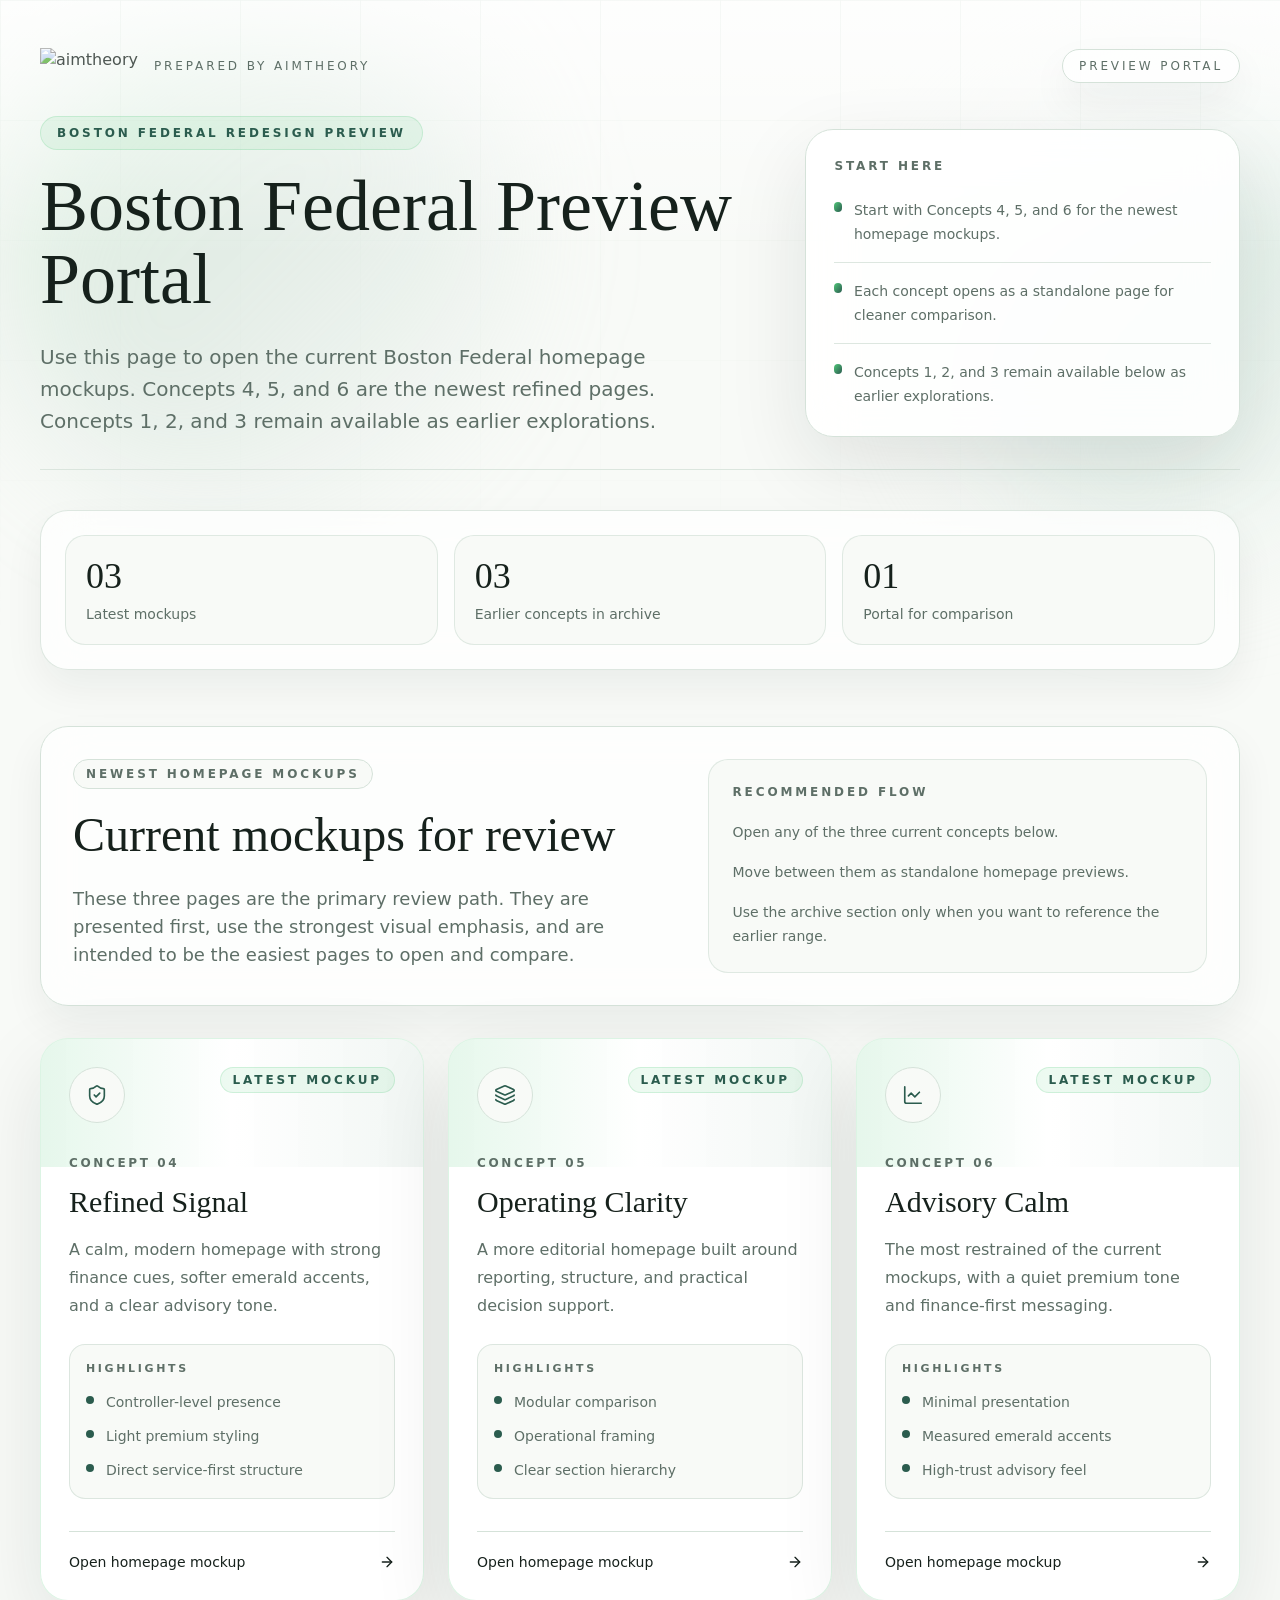
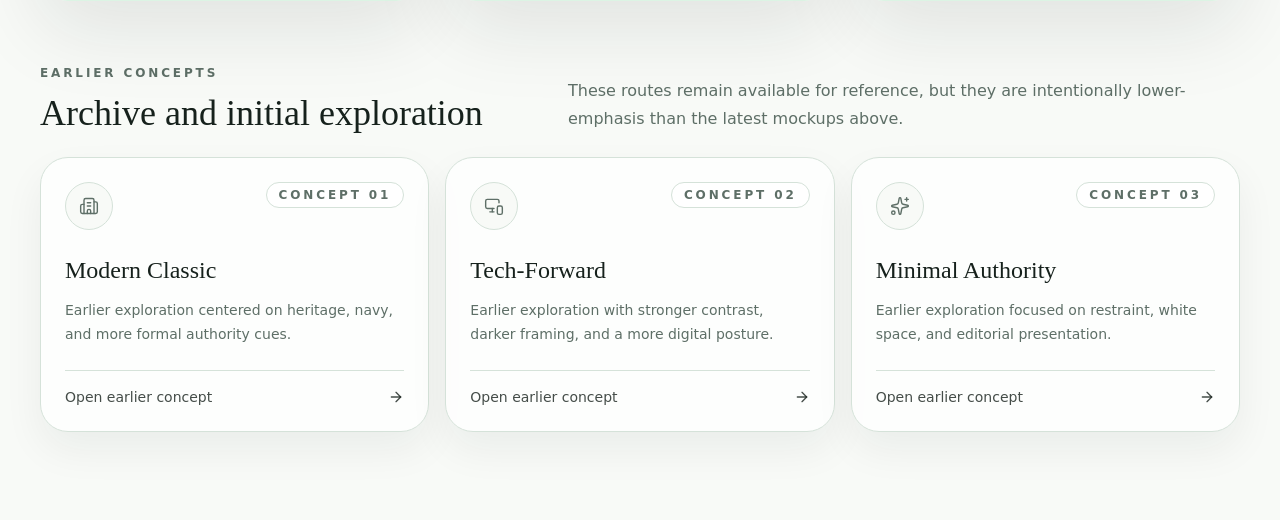
==== commit 3a9cd26a: "Clarify Boston Federal preview portal Ultraworked with [Sisyphus](https://github.com/code-yeongyu/oh" ====
--- a/index.html
+++ b/index.html
@@ -1 +1 @@
-<!DOCTYPE html><html id="__next_error__"><head><meta charSet="utf-8"/><meta name="viewport" content="width=device-width, initial-scale=1"/><link rel="preload" as="script" fetchPriority="low" href="/_next/static/chunks/15xrurgzs99gv.js"/><script src="/_next/static/chunks/0dgq26a5_oy.a.js" async=""></script><script src="/_next/static/chunks/16g.ca89g7fib.js" async=""></script><script src="/_next/static/chunks/0oui10gukf8nf.js" async=""></script><script src="/_next/static/chunks/turbopack-0ek5lm556em0y.js" async=""></script><script src="/_next/static/chunks/01xlw8hd842-c.js" async=""></script><script src="/_next/static/chunks/00-csyj9a6t-x.js" async=""></script><link rel="preload" href="/_next/static/chunks/0~-i3b018j.1c.css" as="style"/><title>Boston Federal Financial</title><meta name="description" content="Finance &amp; Accounting Professionals"/><link rel="icon" href="/favicon.ico?favicon.0x3dzn~oxb6tn.ico" sizes="256x256" type="image/x-icon"/><script src="/_next/static/chunks/03~yq9q893hmn.js" noModule=""></script></head><body><div hidden=""><!--$--><!--/$--></div><script src="/_next/static/chunks/15xrurgzs99gv.js" id="_R_" async=""></script><script>(self.__next_f=self.__next_f||[]).push([0])</script><script>self.__next_f.push([1,"1:\"$Sreact.fragment\"\n2:I[39756,[\"/_next/static/chunks/01xlw8hd842-c.js\",\"/_next/static/chunks/00-csyj9a6t-x.js\"],\"default\"]\n3:I[37457,[\"/_next/static/chunks/01xlw8hd842-c.js\",\"/_next/static/chunks/00-csyj9a6t-x.js\"],\"default\"]\n5:I[97367,[\"/_next/static/chunks/01xlw8hd842-c.js\",\"/_next/static/chunks/00-csyj9a6t-x.js\"],\"OutletBoundary\"]\n6:\"$Sreact.suspense\"\n8:I[97367,[\"/_next/static/chunks/01xlw8hd842-c.js\",\"/_next/static/chunks/00-csyj9a6t-x.js\"],\"ViewportBoundary\"]\na:I[97367,[\"/_next/static/chunks/01xlw8hd842-c.js\",\"/_next/static/chunks/00-csyj9a6t-x.js\"],\"MetadataBoundary\"]\nc:I[68027,[\"/_next/static/chunks/01xlw8hd842-c.js\",\"/_next/static/chunks/00-csyj9a6t-x.js\"],\"default\",1]\n:HL[\"/_next/static/chunks/0~-i3b018j.1c.css\",\"style\"]\n:HL[\"/_next/static/media/2a65768255d6b625-s.p.14by5b4al-y~f.woff2\",\"font\",{\"crossOrigin\":\"\",\"type\":\"font/woff2\"}]\n:HL[\"/_next/static/media/83afe278b6a6bb3c-s.p.0q-301v4kxxnr.woff2\",\"font\",{\"crossOrigin\":\"\",\"type\":\"font/woff2\"}]\n"])</script><script>self.__next_f.push([1,"0:{\"P\":null,\"c\":[\"\",\"\"],\"q\":\"\",\"i\":false,\"f\":[[[\"\",{\"children\":[\"__PAGE__\",{}]},\"$undefined\",\"$undefined\",16],[[\"$\",\"$1\",\"c\",{\"children\":[[[\"$\",\"link\",\"0\",{\"rel\":\"stylesheet\",\"href\":\"/_next/static/chunks/0~-i3b018j.1c.css\",\"precedence\":\"next\",\"crossOrigin\":\"$undefined\",\"nonce\":\"$undefined\"}],[\"$\",\"script\",\"script-0\",{\"src\":\"/_next/static/chunks/01xlw8hd842-c.js\",\"async\":true,\"nonce\":\"$undefined\"}],[\"$\",\"script\",\"script-1\",{\"src\":\"/_next/static/chunks/00-csyj9a6t-x.js\",\"async\":true,\"nonce\":\"$undefined\"}]],[\"$\",\"html\",null,{\"lang\":\"en\",\"className\":\"inter_fe8b9d92-module__LINzvG__variable playfair_display_fa003182-module__E_H7JW__variable h-full antialiased\",\"children\":[\"$\",\"body\",null,{\"className\":\"min-h-full flex flex-col\",\"children\":[\"$\",\"$L2\",null,{\"parallelRouterKey\":\"children\",\"error\":\"$undefined\",\"errorStyles\":\"$undefined\",\"errorScripts\":\"$undefined\",\"template\":[\"$\",\"$L3\",null,{}],\"templateStyles\":\"$undefined\",\"templateScripts\":\"$undefined\",\"notFound\":[[[\"$\",\"title\",null,{\"children\":\"404: This page could not be found.\"}],[\"$\",\"div\",null,{\"style\":{\"fontFamily\":\"system-ui,\\\"Segoe UI\\\",Roboto,Helvetica,Arial,sans-serif,\\\"Apple Color Emoji\\\",\\\"Segoe UI Emoji\\\"\",\"height\":\"100vh\",\"textAlign\":\"center\",\"display\":\"flex\",\"flexDirection\":\"column\",\"alignItems\":\"center\",\"justifyContent\":\"center\"},\"children\":[\"$\",\"div\",null,{\"children\":[[\"$\",\"style\",null,{\"dangerouslySetInnerHTML\":{\"__html\":\"body{color:#000;background:#fff;margin:0}.next-error-h1{border-right:1px solid rgba(0,0,0,.3)}@media (prefers-color-scheme:dark){body{color:#fff;background:#000}.next-error-h1{border-right:1px solid rgba(255,255,255,.3)}}\"}}],[\"$\",\"h1\",null,{\"className\":\"next-error-h1\",\"style\":{\"display\":\"inline-block\",\"margin\":\"0 20px 0 0\",\"padding\":\"0 23px 0 0\",\"fontSize\":24,\"fontWeight\":500,\"verticalAlign\":\"top\",\"lineHeight\":\"49px\"},\"children\":404}],[\"$\",\"div\",null,{\"style\":{\"display\":\"inline-block\"},\"children\":[\"$\",\"h2\",null,{\"style\":{\"fontSize\":14,\"fontWeight\":400,\"lineHeight\":\"49px\",\"margin\":0},\"children\":\"This page could not be found.\"}]}]]}]}]],[]],\"forbidden\":\"$undefined\",\"unauthorized\":\"$undefined\"}]}]}]]}],{\"children\":[[\"$\",\"$1\",\"c\",{\"children\":[\"$L4\",null,[\"$\",\"$L5\",null,{\"children\":[\"$\",\"$6\",null,{\"name\":\"Next.MetadataOutlet\",\"children\":\"$@7\"}]}]]}],{},null,false,null]},null,false,null],[\"$\",\"$1\",\"h\",{\"children\":[null,[\"$\",\"$L8\",null,{\"children\":\"$L9\"}],[\"$\",\"div\",null,{\"hidden\":true,\"children\":[\"$\",\"$La\",null,{\"children\":[\"$\",\"$6\",null,{\"name\":\"Next.Metadata\",\"children\":\"$Lb\"}]}]}],[\"$\",\"meta\",null,{\"name\":\"next-size-adjust\",\"content\":\"\"}]]}],false]],\"m\":\"$undefined\",\"G\":[\"$c\",[[\"$\",\"link\",\"0\",{\"rel\":\"stylesheet\",\"href\":\"/_next/static/chunks/0~-i3b018j.1c.css\",\"precedence\":\"next\",\"crossOrigin\":\"$undefined\",\"nonce\":\"$undefined\"}]]],\"S\":true,\"h\":null,\"s\":\"$undefined\",\"l\":\"$undefined\",\"p\":\"$undefined\",\"d\":\"$undefined\",\"b\":\"uyY6up-FG6y-weV3I8yCw\"}\n"])</script><script>self.__next_f.push([1,"4:E{\"digest\":\"NEXT_REDIRECT;replace;/preview;307;\"}\n"])</script><script>self.__next_f.push([1,"9:[[\"$\",\"meta\",\"0\",{\"charSet\":\"utf-8\"}],[\"$\",\"meta\",\"1\",{\"name\":\"viewport\",\"content\":\"width=device-width, initial-scale=1\"}]]\n"])</script><script>self.__next_f.push([1,"d:I[27201,[\"/_next/static/chunks/01xlw8hd842-c.js\",\"/_next/static/chunks/00-csyj9a6t-x.js\"],\"IconMark\"]\n7:null\nb:[[\"$\",\"title\",\"0\",{\"children\":\"Boston Federal Financial\"}],[\"$\",\"meta\",\"1\",{\"name\":\"description\",\"content\":\"Finance \u0026 Accounting Professionals\"}],[\"$\",\"link\",\"2\",{\"rel\":\"icon\",\"href\":\"/favicon.ico?favicon.0x3dzn~oxb6tn.ico\",\"sizes\":\"256x256\",\"type\":\"image/x-icon\"}],[\"$\",\"$Ld\",\"3\",{}]]\n"])</script></body></html>+<!DOCTYPE html><html id="__next_error__"><head><meta charSet="utf-8"/><meta name="viewport" content="width=device-width, initial-scale=1"/><link rel="preload" as="script" fetchPriority="low" href="/_next/static/chunks/15xrurgzs99gv.js"/><script src="/_next/static/chunks/0dgq26a5_oy.a.js" async=""></script><script src="/_next/static/chunks/16g.ca89g7fib.js" async=""></script><script src="/_next/static/chunks/0oui10gukf8nf.js" async=""></script><script src="/_next/static/chunks/turbopack-0ek5lm556em0y.js" async=""></script><script src="/_next/static/chunks/01xlw8hd842-c.js" async=""></script><script src="/_next/static/chunks/00-csyj9a6t-x.js" async=""></script><link rel="preload" href="/_next/static/chunks/0.nwh35qzbd-i.css" as="style"/><title>Boston Federal Financial</title><meta name="description" content="Finance &amp; Accounting Professionals"/><link rel="icon" href="/favicon.ico?favicon.0x3dzn~oxb6tn.ico" sizes="256x256" type="image/x-icon"/><script src="/_next/static/chunks/03~yq9q893hmn.js" noModule=""></script></head><body><div hidden=""><!--$--><!--/$--></div><script src="/_next/static/chunks/15xrurgzs99gv.js" id="_R_" async=""></script><script>(self.__next_f=self.__next_f||[]).push([0])</script><script>self.__next_f.push([1,"1:\"$Sreact.fragment\"\n2:I[39756,[\"/_next/static/chunks/01xlw8hd842-c.js\",\"/_next/static/chunks/00-csyj9a6t-x.js\"],\"default\"]\n3:I[37457,[\"/_next/static/chunks/01xlw8hd842-c.js\",\"/_next/static/chunks/00-csyj9a6t-x.js\"],\"default\"]\n5:I[97367,[\"/_next/static/chunks/01xlw8hd842-c.js\",\"/_next/static/chunks/00-csyj9a6t-x.js\"],\"OutletBoundary\"]\n6:\"$Sreact.suspense\"\n8:I[97367,[\"/_next/static/chunks/01xlw8hd842-c.js\",\"/_next/static/chunks/00-csyj9a6t-x.js\"],\"ViewportBoundary\"]\na:I[97367,[\"/_next/static/chunks/01xlw8hd842-c.js\",\"/_next/static/chunks/00-csyj9a6t-x.js\"],\"MetadataBoundary\"]\nc:I[68027,[\"/_next/static/chunks/01xlw8hd842-c.js\",\"/_next/static/chunks/00-csyj9a6t-x.js\"],\"default\",1]\n:HL[\"/_next/static/chunks/0.nwh35qzbd-i.css\",\"style\"]\n:HL[\"/_next/static/media/2a65768255d6b625-s.p.14by5b4al-y~f.woff2\",\"font\",{\"crossOrigin\":\"\",\"type\":\"font/woff2\"}]\n:HL[\"/_next/static/media/83afe278b6a6bb3c-s.p.0q-301v4kxxnr.woff2\",\"font\",{\"crossOrigin\":\"\",\"type\":\"font/woff2\"}]\n"])</script><script>self.__next_f.push([1,"0:{\"P\":null,\"c\":[\"\",\"\"],\"q\":\"\",\"i\":false,\"f\":[[[\"\",{\"children\":[\"__PAGE__\",{}]},\"$undefined\",\"$undefined\",16],[[\"$\",\"$1\",\"c\",{\"children\":[[[\"$\",\"link\",\"0\",{\"rel\":\"stylesheet\",\"href\":\"/_next/static/chunks/0.nwh35qzbd-i.css\",\"precedence\":\"next\",\"crossOrigin\":\"$undefined\",\"nonce\":\"$undefined\"}],[\"$\",\"script\",\"script-0\",{\"src\":\"/_next/static/chunks/01xlw8hd842-c.js\",\"async\":true,\"nonce\":\"$undefined\"}],[\"$\",\"script\",\"script-1\",{\"src\":\"/_next/static/chunks/00-csyj9a6t-x.js\",\"async\":true,\"nonce\":\"$undefined\"}]],[\"$\",\"html\",null,{\"lang\":\"en\",\"className\":\"inter_fe8b9d92-module__LINzvG__variable playfair_display_fa003182-module__E_H7JW__variable h-full antialiased\",\"children\":[\"$\",\"body\",null,{\"className\":\"min-h-full flex flex-col\",\"children\":[\"$\",\"$L2\",null,{\"parallelRouterKey\":\"children\",\"error\":\"$undefined\",\"errorStyles\":\"$undefined\",\"errorScripts\":\"$undefined\",\"template\":[\"$\",\"$L3\",null,{}],\"templateStyles\":\"$undefined\",\"templateScripts\":\"$undefined\",\"notFound\":[[[\"$\",\"title\",null,{\"children\":\"404: This page could not be found.\"}],[\"$\",\"div\",null,{\"style\":{\"fontFamily\":\"system-ui,\\\"Segoe UI\\\",Roboto,Helvetica,Arial,sans-serif,\\\"Apple Color Emoji\\\",\\\"Segoe UI Emoji\\\"\",\"height\":\"100vh\",\"textAlign\":\"center\",\"display\":\"flex\",\"flexDirection\":\"column\",\"alignItems\":\"center\",\"justifyContent\":\"center\"},\"children\":[\"$\",\"div\",null,{\"children\":[[\"$\",\"style\",null,{\"dangerouslySetInnerHTML\":{\"__html\":\"body{color:#000;background:#fff;margin:0}.next-error-h1{border-right:1px solid rgba(0,0,0,.3)}@media (prefers-color-scheme:dark){body{color:#fff;background:#000}.next-error-h1{border-right:1px solid rgba(255,255,255,.3)}}\"}}],[\"$\",\"h1\",null,{\"className\":\"next-error-h1\",\"style\":{\"display\":\"inline-block\",\"margin\":\"0 20px 0 0\",\"padding\":\"0 23px 0 0\",\"fontSize\":24,\"fontWeight\":500,\"verticalAlign\":\"top\",\"lineHeight\":\"49px\"},\"children\":404}],[\"$\",\"div\",null,{\"style\":{\"display\":\"inline-block\"},\"children\":[\"$\",\"h2\",null,{\"style\":{\"fontSize\":14,\"fontWeight\":400,\"lineHeight\":\"49px\",\"margin\":0},\"children\":\"This page could not be found.\"}]}]]}]}]],[]],\"forbidden\":\"$undefined\",\"unauthorized\":\"$undefined\"}]}]}]]}],{\"children\":[[\"$\",\"$1\",\"c\",{\"children\":[\"$L4\",null,[\"$\",\"$L5\",null,{\"children\":[\"$\",\"$6\",null,{\"name\":\"Next.MetadataOutlet\",\"children\":\"$@7\"}]}]]}],{},null,false,null]},null,false,null],[\"$\",\"$1\",\"h\",{\"children\":[null,[\"$\",\"$L8\",null,{\"children\":\"$L9\"}],[\"$\",\"div\",null,{\"hidden\":true,\"children\":[\"$\",\"$La\",null,{\"children\":[\"$\",\"$6\",null,{\"name\":\"Next.Metadata\",\"children\":\"$Lb\"}]}]}],[\"$\",\"meta\",null,{\"name\":\"next-size-adjust\",\"content\":\"\"}]]}],false]],\"m\":\"$undefined\",\"G\":[\"$c\",[[\"$\",\"link\",\"0\",{\"rel\":\"stylesheet\",\"href\":\"/_next/static/chunks/0.nwh35qzbd-i.css\",\"precedence\":\"next\",\"crossOrigin\":\"$undefined\",\"nonce\":\"$undefined\"}]]],\"S\":true,\"h\":null,\"s\":\"$undefined\",\"l\":\"$undefined\",\"p\":\"$undefined\",\"d\":\"$undefined\",\"b\":\"b-NvxdlyTnlp0r8mPizJx\"}\n"])</script><script>self.__next_f.push([1,"4:E{\"digest\":\"NEXT_REDIRECT;replace;/preview;307;\"}\n"])</script><script>self.__next_f.push([1,"9:[[\"$\",\"meta\",\"0\",{\"charSet\":\"utf-8\"}],[\"$\",\"meta\",\"1\",{\"name\":\"viewport\",\"content\":\"width=device-width, initial-scale=1\"}]]\n"])</script><script>self.__next_f.push([1,"d:I[27201,[\"/_next/static/chunks/01xlw8hd842-c.js\",\"/_next/static/chunks/00-csyj9a6t-x.js\"],\"IconMark\"]\n7:null\nb:[[\"$\",\"title\",\"0\",{\"children\":\"Boston Federal Financial\"}],[\"$\",\"meta\",\"1\",{\"name\":\"description\",\"content\":\"Finance \u0026 Accounting Professionals\"}],[\"$\",\"link\",\"2\",{\"rel\":\"icon\",\"href\":\"/favicon.ico?favicon.0x3dzn~oxb6tn.ico\",\"sizes\":\"256x256\",\"type\":\"image/x-icon\"}],[\"$\",\"$Ld\",\"3\",{}]]\n"])</script></body></html>
--- a/_next/static/chunks/0.nwh35qzbd-i.css
+++ b/_next/static/chunks/0.nwh35qzbd-i.css
@@ -0,0 +1,3 @@
+@font-face{font-family:Inter;font-style:normal;font-weight:100 900;font-display:swap;src:url(../media/2c55a0e60120577a-s.0bjc5tiuqdqro.woff2)format("woff2");unicode-range:U+460-52F,U+1C80-1C8A,U+20B4,U+2DE0-2DFF,U+A640-A69F,U+FE2E-FE2F}@font-face{font-family:Inter;font-style:normal;font-weight:100 900;font-display:swap;src:url(../media/9c72aa0f40e4eef8-s.0m6w47a4e5dy9.woff2)format("woff2");unicode-range:U+301,U+400-45F,U+490-491,U+4B0-4B1,U+2116}@font-face{font-family:Inter;font-style:normal;font-weight:100 900;font-display:swap;src:url(../media/ad66f9afd8947f86-s.11u06r12fd6v_.woff2)format("woff2");unicode-range:U+1F??}@font-face{font-family:Inter;font-style:normal;font-weight:100 900;font-display:swap;src:url(../media/5476f68d60460930-s.0wxq9webf.ew4.woff2)format("woff2");unicode-range:U+370-377,U+37A-37F,U+384-38A,U+38C,U+38E-3A1,U+3A3-3FF}@font-face{font-family:Inter;font-style:normal;font-weight:100 900;font-display:swap;src:url(../media/2bbe8d2671613f1f-s.067x_6k0k23tk.woff2)format("woff2");unicode-range:U+102-103,U+110-111,U+128-129,U+168-169,U+1A0-1A1,U+1AF-1B0,U+300-301,U+303-304,U+308-309,U+323,U+329,U+1EA0-1EF9,U+20AB}@font-face{font-family:Inter;font-style:normal;font-weight:100 900;font-display:swap;src:url(../media/1bffadaabf893a1e-s.16ipb6fqu393i.woff2)format("woff2");unicode-range:U+100-2BA,U+2BD-2C5,U+2C7-2CC,U+2CE-2D7,U+2DD-2FF,U+304,U+308,U+329,U+1D00-1DBF,U+1E00-1E9F,U+1EF2-1EFF,U+2020,U+20A0-20AB,U+20AD-20C0,U+2113,U+2C60-2C7F,U+A720-A7FF}@font-face{font-family:Inter;font-style:normal;font-weight:100 900;font-display:swap;src:url(../media/83afe278b6a6bb3c-s.p.0q-301v4kxxnr.woff2)format("woff2");unicode-range:U+??,U+131,U+152-153,U+2BB-2BC,U+2C6,U+2DA,U+2DC,U+304,U+308,U+329,U+2000-206F,U+20AC,U+2122,U+2191,U+2193,U+2212,U+2215,U+FEFF,U+FFFD}@font-face{font-family:Inter Fallback;src:local(Arial);ascent-override:90.44%;descent-override:22.52%;line-gap-override:0.0%;size-adjust:107.12%}.inter_fe8b9d92-module__LINzvG__className{font-family:Inter,Inter Fallback;font-style:normal}.inter_fe8b9d92-module__LINzvG__variable{--font-inter:"Inter", "Inter Fallback"}
+@font-face{font-family:Playfair Display;font-style:normal;font-weight:400 900;font-display:swap;src:url(../media/65c558afe41e89d6-s.113htgw8u-emy.woff2)format("woff2");unicode-range:U+301,U+400-45F,U+490-491,U+4B0-4B1,U+2116}@font-face{font-family:Playfair Display;font-style:normal;font-weight:400 900;font-display:swap;src:url(../media/14e23f9b59180572-s.08.c8psu~gif9.woff2)format("woff2");unicode-range:U+102-103,U+110-111,U+128-129,U+168-169,U+1A0-1A1,U+1AF-1B0,U+300-301,U+303-304,U+308-309,U+323,U+329,U+1EA0-1EF9,U+20AB}@font-face{font-family:Playfair Display;font-style:normal;font-weight:400 900;font-display:swap;src:url(../media/b49b0d9b851e4899-s.0yfy_qj1.2qn0.woff2)format("woff2");unicode-range:U+100-2BA,U+2BD-2C5,U+2C7-2CC,U+2CE-2D7,U+2DD-2FF,U+304,U+308,U+329,U+1D00-1DBF,U+1E00-1E9F,U+1EF2-1EFF,U+2020,U+20A0-20AB,U+20AD-20C0,U+2113,U+2C60-2C7F,U+A720-A7FF}@font-face{font-family:Playfair Display;font-style:normal;font-weight:400 900;font-display:swap;src:url(../media/2a65768255d6b625-s.p.14by5b4al-y~f.woff2)format("woff2");unicode-range:U+??,U+131,U+152-153,U+2BB-2BC,U+2C6,U+2DA,U+2DC,U+304,U+308,U+329,U+2000-206F,U+20AC,U+2122,U+2191,U+2193,U+2212,U+2215,U+FEFF,U+FFFD}@font-face{font-family:Playfair Display Fallback;src:local(Times New Roman);ascent-override:97.25%;descent-override:22.56%;line-gap-override:0.0%;size-adjust:111.26%}.playfair_display_fa003182-module__E_H7JW__className{font-family:Playfair Display,Playfair Display Fallback;font-style:normal}.playfair_display_fa003182-module__E_H7JW__variable{--font-playfair:"Playfair Display", "Playfair Display Fallback"}
+@layer properties{@supports (((-webkit-hyphens:none)) and (not (margin-trim:inline))) or ((-moz-orient:inline) and (not (color:rgb(from red r g b)))){*,:before,:after,::backdrop{--tw-translate-x:0;--tw-translate-y:0;--tw-translate-z:0;--tw-scale-x:1;--tw-scale-y:1;--tw-scale-z:1;--tw-rotate-x:initial;--tw-rotate-y:initial;--tw-rotate-z:initial;--tw-skew-x:initial;--tw-skew-y:initial;--tw-space-y-reverse:0;--tw-space-x-reverse:0;--tw-divide-y-reverse:0;--tw-border-style:solid;--tw-gradient-position:initial;--tw-gradient-from:#0000;--tw-gradient-via:#0000;--tw-gradient-to:#0000;--tw-gradient-stops:initial;--tw-gradient-via-stops:initial;--tw-gradient-from-position:0%;--tw-gradient-via-position:50%;--tw-gradient-to-position:100%;--tw-leading:initial;--tw-font-weight:initial;--tw-tracking:initial;--tw-shadow:0 0 #0000;--tw-shadow-color:initial;--tw-shadow-alpha:100%;--tw-inset-shadow:0 0 #0000;--tw-inset-shadow-color:initial;--tw-inset-shadow-alpha:100%;--tw-ring-color:initial;--tw-ring-shadow:0 0 #0000;--tw-inset-ring-color:initial;--tw-inset-ring-shadow:0 0 #0000;--tw-ring-inset:initial;--tw-ring-offset-width:0px;--tw-ring-offset-color:#fff;--tw-ring-offset-shadow:0 0 #0000;--tw-blur:initial;--tw-brightness:initial;--tw-contrast:initial;--tw-grayscale:initial;--tw-hue-rotate:initial;--tw-invert:initial;--tw-opacity:initial;--tw-saturate:initial;--tw-sepia:initial;--tw-drop-shadow:initial;--tw-drop-shadow-color:initial;--tw-drop-shadow-alpha:100%;--tw-drop-shadow-size:initial;--tw-backdrop-blur:initial;--tw-backdrop-brightness:initial;--tw-backdrop-contrast:initial;--tw-backdrop-grayscale:initial;--tw-backdrop-hue-rotate:initial;--tw-backdrop-invert:initial;--tw-backdrop-opacity:initial;--tw-backdrop-saturate:initial;--tw-backdrop-sepia:initial;--tw-duration:initial;--tw-divide-x-reverse:0}}}@layer theme{:root,:host{--font-sans:ui-sans-serif, system-ui, sans-serif, "Apple Color Emoji", "Segoe UI Emoji", "Segoe UI Symbol", "Noto Color Emoji";--font-serif:ui-serif, Georgia, Cambria, "Times New Roman", Times, serif;--font-mono:ui-monospace, SFMono-Regular, Menlo, Monaco, Consolas, "Liberation Mono", "Courier New", monospace;--color-emerald-400:#00d294;--color-emerald-500:#00bb7f;--color-cyan-500:#00b7d7;--color-slate-50:#f8fafc;--color-slate-100:#f1f5f9;--color-slate-200:#e2e8f0;--color-slate-300:#cad5e2;--color-slate-400:#90a1b9;--color-slate-500:#62748e;--color-slate-600:#45556c;--color-slate-800:#1d293d;--color-slate-900:#0f172b;--color-slate-950:#020618;--color-zinc-100:#f4f4f5;--color-zinc-200:#e4e4e7;--color-zinc-300:#d4d4d8;--color-zinc-400:#9f9fa9;--color-zinc-500:#71717b;--color-zinc-600:#52525c;--color-zinc-800:#27272a;--color-zinc-900:#18181b;--color-black:#000;--color-white:#fff;--spacing:.25rem;--container-md:28rem;--container-lg:32rem;--container-xl:36rem;--container-2xl:42rem;--container-3xl:48rem;--container-4xl:56rem;--container-5xl:64rem;--container-7xl:80rem;--text-xs:.75rem;--text-xs--line-height:calc(1 / .75);--text-sm:.875rem;--text-sm--line-height:calc(1.25 / .875);--text-base:1rem;--text-base--line-height:calc(1.5 / 1);--text-lg:1.125rem;--text-lg--line-height:calc(1.75 / 1.125);--text-xl:1.25rem;--text-xl--line-height:calc(1.75 / 1.25);--text-2xl:1.5rem;--text-2xl--line-height:calc(2 / 1.5);--text-3xl:1.875rem;--text-3xl--line-height:calc(2.25 / 1.875);--text-4xl:2.25rem;--text-4xl--line-height:calc(2.5 / 2.25);--text-5xl:3rem;--text-5xl--line-height:1;--text-6xl:3.75rem;--text-6xl--line-height:1;--text-7xl:4.5rem;--text-7xl--line-height:1;--text-8xl:6rem;--text-8xl--line-height:1;--text-9xl:8rem;--text-9xl--line-height:1;--font-weight-light:300;--font-weight-medium:500;--font-weight-semibold:600;--font-weight-bold:700;--tracking-tighter:-.05em;--tracking-tight:-.025em;--tracking-wide:.025em;--tracking-wider:.05em;--tracking-widest:.1em;--leading-tight:1.25;--leading-relaxed:1.625;--radius-lg:.5rem;--radius-xl:.75rem;--radius-2xl:1rem;--radius-3xl:1.5rem;--animate-pulse:pulse 2s cubic-bezier(.4, 0, .6, 1) infinite;--blur-sm:8px;--blur-md:12px;--blur-xl:24px;--blur-3xl:64px;--default-transition-duration:.15s;--default-transition-timing-function:cubic-bezier(.4, 0, .2, 1);--default-font-family:var(--font-sans);--default-mono-font-family:var(--font-mono);--color-gold:#d4af37;--color-bronze:#cd7f32;--color-navy:navy;--color-emerald:#50c878;--color-ivory:#f8faf7;--color-mist:#eef4ee;--color-foam:#e2efe8;--color-sage:#bfd6ca;--color-spruce:#2b5c4e;--color-ink:#16211c;--color-muted:#5e6f67;--color-line:#d5e2d9}@supports (color:lab(0% 0 0)){:root,:host{--color-emerald-400:lab(75.0771% -60.7313 19.4147);--color-emerald-500:lab(66.9756% -58.27 19.5419);--color-cyan-500:lab(67.805% -35.3952 -30.2018);--color-slate-50:lab(98.1434% -.369519 -1.05966);--color-slate-100:lab(96.286% -.852436 -2.46847);--color-slate-200:lab(91.7353% -.998765 -4.76968);--color-slate-300:lab(84.7652% -1.94535 -7.93337);--color-slate-400:lab(65.5349% -2.25151 -14.5072);--color-slate-500:lab(48.0876% -2.03595 -16.5814);--color-slate-600:lab(35.5623% -1.74978 -15.4316);--color-slate-800:lab(16.132% -.318035 -14.6672);--color-slate-900:lab(7.78673% 1.82345 -15.0537);--color-slate-950:lab(1.76974% 1.32743 -9.28855);--color-zinc-100:lab(96.1634% .0993311 -.364041);--color-zinc-200:lab(90.6853% .399232 -1.45452);--color-zinc-300:lab(84.9837% .601262 -2.17986);--color-zinc-400:lab(65.6464% 1.53497 -5.42429);--color-zinc-500:lab(47.8878% 1.65477 -5.77283);--color-zinc-600:lab(35.1166% 1.78212 -6.1173);--color-zinc-800:lab(15.7305% .613764 -2.16959);--color-zinc-900:lab(8.30603% .618205 -2.16572)}}}@layer base{*,:after,:before,::backdrop{box-sizing:border-box;border:0 solid;margin:0;padding:0}::file-selector-button{box-sizing:border-box;border:0 solid;margin:0;padding:0}html,:host{-webkit-text-size-adjust:100%;tab-size:4;line-height:1.5;font-family:var(--default-font-family,ui-sans-serif, system-ui, sans-serif, "Apple Color Emoji", "Segoe UI Emoji", "Segoe UI Symbol", "Noto Color Emoji");font-feature-settings:var(--default-font-feature-settings,normal);font-variation-settings:var(--default-font-variation-settings,normal);-webkit-tap-highlight-color:transparent}hr{height:0;color:inherit;border-top-width:1px}abbr:where([title]){-webkit-text-decoration:underline dotted;text-decoration:underline dotted}h1,h2,h3,h4,h5,h6{font-size:inherit;font-weight:inherit}a{color:inherit;-webkit-text-decoration:inherit;-webkit-text-decoration:inherit;-webkit-text-decoration:inherit;-webkit-text-decoration:inherit;text-decoration:inherit}b,strong{font-weight:bolder}code,kbd,samp,pre{font-family:var(--default-mono-font-family,ui-monospace, SFMono-Regular, Menlo, Monaco, Consolas, "Liberation Mono", "Courier New", monospace);font-feature-settings:var(--default-mono-font-feature-settings,normal);font-variation-settings:var(--default-mono-font-variation-settings,normal);font-size:1em}small{font-size:80%}sub,sup{vertical-align:baseline;font-size:75%;line-height:0;position:relative}sub{bottom:-.25em}sup{top:-.5em}table{text-indent:0;border-color:inherit;border-collapse:collapse}:-moz-focusring{outline:auto}progress{vertical-align:baseline}summary{display:list-item}ol,ul,menu{list-style:none}img,svg,video,canvas,audio,iframe,embed,object{vertical-align:middle;display:block}img,video{max-width:100%;height:auto}button,input,select,optgroup,textarea{font:inherit;font-feature-settings:inherit;font-variation-settings:inherit;letter-spacing:inherit;color:inherit;opacity:1;background-color:#0000;border-radius:0}::file-selector-button{font:inherit;font-feature-settings:inherit;font-variation-settings:inherit;letter-spacing:inherit;color:inherit;opacity:1;background-color:#0000;border-radius:0}:where(select:is([multiple],[size])) optgroup{font-weight:bolder}:where(select:is([multiple],[size])) optgroup option{padding-inline-start:20px}::file-selector-button{margin-inline-end:4px}::placeholder{opacity:1}@supports (not ((-webkit-appearance:-apple-pay-button))) or (contain-intrinsic-size:1px){::placeholder{color:currentColor}@supports (color:color-mix(in lab, red, red)){::placeholder{color:color-mix(in oklab, currentcolor 50%, transparent)}}}textarea{resize:vertical}::-webkit-search-decoration{-webkit-appearance:none}::-webkit-date-and-time-value{min-height:1lh;text-align:inherit}::-webkit-datetime-edit{display:inline-flex}::-webkit-datetime-edit-fields-wrapper{padding:0}::-webkit-datetime-edit{padding-block:0}::-webkit-datetime-edit-year-field{padding-block:0}::-webkit-datetime-edit-month-field{padding-block:0}::-webkit-datetime-edit-day-field{padding-block:0}::-webkit-datetime-edit-hour-field{padding-block:0}::-webkit-datetime-edit-minute-field{padding-block:0}::-webkit-datetime-edit-second-field{padding-block:0}::-webkit-datetime-edit-millisecond-field{padding-block:0}::-webkit-datetime-edit-meridiem-field{padding-block:0}::-webkit-calendar-picker-indicator{line-height:1}:-moz-ui-invalid{box-shadow:none}button,input:where([type=button],[type=reset],[type=submit]){appearance:button}::file-selector-button{appearance:button}::-webkit-inner-spin-button{height:auto}::-webkit-outer-spin-button{height:auto}[hidden]:where(:not([hidden=until-found])){display:none!important}}@layer components;@layer utilities{.pointer-events-none{pointer-events:none}.visible{visibility:visible}.absolute{position:absolute}.fixed{position:fixed}.relative{position:relative}.static{position:static}.inset-0{inset:calc(var(--spacing) * 0)}.inset-x-0{inset-inline:calc(var(--spacing) * 0)}.start{inset-inline-start:var(--spacing)}.top-0{top:calc(var(--spacing) * 0)}.top-16{top:calc(var(--spacing) * 16)}.top-20{top:calc(var(--spacing) * 20)}.top-24{top:calc(var(--spacing) * 24)}.top-48{top:calc(var(--spacing) * 48)}.top-52{top:calc(var(--spacing) * 52)}.top-80{top:calc(var(--spacing) * 80)}.right-0{right:calc(var(--spacing) * 0)}.right-\[-8rem\]{right:-8rem}.right-\[-10rem\]{right:-10rem}.bottom-0{bottom:calc(var(--spacing) * 0)}.left-0{left:calc(var(--spacing) * 0)}.left-1\/2{left:50%}.left-\[-6rem\]{left:-6rem}.left-\[-8rem\]{left:-8rem}.z-10{z-index:10}.z-50{z-index:50}.container{width:100%}@media (min-width:40rem){.container{max-width:40rem}}@media (min-width:48rem){.container{max-width:48rem}}@media (min-width:64rem){.container{max-width:64rem}}@media (min-width:80rem){.container{max-width:80rem}}@media (min-width:96rem){.container{max-width:96rem}}.-mx-8{margin-inline:calc(var(--spacing) * -8)}.mx-auto{margin-inline:auto}.mt-1{margin-top:calc(var(--spacing) * 1)}.mt-1\.5{margin-top:calc(var(--spacing) * 1.5)}.mt-2{margin-top:calc(var(--spacing) * 2)}.mt-3{margin-top:calc(var(--spacing) * 3)}.mt-4{margin-top:calc(var(--spacing) * 4)}.mt-5{margin-top:calc(var(--spacing) * 5)}.mt-6{margin-top:calc(var(--spacing) * 6)}.mt-8{margin-top:calc(var(--spacing) * 8)}.mt-10{margin-top:calc(var(--spacing) * 10)}.mt-14{margin-top:calc(var(--spacing) * 14)}.mt-16{margin-top:calc(var(--spacing) * 16)}.mt-20{margin-top:calc(var(--spacing) * 20)}.mt-24{margin-top:calc(var(--spacing) * 24)}.mr-2{margin-right:calc(var(--spacing) * 2)}.mb-1{margin-bottom:calc(var(--spacing) * 1)}.mb-2{margin-bottom:calc(var(--spacing) * 2)}.mb-3{margin-bottom:calc(var(--spacing) * 3)}.mb-4{margin-bottom:calc(var(--spacing) * 4)}.mb-5{margin-bottom:calc(var(--spacing) * 5)}.mb-6{margin-bottom:calc(var(--spacing) * 6)}.mb-8{margin-bottom:calc(var(--spacing) * 8)}.mb-10{margin-bottom:calc(var(--spacing) * 10)}.mb-12{margin-bottom:calc(var(--spacing) * 12)}.mb-16{margin-bottom:calc(var(--spacing) * 16)}.mb-20{margin-bottom:calc(var(--spacing) * 20)}.mb-24{margin-bottom:calc(var(--spacing) * 24)}.mb-32{margin-bottom:calc(var(--spacing) * 32)}.ml-2{margin-left:calc(var(--spacing) * 2)}.ml-3{margin-left:calc(var(--spacing) * 3)}.block{display:block}.flex{display:flex}.grid{display:grid}.hidden{display:none}.inline-flex{display:inline-flex}.h-1{height:calc(var(--spacing) * 1)}.h-1\.5{height:calc(var(--spacing) * 1.5)}.h-2{height:calc(var(--spacing) * 2)}.h-2\.5{height:calc(var(--spacing) * 2.5)}.h-6{height:calc(var(--spacing) * 6)}.h-8{height:calc(var(--spacing) * 8)}.h-9{height:calc(var(--spacing) * 9)}.h-10{height:calc(var(--spacing) * 10)}.h-12{height:calc(var(--spacing) * 12)}.h-14{height:calc(var(--spacing) * 14)}.h-16{height:calc(var(--spacing) * 16)}.h-20{height:calc(var(--spacing) * 20)}.h-24{height:calc(var(--spacing) * 24)}.h-32{height:calc(var(--spacing) * 32)}.h-64{height:calc(var(--spacing) * 64)}.h-72{height:calc(var(--spacing) * 72)}.h-80{height:calc(var(--spacing) * 80)}.h-\[1px\]{height:1px}.h-\[2px\]{height:2px}.h-\[22rem\]{height:22rem}.h-\[24rem\]{height:24rem}.h-\[28rem\]{height:28rem}.h-\[32rem\]{height:32rem}.h-\[600px\]{height:600px}.h-full{height:100%}.h-px{height:1px}.min-h-full{min-height:100%}.min-h-screen{min-height:100vh}.w-1\.5{width:calc(var(--spacing) * 1.5)}.w-2{width:calc(var(--spacing) * 2)}.w-2\.5{width:calc(var(--spacing) * 2.5)}.w-6{width:calc(var(--spacing) * 6)}.w-8{width:calc(var(--spacing) * 8)}.w-10{width:calc(var(--spacing) * 10)}.w-12{width:calc(var(--spacing) * 12)}.w-14{width:calc(var(--spacing) * 14)}.w-16{width:calc(var(--spacing) * 16)}.w-32{width:calc(var(--spacing) * 32)}.w-\[22rem\]{width:22rem}.w-\[24rem\]{width:24rem}.w-\[28rem\]{width:28rem}.w-\[32rem\]{width:32rem}.w-\[42rem\]{width:42rem}.w-auto{width:auto}.w-fit{width:fit-content}.w-full{width:100%}.max-w-2xl{max-width:var(--container-2xl)}.max-w-3xl{max-width:var(--container-3xl)}.max-w-4xl{max-width:var(--container-4xl)}.max-w-5xl{max-width:var(--container-5xl)}.max-w-7xl{max-width:var(--container-7xl)}.max-w-lg{max-width:var(--container-lg)}.max-w-xl{max-width:var(--container-xl)}.flex-1{flex:1}.flex-grow{flex-grow:1}.origin-left{transform-origin:0}.-translate-x-1\/2{--tw-translate-x:calc(calc(1 / 2 * 100%) * -1);translate:var(--tw-translate-x) var(--tw-translate-y)}.scale-x-0{--tw-scale-x:0%;scale:var(--tw-scale-x) var(--tw-scale-y)}.-rotate-3{rotate:-3deg}.transform{transform:var(--tw-rotate-x,) var(--tw-rotate-y,) var(--tw-rotate-z,) var(--tw-skew-x,) var(--tw-skew-y,)}.transform-gpu{transform:translateZ(0) var(--tw-rotate-x,) var(--tw-rotate-y,) var(--tw-rotate-z,) var(--tw-skew-x,) var(--tw-skew-y,)}.animate-pulse{animation:var(--animate-pulse)}.cursor-pointer{cursor:pointer}.grid-cols-1{grid-template-columns:repeat(1,minmax(0,1fr))}.flex-col{flex-direction:column}.flex-wrap{flex-wrap:wrap}.items-center{align-items:center}.items-end{align-items:flex-end}.items-start{align-items:flex-start}.justify-between{justify-content:space-between}.justify-center{justify-content:center}.gap-2{gap:calc(var(--spacing) * 2)}.gap-3{gap:calc(var(--spacing) * 3)}.gap-4{gap:calc(var(--spacing) * 4)}.gap-5{gap:calc(var(--spacing) * 5)}.gap-6{gap:calc(var(--spacing) * 6)}.gap-8{gap:calc(var(--spacing) * 8)}.gap-10{gap:calc(var(--spacing) * 10)}.gap-12{gap:calc(var(--spacing) * 12)}.gap-16{gap:calc(var(--spacing) * 16)}:where(.space-y-2\.5>:not(:last-child)){--tw-space-y-reverse:0;margin-block-start:calc(calc(var(--spacing) * 2.5) * var(--tw-space-y-reverse));margin-block-end:calc(calc(var(--spacing) * 2.5) * calc(1 - var(--tw-space-y-reverse)))}:where(.space-y-3>:not(:last-child)){--tw-space-y-reverse:0;margin-block-start:calc(calc(var(--spacing) * 3) * var(--tw-space-y-reverse));margin-block-end:calc(calc(var(--spacing) * 3) * calc(1 - var(--tw-space-y-reverse)))}:where(.space-y-4>:not(:last-child)){--tw-space-y-reverse:0;margin-block-start:calc(calc(var(--spacing) * 4) * var(--tw-space-y-reverse));margin-block-end:calc(calc(var(--spacing) * 4) * calc(1 - var(--tw-space-y-reverse)))}:where(.space-y-8>:not(:last-child)){--tw-space-y-reverse:0;margin-block-start:calc(calc(var(--spacing) * 8) * var(--tw-space-y-reverse));margin-block-end:calc(calc(var(--spacing) * 8) * calc(1 - var(--tw-space-y-reverse)))}:where(.space-x-2>:not(:last-child)){--tw-space-x-reverse:0;margin-inline-start:calc(calc(var(--spacing) * 2) * var(--tw-space-x-reverse));margin-inline-end:calc(calc(var(--spacing) * 2) * calc(1 - var(--tw-space-x-reverse)))}:where(.space-x-4>:not(:last-child)){--tw-space-x-reverse:0;margin-inline-start:calc(calc(var(--spacing) * 4) * var(--tw-space-x-reverse));margin-inline-end:calc(calc(var(--spacing) * 4) * calc(1 - var(--tw-space-x-reverse)))}:where(.space-x-6>:not(:last-child)){--tw-space-x-reverse:0;margin-inline-start:calc(calc(var(--spacing) * 6) * var(--tw-space-x-reverse));margin-inline-end:calc(calc(var(--spacing) * 6) * calc(1 - var(--tw-space-x-reverse)))}:where(.space-x-8>:not(:last-child)){--tw-space-x-reverse:0;margin-inline-start:calc(calc(var(--spacing) * 8) * var(--tw-space-x-reverse));margin-inline-end:calc(calc(var(--spacing) * 8) * calc(1 - var(--tw-space-x-reverse)))}:where(.divide-y>:not(:last-child)){--tw-divide-y-reverse:0;border-bottom-style:var(--tw-border-style);border-top-style:var(--tw-border-style);border-top-width:calc(1px * var(--tw-divide-y-reverse));border-bottom-width:calc(1px * calc(1 - var(--tw-divide-y-reverse)))}:where(.divide-line>:not(:last-child)){border-color:var(--color-line)}:where(.divide-white\/10>:not(:last-child)){border-color:#ffffff1a}@supports (color:color-mix(in lab, red, red)){:where(.divide-white\/10>:not(:last-child)){border-color:color-mix(in oklab, var(--color-white) 10%, transparent)}}.overflow-hidden{overflow:hidden}.overflow-x-hidden{overflow-x:hidden}.rounded{border-radius:.25rem}.rounded-2xl{border-radius:var(--radius-2xl)}.rounded-3xl{border-radius:var(--radius-3xl)}.rounded-\[calc\(var\(--radius-panel\)-0\.5rem\)\]{border-radius:calc(var(--radius-panel) - .5rem)}.rounded-\[calc\(var\(--radius-panel\)-0\.75rem\)\]{border-radius:calc(var(--radius-panel) - .75rem)}.rounded-\[var\(--radius-panel\)\]{border-radius:var(--radius-panel)}.rounded-full{border-radius:3.40282e38px}.rounded-lg{border-radius:var(--radius-lg)}.rounded-xl{border-radius:var(--radius-xl)}.rounded-t-3xl{border-top-left-radius:var(--radius-3xl);border-top-right-radius:var(--radius-3xl)}.border{border-style:var(--tw-border-style);border-width:1px}.border-y{border-block-style:var(--tw-border-style);border-block-width:1px}.border-t{border-top-style:var(--tw-border-style);border-top-width:1px}.border-b{border-bottom-style:var(--tw-border-style);border-bottom-width:1px}.border-black{border-color:var(--color-black)}.border-black\/5{border-color:#0000000d}@supports (color:color-mix(in lab, red, red)){.border-black\/5{border-color:color-mix(in oklab, var(--color-black) 5%, transparent)}}.border-black\/10{border-color:#0000001a}@supports (color:color-mix(in lab, red, red)){.border-black\/10{border-color:color-mix(in oklab, var(--color-black) 10%, transparent)}}.border-emerald-500\/20{border-color:#00bb7f33}@supports (color:color-mix(in lab, red, red)){.border-emerald-500\/20{border-color:color-mix(in oklab, var(--color-emerald-500) 20%, transparent)}}.border-emerald\/20{border-color:#50c87833}@supports (color:color-mix(in lab, red, red)){.border-emerald\/20{border-color:color-mix(in oklab, var(--color-emerald) 20%, transparent)}}.border-line{border-color:var(--color-line)}.border-line\/70{border-color:#d5e2d9b3}@supports (color:color-mix(in lab, red, red)){.border-line\/70{border-color:color-mix(in oklab, var(--color-line) 70%, transparent)}}.border-line\/80{border-color:#d5e2d9cc}@supports (color:color-mix(in lab, red, red)){.border-line\/80{border-color:color-mix(in oklab, var(--color-line) 80%, transparent)}}.border-slate-100{border-color:var(--color-slate-100)}.border-slate-200{border-color:var(--color-slate-200)}.border-slate-800{border-color:var(--color-slate-800)}.border-slate-900{border-color:var(--color-slate-900)}.border-white\/5{border-color:#ffffff0d}@supports (color:color-mix(in lab, red, red)){.border-white\/5{border-color:color-mix(in oklab, var(--color-white) 5%, transparent)}}.border-white\/10{border-color:#ffffff1a}@supports (color:color-mix(in lab, red, red)){.border-white\/10{border-color:color-mix(in oklab, var(--color-white) 10%, transparent)}}.border-white\/20{border-color:#fff3}@supports (color:color-mix(in lab, red, red)){.border-white\/20{border-color:color-mix(in oklab, var(--color-white) 20%, transparent)}}.border-zinc-800{border-color:var(--color-zinc-800)}.bg-\[\#F9F9F7\]{background-color:#f9f9f7}.bg-\[\#F9F9F7\]\/90{background-color:#f9f9f7e6;background-color:lab(97.8839% -.260919 .961971/.9)}.bg-black{background-color:var(--color-black)}.bg-black\/50{background-color:#00000080}@supports (color:color-mix(in lab, red, red)){.bg-black\/50{background-color:color-mix(in oklab, var(--color-black) 50%, transparent)}}.bg-bronze{background-color:var(--color-bronze)}.bg-emerald-500{background-color:var(--color-emerald-500)}.bg-emerald-500\/5{background-color:#00bb7f0d}@supports (color:color-mix(in lab, red, red)){.bg-emerald-500\/5{background-color:color-mix(in oklab, var(--color-emerald-500) 5%, transparent)}}.bg-emerald-500\/10{background-color:#00bb7f1a}@supports (color:color-mix(in lab, red, red)){.bg-emerald-500\/10{background-color:color-mix(in oklab, var(--color-emerald-500) 10%, transparent)}}.bg-emerald\/10{background-color:#50c8781a}@supports (color:color-mix(in lab, red, red)){.bg-emerald\/10{background-color:color-mix(in oklab, var(--color-emerald) 10%, transparent)}}.bg-emerald\/12{background-color:#50c8781f}@supports (color:color-mix(in lab, red, red)){.bg-emerald\/12{background-color:color-mix(in oklab, var(--color-emerald) 12%, transparent)}}.bg-ink{background-color:var(--color-ink)}.bg-ivory{background-color:var(--color-ivory)}.bg-ivory\/82{background-color:#f8faf7d1}@supports (color:color-mix(in lab, red, red)){.bg-ivory\/82{background-color:color-mix(in oklab, var(--color-ivory) 82%, transparent)}}.bg-ivory\/85{background-color:#f8faf7d9}@supports (color:color-mix(in lab, red, red)){.bg-ivory\/85{background-color:color-mix(in oklab, var(--color-ivory) 85%, transparent)}}.bg-ivory\/90{background-color:#f8faf7e6}@supports (color:color-mix(in lab, red, red)){.bg-ivory\/90{background-color:color-mix(in oklab, var(--color-ivory) 90%, transparent)}}.bg-ivory\/92{background-color:#f8faf7eb}@supports (color:color-mix(in lab, red, red)){.bg-ivory\/92{background-color:color-mix(in oklab, var(--color-ivory) 92%, transparent)}}.bg-ivory\/95{background-color:#f8faf7f2}@supports (color:color-mix(in lab, red, red)){.bg-ivory\/95{background-color:color-mix(in oklab, var(--color-ivory) 95%, transparent)}}.bg-mist{background-color:var(--color-mist)}.bg-mist\/78{background-color:#eef4eec7}@supports (color:color-mix(in lab, red, red)){.bg-mist\/78{background-color:color-mix(in oklab, var(--color-mist) 78%, transparent)}}.bg-navy{background-color:var(--color-navy)}.bg-navy\/5{background-color:#0000800d}@supports (color:color-mix(in lab, red, red)){.bg-navy\/5{background-color:color-mix(in oklab, var(--color-navy) 5%, transparent)}}.bg-slate-50{background-color:var(--color-slate-50)}.bg-slate-950{background-color:var(--color-slate-950)}.bg-spruce{background-color:var(--color-spruce)}.bg-transparent{background-color:#0000}.bg-white{background-color:var(--color-white)}.bg-white\/5{background-color:#ffffff0d}@supports (color:color-mix(in lab, red, red)){.bg-white\/5{background-color:color-mix(in oklab, var(--color-white) 5%, transparent)}}.bg-white\/10{background-color:#ffffff1a}@supports (color:color-mix(in lab, red, red)){.bg-white\/10{background-color:color-mix(in oklab, var(--color-white) 10%, transparent)}}.bg-white\/72{background-color:#ffffffb8}@supports (color:color-mix(in lab, red, red)){.bg-white\/72{background-color:color-mix(in oklab, var(--color-white) 72%, transparent)}}.bg-white\/76{background-color:#ffffffc2}@supports (color:color-mix(in lab, red, red)){.bg-white\/76{background-color:color-mix(in oklab, var(--color-white) 76%, transparent)}}.bg-white\/78{background-color:#ffffffc7}@supports (color:color-mix(in lab, red, red)){.bg-white\/78{background-color:color-mix(in oklab, var(--color-white) 78%, transparent)}}.bg-white\/80{background-color:#fffc}@supports (color:color-mix(in lab, red, red)){.bg-white\/80{background-color:color-mix(in oklab, var(--color-white) 80%, transparent)}}.bg-white\/82{background-color:#ffffffd1}@supports (color:color-mix(in lab, red, red)){.bg-white\/82{background-color:color-mix(in oklab, var(--color-white) 82%, transparent)}}.bg-white\/85{background-color:#ffffffd9}@supports (color:color-mix(in lab, red, red)){.bg-white\/85{background-color:color-mix(in oklab, var(--color-white) 85%, transparent)}}.bg-white\/86{background-color:#ffffffdb}@supports (color:color-mix(in lab, red, red)){.bg-white\/86{background-color:color-mix(in oklab, var(--color-white) 86%, transparent)}}.bg-white\/88{background-color:#ffffffe0}@supports (color:color-mix(in lab, red, red)){.bg-white\/88{background-color:color-mix(in oklab, var(--color-white) 88%, transparent)}}.bg-white\/90{background-color:#ffffffe6}@supports (color:color-mix(in lab, red, red)){.bg-white\/90{background-color:color-mix(in oklab, var(--color-white) 90%, transparent)}}.bg-white\/92{background-color:#ffffffeb}@supports (color:color-mix(in lab, red, red)){.bg-white\/92{background-color:color-mix(in oklab, var(--color-white) 92%, transparent)}}.bg-white\/\[0\.01\]{background-color:#ffffff03}@supports (color:color-mix(in lab, red, red)){.bg-white\/\[0\.01\]{background-color:color-mix(in oklab, var(--color-white) 1%, transparent)}}.bg-white\/\[0\.02\]{background-color:#ffffff05}@supports (color:color-mix(in lab, red, red)){.bg-white\/\[0\.02\]{background-color:color-mix(in oklab, var(--color-white) 2%, transparent)}}.bg-zinc-800{background-color:var(--color-zinc-800)}.bg-zinc-900\/50{background-color:#18181b80}@supports (color:color-mix(in lab, red, red)){.bg-zinc-900\/50{background-color:color-mix(in oklab, var(--color-zinc-900) 50%, transparent)}}.bg-gradient-to-b{--tw-gradient-position:to bottom in oklab;background-image:linear-gradient(var(--tw-gradient-stops))}.bg-gradient-to-br{--tw-gradient-position:to bottom right in oklab;background-image:linear-gradient(var(--tw-gradient-stops))}.bg-gradient-to-r{--tw-gradient-position:to right in oklab;background-image:linear-gradient(var(--tw-gradient-stops))}.from-black{--tw-gradient-from:var(--color-black);--tw-gradient-stops:var(--tw-gradient-via-stops,var(--tw-gradient-position), var(--tw-gradient-from) var(--tw-gradient-from-position), var(--tw-gradient-to) var(--tw-gradient-to-position))}.from-emerald{--tw-gradient-from:var(--color-emerald);--tw-gradient-stops:var(--tw-gradient-via-stops,var(--tw-gradient-position), var(--tw-gradient-from) var(--tw-gradient-from-position), var(--tw-gradient-to) var(--tw-gradient-to-position))}.from-emerald-400{--tw-gradient-from:var(--color-emerald-400);--tw-gradient-stops:var(--tw-gradient-via-stops,var(--tw-gradient-position), var(--tw-gradient-from) var(--tw-gradient-from-position), var(--tw-gradient-to) var(--tw-gradient-to-position))}.from-emerald\/10{--tw-gradient-from:#50c8781a}@supports (color:color-mix(in lab, red, red)){.from-emerald\/10{--tw-gradient-from:color-mix(in oklab, var(--color-emerald) 10%, transparent)}}.from-emerald\/10{--tw-gradient-stops:var(--tw-gradient-via-stops,var(--tw-gradient-position), var(--tw-gradient-from) var(--tw-gradient-from-position), var(--tw-gradient-to) var(--tw-gradient-to-position))}.from-emerald\/12{--tw-gradient-from:#50c8781f}@supports (color:color-mix(in lab, red, red)){.from-emerald\/12{--tw-gradient-from:color-mix(in oklab, var(--color-emerald) 12%, transparent)}}.from-emerald\/12{--tw-gradient-stops:var(--tw-gradient-via-stops,var(--tw-gradient-position), var(--tw-gradient-from) var(--tw-gradient-from-position), var(--tw-gradient-to) var(--tw-gradient-to-position))}.from-emerald\/14{--tw-gradient-from:#50c87824}@supports (color:color-mix(in lab, red, red)){.from-emerald\/14{--tw-gradient-from:color-mix(in oklab, var(--color-emerald) 14%, transparent)}}.from-emerald\/14{--tw-gradient-stops:var(--tw-gradient-via-stops,var(--tw-gradient-position), var(--tw-gradient-from) var(--tw-gradient-from-position), var(--tw-gradient-to) var(--tw-gradient-to-position))}.from-emerald\/16{--tw-gradient-from:#50c87829}@supports (color:color-mix(in lab, red, red)){.from-emerald\/16{--tw-gradient-from:color-mix(in oklab, var(--color-emerald) 16%, transparent)}}.from-emerald\/16{--tw-gradient-stops:var(--tw-gradient-via-stops,var(--tw-gradient-position), var(--tw-gradient-from) var(--tw-gradient-from-position), var(--tw-gradient-to) var(--tw-gradient-to-position))}.from-emerald\/20{--tw-gradient-from:#50c87833}@supports (color:color-mix(in lab, red, red)){.from-emerald\/20{--tw-gradient-from:color-mix(in oklab, var(--color-emerald) 20%, transparent)}}.from-emerald\/20{--tw-gradient-stops:var(--tw-gradient-via-stops,var(--tw-gradient-position), var(--tw-gradient-from) var(--tw-gradient-from-position), var(--tw-gradient-to) var(--tw-gradient-to-position))}.from-foam\/90{--tw-gradient-from:#e2efe8e6}@supports (color:color-mix(in lab, red, red)){.from-foam\/90{--tw-gradient-from:color-mix(in oklab, var(--color-foam) 90%, transparent)}}.from-foam\/90{--tw-gradient-stops:var(--tw-gradient-via-stops,var(--tw-gradient-position), var(--tw-gradient-from) var(--tw-gradient-from-position), var(--tw-gradient-to) var(--tw-gradient-to-position))}.from-transparent{--tw-gradient-from:transparent;--tw-gradient-stops:var(--tw-gradient-via-stops,var(--tw-gradient-position), var(--tw-gradient-from) var(--tw-gradient-from-position), var(--tw-gradient-to) var(--tw-gradient-to-position))}.from-white{--tw-gradient-from:var(--color-white);--tw-gradient-stops:var(--tw-gradient-via-stops,var(--tw-gradient-position), var(--tw-gradient-from) var(--tw-gradient-from-position), var(--tw-gradient-to) var(--tw-gradient-to-position))}.from-white\/80{--tw-gradient-from:#fffc}@supports (color:color-mix(in lab, red, red)){.from-white\/80{--tw-gradient-from:color-mix(in oklab, var(--color-white) 80%, transparent)}}.from-white\/80{--tw-gradient-stops:var(--tw-gradient-via-stops,var(--tw-gradient-position), var(--tw-gradient-from) var(--tw-gradient-from-position), var(--tw-gradient-to) var(--tw-gradient-to-position))}.from-white\/85{--tw-gradient-from:#ffffffd9}@supports (color:color-mix(in lab, red, red)){.from-white\/85{--tw-gradient-from:color-mix(in oklab, var(--color-white) 85%, transparent)}}.from-white\/85{--tw-gradient-stops:var(--tw-gradient-via-stops,var(--tw-gradient-position), var(--tw-gradient-from) var(--tw-gradient-from-position), var(--tw-gradient-to) var(--tw-gradient-to-position))}.via-foam{--tw-gradient-via:var(--color-foam);--tw-gradient-via-stops:var(--tw-gradient-position), var(--tw-gradient-from) var(--tw-gradient-from-position), var(--tw-gradient-via) var(--tw-gradient-via-position), var(--tw-gradient-to) var(--tw-gradient-to-position);--tw-gradient-stops:var(--tw-gradient-via-stops)}.via-foam\/80{--tw-gradient-via:#e2efe8cc}@supports (color:color-mix(in lab, red, red)){.via-foam\/80{--tw-gradient-via:color-mix(in oklab, var(--color-foam) 80%, transparent)}}.via-foam\/80{--tw-gradient-via-stops:var(--tw-gradient-position), var(--tw-gradient-from) var(--tw-gradient-from-position), var(--tw-gradient-via) var(--tw-gradient-via-position), var(--tw-gradient-to) var(--tw-gradient-to-position);--tw-gradient-stops:var(--tw-gradient-via-stops)}.via-foam\/90{--tw-gradient-via:#e2efe8e6}@supports (color:color-mix(in lab, red, red)){.via-foam\/90{--tw-gradient-via:color-mix(in oklab, var(--color-foam) 90%, transparent)}}.via-foam\/90{--tw-gradient-via-stops:var(--tw-gradient-position), var(--tw-gradient-from) var(--tw-gradient-from-position), var(--tw-gradient-via) var(--tw-gradient-via-position), var(--tw-gradient-to) var(--tw-gradient-to-position);--tw-gradient-stops:var(--tw-gradient-via-stops)}.via-ivory{--tw-gradient-via:var(--color-ivory);--tw-gradient-via-stops:var(--tw-gradient-position), var(--tw-gradient-from) var(--tw-gradient-from-position), var(--tw-gradient-via) var(--tw-gradient-via-position), var(--tw-gradient-to) var(--tw-gradient-to-position);--tw-gradient-stops:var(--tw-gradient-via-stops)}.via-sage\/30{--tw-gradient-via:#bfd6ca4d}@supports (color:color-mix(in lab, red, red)){.via-sage\/30{--tw-gradient-via:color-mix(in oklab, var(--color-sage) 30%, transparent)}}.via-sage\/30{--tw-gradient-via-stops:var(--tw-gradient-position), var(--tw-gradient-from) var(--tw-gradient-from-position), var(--tw-gradient-via) var(--tw-gradient-via-position), var(--tw-gradient-to) var(--tw-gradient-to-position);--tw-gradient-stops:var(--tw-gradient-via-stops)}.via-sage\/35{--tw-gradient-via:#bfd6ca59}@supports (color:color-mix(in lab, red, red)){.via-sage\/35{--tw-gradient-via:color-mix(in oklab, var(--color-sage) 35%, transparent)}}.via-sage\/35{--tw-gradient-via-stops:var(--tw-gradient-position), var(--tw-gradient-from) var(--tw-gradient-from-position), var(--tw-gradient-via) var(--tw-gradient-via-position), var(--tw-gradient-to) var(--tw-gradient-to-position);--tw-gradient-stops:var(--tw-gradient-via-stops)}.via-sage\/45{--tw-gradient-via:#bfd6ca73}@supports (color:color-mix(in lab, red, red)){.via-sage\/45{--tw-gradient-via:color-mix(in oklab, var(--color-sage) 45%, transparent)}}.via-sage\/45{--tw-gradient-via-stops:var(--tw-gradient-position), var(--tw-gradient-from) var(--tw-gradient-from-position), var(--tw-gradient-via) var(--tw-gradient-via-position), var(--tw-gradient-to) var(--tw-gradient-to-position);--tw-gradient-stops:var(--tw-gradient-via-stops)}.via-spruce{--tw-gradient-via:var(--color-spruce);--tw-gradient-via-stops:var(--tw-gradient-position), var(--tw-gradient-from) var(--tw-gradient-from-position), var(--tw-gradient-via) var(--tw-gradient-via-position), var(--tw-gradient-to) var(--tw-gradient-to-position);--tw-gradient-stops:var(--tw-gradient-via-stops)}.via-transparent{--tw-gradient-via:transparent;--tw-gradient-via-stops:var(--tw-gradient-position), var(--tw-gradient-from) var(--tw-gradient-from-position), var(--tw-gradient-via) var(--tw-gradient-via-position), var(--tw-gradient-to) var(--tw-gradient-to-position);--tw-gradient-stops:var(--tw-gradient-via-stops)}.via-white{--tw-gradient-via:var(--color-white);--tw-gradient-via-stops:var(--tw-gradient-position), var(--tw-gradient-from) var(--tw-gradient-from-position), var(--tw-gradient-via) var(--tw-gradient-via-position), var(--tw-gradient-to) var(--tw-gradient-to-position);--tw-gradient-stops:var(--tw-gradient-via-stops)}.to-black{--tw-gradient-to:var(--color-black);--tw-gradient-stops:var(--tw-gradient-via-stops,var(--tw-gradient-position), var(--tw-gradient-from) var(--tw-gradient-from-position), var(--tw-gradient-to) var(--tw-gradient-to-position))}.to-cyan-500{--tw-gradient-to:var(--color-cyan-500);--tw-gradient-stops:var(--tw-gradient-via-stops,var(--tw-gradient-position), var(--tw-gradient-from) var(--tw-gradient-from-position), var(--tw-gradient-to) var(--tw-gradient-to-position))}.to-foam\/80{--tw-gradient-to:#e2efe8cc}@supports (color:color-mix(in lab, red, red)){.to-foam\/80{--tw-gradient-to:color-mix(in oklab, var(--color-foam) 80%, transparent)}}.to-foam\/80{--tw-gradient-stops:var(--tw-gradient-via-stops,var(--tw-gradient-position), var(--tw-gradient-from) var(--tw-gradient-from-position), var(--tw-gradient-to) var(--tw-gradient-to-position))}.to-foam\/85{--tw-gradient-to:#e2efe8d9}@supports (color:color-mix(in lab, red, red)){.to-foam\/85{--tw-gradient-to:color-mix(in oklab, var(--color-foam) 85%, transparent)}}.to-foam\/85{--tw-gradient-stops:var(--tw-gradient-via-stops,var(--tw-gradient-position), var(--tw-gradient-from) var(--tw-gradient-from-position), var(--tw-gradient-to) var(--tw-gradient-to-position))}.to-sage\/24{--tw-gradient-to:#bfd6ca3d}@supports (color:color-mix(in lab, red, red)){.to-sage\/24{--tw-gradient-to:color-mix(in oklab, var(--color-sage) 24%, transparent)}}.to-sage\/24{--tw-gradient-stops:var(--tw-gradient-via-stops,var(--tw-gradient-position), var(--tw-gradient-from) var(--tw-gradient-from-position), var(--tw-gradient-to) var(--tw-gradient-to-position))}.to-sage\/25{--tw-gradient-to:#bfd6ca40}@supports (color:color-mix(in lab, red, red)){.to-sage\/25{--tw-gradient-to:color-mix(in oklab, var(--color-sage) 25%, transparent)}}.to-sage\/25{--tw-gradient-stops:var(--tw-gradient-via-stops,var(--tw-gradient-position), var(--tw-gradient-from) var(--tw-gradient-from-position), var(--tw-gradient-to) var(--tw-gradient-to-position))}.to-spruce{--tw-gradient-to:var(--color-spruce);--tw-gradient-stops:var(--tw-gradient-via-stops,var(--tw-gradient-position), var(--tw-gradient-from) var(--tw-gradient-from-position), var(--tw-gradient-to) var(--tw-gradient-to-position))}.to-transparent{--tw-gradient-to:transparent;--tw-gradient-stops:var(--tw-gradient-via-stops,var(--tw-gradient-position), var(--tw-gradient-from) var(--tw-gradient-from-position), var(--tw-gradient-to) var(--tw-gradient-to-position))}.bg-clip-text{-webkit-background-clip:text;background-clip:text}.p-4{padding:calc(var(--spacing) * 4)}.p-5{padding:calc(var(--spacing) * 5)}.p-6{padding:calc(var(--spacing) * 6)}.p-7{padding:calc(var(--spacing) * 7)}.p-8{padding:calc(var(--spacing) * 8)}.p-10{padding:calc(var(--spacing) * 10)}.p-12{padding:calc(var(--spacing) * 12)}.px-2{padding-inline:calc(var(--spacing) * 2)}.px-3{padding-inline:calc(var(--spacing) * 3)}.px-4{padding-inline:calc(var(--spacing) * 4)}.px-5{padding-inline:calc(var(--spacing) * 5)}.px-6{padding-inline:calc(var(--spacing) * 6)}.px-7{padding-inline:calc(var(--spacing) * 7)}.px-8{padding-inline:calc(var(--spacing) * 8)}.py-1{padding-block:calc(var(--spacing) * 1)}.py-1\.5{padding-block:calc(var(--spacing) * 1.5)}.py-2{padding-block:calc(var(--spacing) * 2)}.py-2\.5{padding-block:calc(var(--spacing) * 2.5)}.py-3\.5{padding-block:calc(var(--spacing) * 3.5)}.py-4{padding-block:calc(var(--spacing) * 4)}.py-6{padding-block:calc(var(--spacing) * 6)}.py-8{padding-block:calc(var(--spacing) * 8)}.py-10{padding-block:calc(var(--spacing) * 10)}.py-12{padding-block:calc(var(--spacing) * 12)}.py-20{padding-block:calc(var(--spacing) * 20)}.py-24{padding-block:calc(var(--spacing) * 24)}.py-32{padding-block:calc(var(--spacing) * 32)}.pt-2{padding-top:calc(var(--spacing) * 2)}.pt-4{padding-top:calc(var(--spacing) * 4)}.pt-5{padding-top:calc(var(--spacing) * 5)}.pt-6{padding-top:calc(var(--spacing) * 6)}.pt-12{padding-top:calc(var(--spacing) * 12)}.pt-32{padding-top:calc(var(--spacing) * 32)}.pt-40{padding-top:calc(var(--spacing) * 40)}.pt-48{padding-top:calc(var(--spacing) * 48)}.pb-1{padding-bottom:calc(var(--spacing) * 1)}.pb-4{padding-bottom:calc(var(--spacing) * 4)}.pb-5{padding-bottom:calc(var(--spacing) * 5)}.pb-8{padding-bottom:calc(var(--spacing) * 8)}.pb-10{padding-bottom:calc(var(--spacing) * 10)}.pb-16{padding-bottom:calc(var(--spacing) * 16)}.pb-20{padding-bottom:calc(var(--spacing) * 20)}.text-center{text-align:center}.text-left{text-align:left}.font-mono{font-family:var(--font-mono)}.font-sans{font-family:var(--font-sans)}.font-serif{font-family:var(--font-serif)}.text-2xl{font-size:var(--text-2xl);line-height:var(--tw-leading,var(--text-2xl--line-height))}.text-3xl{font-size:var(--text-3xl);line-height:var(--tw-leading,var(--text-3xl--line-height))}.text-4xl{font-size:var(--text-4xl);line-height:var(--tw-leading,var(--text-4xl--line-height))}.text-5xl{font-size:var(--text-5xl);line-height:var(--tw-leading,var(--text-5xl--line-height))}.text-6xl{font-size:var(--text-6xl);line-height:var(--tw-leading,var(--text-6xl--line-height))}.text-base{font-size:var(--text-base);line-height:var(--tw-leading,var(--text-base--line-height))}.text-lg{font-size:var(--text-lg);line-height:var(--tw-leading,var(--text-lg--line-height))}.text-sm{font-size:var(--text-sm);line-height:var(--tw-leading,var(--text-sm--line-height))}.text-xl{font-size:var(--text-xl);line-height:var(--tw-leading,var(--text-xl--line-height))}.text-xs{font-size:var(--text-xs);line-height:var(--tw-leading,var(--text-xs--line-height))}.text-\[11px\]{font-size:11px}.leading-6{--tw-leading:calc(var(--spacing) * 6);line-height:calc(var(--spacing) * 6)}.leading-7{--tw-leading:calc(var(--spacing) * 7);line-height:calc(var(--spacing) * 7)}.leading-8{--tw-leading:calc(var(--spacing) * 8);line-height:calc(var(--spacing) * 8)}.leading-\[1\.02\]{--tw-leading:1.02;line-height:1.02}.leading-\[1\.05\]{--tw-leading:1.05;line-height:1.05}.leading-relaxed{--tw-leading:var(--leading-relaxed);line-height:var(--leading-relaxed)}.leading-tight{--tw-leading:var(--leading-tight);line-height:var(--leading-tight)}.font-bold{--tw-font-weight:var(--font-weight-bold);font-weight:var(--font-weight-bold)}.font-light{--tw-font-weight:var(--font-weight-light);font-weight:var(--font-weight-light)}.font-medium{--tw-font-weight:var(--font-weight-medium);font-weight:var(--font-weight-medium)}.font-semibold{--tw-font-weight:var(--font-weight-semibold);font-weight:var(--font-weight-semibold)}.tracking-\[0\.2em\]{--tw-tracking:.2em;letter-spacing:.2em}.tracking-\[0\.22em\]{--tw-tracking:.22em;letter-spacing:.22em}.tracking-\[0\.24em\]{--tw-tracking:.24em;letter-spacing:.24em}.tracking-tight{--tw-tracking:var(--tracking-tight);letter-spacing:var(--tracking-tight)}.tracking-tighter{--tw-tracking:var(--tracking-tighter);letter-spacing:var(--tracking-tighter)}.tracking-wide{--tw-tracking:var(--tracking-wide);letter-spacing:var(--tracking-wide)}.tracking-wider{--tw-tracking:var(--tracking-wider);letter-spacing:var(--tracking-wider)}.tracking-widest{--tw-tracking:var(--tracking-widest);letter-spacing:var(--tracking-widest)}.whitespace-nowrap{white-space:nowrap}.text-\[\#111111\]{color:#111}.text-black{color:var(--color-black)}.text-black\/30{color:#0000004d}@supports (color:color-mix(in lab, red, red)){.text-black\/30{color:color-mix(in oklab, var(--color-black) 30%, transparent)}}.text-black\/40{color:#0006}@supports (color:color-mix(in lab, red, red)){.text-black\/40{color:color-mix(in oklab, var(--color-black) 40%, transparent)}}.text-black\/50{color:#00000080}@supports (color:color-mix(in lab, red, red)){.text-black\/50{color:color-mix(in oklab, var(--color-black) 50%, transparent)}}.text-black\/60{color:#0009}@supports (color:color-mix(in lab, red, red)){.text-black\/60{color:color-mix(in oklab, var(--color-black) 60%, transparent)}}.text-black\/80{color:#000c}@supports (color:color-mix(in lab, red, red)){.text-black\/80{color:color-mix(in oklab, var(--color-black) 80%, transparent)}}.text-bronze{color:var(--color-bronze)}.text-emerald-400{color:var(--color-emerald-400)}.text-emerald-500{color:var(--color-emerald-500)}.text-ink{color:var(--color-ink)}.text-ink\/80{color:#16211ccc}@supports (color:color-mix(in lab, red, red)){.text-ink\/80{color:color-mix(in oklab, var(--color-ink) 80%, transparent)}}.text-muted{color:var(--color-muted)}.text-navy{color:var(--color-navy)}.text-slate-300{color:var(--color-slate-300)}.text-slate-400{color:var(--color-slate-400)}.text-slate-500{color:var(--color-slate-500)}.text-slate-600{color:var(--color-slate-600)}.text-slate-900{color:var(--color-slate-900)}.text-spruce{color:var(--color-spruce)}.text-transparent{color:#0000}.text-white{color:var(--color-white)}.text-white\/60{color:#fff9}@supports (color:color-mix(in lab, red, red)){.text-white\/60{color:color-mix(in oklab, var(--color-white) 60%, transparent)}}.text-white\/70{color:#ffffffb3}@supports (color:color-mix(in lab, red, red)){.text-white\/70{color:color-mix(in oklab, var(--color-white) 70%, transparent)}}.text-zinc-100{color:var(--color-zinc-100)}.text-zinc-300{color:var(--color-zinc-300)}.text-zinc-400{color:var(--color-zinc-400)}.text-zinc-500{color:var(--color-zinc-500)}.text-zinc-600{color:var(--color-zinc-600)}.uppercase{text-transform:uppercase}.italic{font-style:italic}.antialiased{-webkit-font-smoothing:antialiased;-moz-osx-font-smoothing:grayscale}.opacity-10{opacity:.1}.opacity-20{opacity:.2}.opacity-40{opacity:.4}.opacity-50{opacity:.5}.opacity-75{opacity:.75}.opacity-90{opacity:.9}.shadow-2xl{--tw-shadow:0 25px 50px -12px var(--tw-shadow-color,#00000040);box-shadow:var(--tw-inset-shadow), var(--tw-inset-ring-shadow), var(--tw-ring-offset-shadow), var(--tw-ring-shadow), var(--tw-shadow)}.shadow-\[0_8px_30px_rgb\(0\,0\,0\,0\.04\)\]{--tw-shadow:0 8px 30px var(--tw-shadow-color,#0000000a);box-shadow:var(--tw-inset-shadow), var(--tw-inset-ring-shadow), var(--tw-ring-offset-shadow), var(--tw-ring-shadow), var(--tw-shadow)}.shadow-\[var\(--shadow-premium\)\]{--tw-shadow:var(--shadow-premium);box-shadow:var(--tw-inset-shadow), var(--tw-inset-ring-shadow), var(--tw-ring-offset-shadow), var(--tw-ring-shadow), var(--tw-shadow)}.shadow-\[var\(--shadow-soft\)\]{--tw-shadow:var(--shadow-soft);box-shadow:var(--tw-inset-shadow), var(--tw-inset-ring-shadow), var(--tw-ring-offset-shadow), var(--tw-ring-shadow), var(--tw-shadow)}.blur-3xl{--tw-blur:blur(var(--blur-3xl));filter:var(--tw-blur,) var(--tw-brightness,) var(--tw-contrast,) var(--tw-grayscale,) var(--tw-hue-rotate,) var(--tw-invert,) var(--tw-saturate,) var(--tw-sepia,) var(--tw-drop-shadow,)}.backdrop-blur-md{--tw-backdrop-blur:blur(var(--blur-md));-webkit-backdrop-filter:var(--tw-backdrop-blur,) var(--tw-backdrop-brightness,) var(--tw-backdrop-contrast,) var(--tw-backdrop-grayscale,) var(--tw-backdrop-hue-rotate,) var(--tw-backdrop-invert,) var(--tw-backdrop-opacity,) var(--tw-backdrop-saturate,) var(--tw-backdrop-sepia,);backdrop-filter:var(--tw-backdrop-blur,) var(--tw-backdrop-brightness,) var(--tw-backdrop-contrast,) var(--tw-backdrop-grayscale,) var(--tw-backdrop-hue-rotate,) var(--tw-backdrop-invert,) var(--tw-backdrop-opacity,) var(--tw-backdrop-saturate,) var(--tw-backdrop-sepia,)}.backdrop-blur-sm{--tw-backdrop-blur:blur(var(--blur-sm));-webkit-backdrop-filter:var(--tw-backdrop-blur,) var(--tw-backdrop-brightness,) var(--tw-backdrop-contrast,) var(--tw-backdrop-grayscale,) var(--tw-backdrop-hue-rotate,) var(--tw-backdrop-invert,) var(--tw-backdrop-opacity,) var(--tw-backdrop-saturate,) var(--tw-backdrop-sepia,);backdrop-filter:var(--tw-backdrop-blur,) var(--tw-backdrop-brightness,) var(--tw-backdrop-contrast,) var(--tw-backdrop-grayscale,) var(--tw-backdrop-hue-rotate,) var(--tw-backdrop-invert,) var(--tw-backdrop-opacity,) var(--tw-backdrop-saturate,) var(--tw-backdrop-sepia,)}.backdrop-blur-xl{--tw-backdrop-blur:blur(var(--blur-xl));-webkit-backdrop-filter:var(--tw-backdrop-blur,) var(--tw-backdrop-brightness,) var(--tw-backdrop-contrast,) var(--tw-backdrop-grayscale,) var(--tw-backdrop-hue-rotate,) var(--tw-backdrop-invert,) var(--tw-backdrop-opacity,) var(--tw-backdrop-saturate,) var(--tw-backdrop-sepia,);backdrop-filter:var(--tw-backdrop-blur,) var(--tw-backdrop-brightness,) var(--tw-backdrop-contrast,) var(--tw-backdrop-grayscale,) var(--tw-backdrop-hue-rotate,) var(--tw-backdrop-invert,) var(--tw-backdrop-opacity,) var(--tw-backdrop-saturate,) var(--tw-backdrop-sepia,)}.transition{transition-property:color,background-color,border-color,outline-color,text-decoration-color,fill,stroke,--tw-gradient-from,--tw-gradient-via,--tw-gradient-to,opacity,box-shadow,transform,translate,scale,rotate,filter,-webkit-backdrop-filter,backdrop-filter,display,content-visibility,overlay,pointer-events;transition-timing-function:var(--tw-ease,var(--default-transition-timing-function));transition-duration:var(--tw-duration,var(--default-transition-duration))}.transition-all{transition-property:all;transition-timing-function:var(--tw-ease,var(--default-transition-timing-function));transition-duration:var(--tw-duration,var(--default-transition-duration))}.transition-colors{transition-property:color,background-color,border-color,outline-color,text-decoration-color,fill,stroke,--tw-gradient-from,--tw-gradient-via,--tw-gradient-to;transition-timing-function:var(--tw-ease,var(--default-transition-timing-function));transition-duration:var(--tw-duration,var(--default-transition-duration))}.transition-opacity{transition-property:opacity;transition-timing-function:var(--tw-ease,var(--default-transition-timing-function));transition-duration:var(--tw-duration,var(--default-transition-duration))}.transition-transform{transition-property:transform,translate,scale,rotate;transition-timing-function:var(--tw-ease,var(--default-transition-timing-function));transition-duration:var(--tw-duration,var(--default-transition-duration))}.duration-300{--tw-duration:.3s;transition-duration:.3s}.duration-500{--tw-duration:.5s;transition-duration:.5s}@media (hover:hover){.group-hover\:translate-x-1:is(:where(.group):hover *){--tw-translate-x:calc(var(--spacing) * 1);translate:var(--tw-translate-x) var(--tw-translate-y)}.group-hover\:translate-x-1\.5:is(:where(.group):hover *){--tw-translate-x:calc(var(--spacing) * 1.5);translate:var(--tw-translate-x) var(--tw-translate-y)}.group-hover\:translate-x-2:is(:where(.group):hover *){--tw-translate-x:calc(var(--spacing) * 2);translate:var(--tw-translate-x) var(--tw-translate-y)}.group-hover\:scale-x-100:is(:where(.group):hover *){--tw-scale-x:100%;scale:var(--tw-scale-x) var(--tw-scale-y)}.group-hover\:bg-emerald-500\/10:is(:where(.group):hover *){background-color:#00bb7f1a}@supports (color:color-mix(in lab, red, red)){.group-hover\:bg-emerald-500\/10:is(:where(.group):hover *){background-color:color-mix(in oklab, var(--color-emerald-500) 10%, transparent)}}.group-hover\:bg-navy:is(:where(.group):hover *){background-color:var(--color-navy)}.group-hover\:text-black:is(:where(.group):hover *){color:var(--color-black)}.group-hover\:text-black\/70:is(:where(.group):hover *){color:#000000b3}@supports (color:color-mix(in lab, red, red)){.group-hover\:text-black\/70:is(:where(.group):hover *){color:color-mix(in oklab, var(--color-black) 70%, transparent)}}.group-hover\:text-ink:is(:where(.group):hover *){color:var(--color-ink)}.group-hover\:text-spruce:is(:where(.group):hover *){color:var(--color-spruce)}.group-hover\:text-white:is(:where(.group):hover *){color:var(--color-white)}.group-hover\:opacity-100:is(:where(.group):hover *){opacity:1}}.selection\:bg-black ::selection,.selection\:bg-black::selection{background-color:var(--color-black)}.selection\:bg-emerald-500\/30 ::selection{background-color:#00bb7f4d}@supports (color:color-mix(in lab, red, red)){.selection\:bg-emerald-500\/30 ::selection{background-color:color-mix(in oklab, var(--color-emerald-500) 30%, transparent)}}.selection\:bg-emerald-500\/30::selection{background-color:#00bb7f4d}@supports (color:color-mix(in lab, red, red)){.selection\:bg-emerald-500\/30::selection{background-color:color-mix(in oklab, var(--color-emerald-500) 30%, transparent)}}.selection\:bg-emerald\/20 ::selection{background-color:#50c87833}@supports (color:color-mix(in lab, red, red)){.selection\:bg-emerald\/20 ::selection{background-color:color-mix(in oklab, var(--color-emerald) 20%, transparent)}}.selection\:bg-emerald\/20::selection{background-color:#50c87833}@supports (color:color-mix(in lab, red, red)){.selection\:bg-emerald\/20::selection{background-color:color-mix(in oklab, var(--color-emerald) 20%, transparent)}}.selection\:bg-gold\/30 ::selection{background-color:#d4af374d}@supports (color:color-mix(in lab, red, red)){.selection\:bg-gold\/30 ::selection{background-color:color-mix(in oklab, var(--color-gold) 30%, transparent)}}.selection\:bg-gold\/30::selection{background-color:#d4af374d}@supports (color:color-mix(in lab, red, red)){.selection\:bg-gold\/30::selection{background-color:color-mix(in oklab, var(--color-gold) 30%, transparent)}}.selection\:text-white ::selection,.selection\:text-white::selection{color:var(--color-white)}.last\:border-b-0:last-child{border-bottom-style:var(--tw-border-style);border-bottom-width:0}.last\:pb-0:last-child{padding-bottom:calc(var(--spacing) * 0)}@media (hover:hover){.hover\:-translate-y-0\.5:hover{--tw-translate-y:calc(var(--spacing) * -.5);translate:var(--tw-translate-x) var(--tw-translate-y)}.hover\:-translate-y-1:hover{--tw-translate-y:calc(var(--spacing) * -1);translate:var(--tw-translate-x) var(--tw-translate-y)}.hover\:-translate-y-1\.5:hover{--tw-translate-y:calc(var(--spacing) * -1.5);translate:var(--tw-translate-x) var(--tw-translate-y)}.hover\:border-bronze\/30:hover{border-color:#cd7f324d}@supports (color:color-mix(in lab, red, red)){.hover\:border-bronze\/30:hover{border-color:color-mix(in oklab, var(--color-bronze) 30%, transparent)}}.hover\:border-emerald-500\/50:hover{border-color:#00bb7f80}@supports (color:color-mix(in lab, red, red)){.hover\:border-emerald-500\/50:hover{border-color:color-mix(in oklab, var(--color-emerald-500) 50%, transparent)}}.hover\:border-emerald\/30:hover{border-color:#50c8784d}@supports (color:color-mix(in lab, red, red)){.hover\:border-emerald\/30:hover{border-color:color-mix(in oklab, var(--color-emerald) 30%, transparent)}}.hover\:bg-black:hover{background-color:var(--color-black)}.hover\:bg-black\/\[0\.02\]:hover{background-color:#00000005}@supports (color:color-mix(in lab, red, red)){.hover\:bg-black\/\[0\.02\]:hover{background-color:color-mix(in oklab, var(--color-black) 2%, transparent)}}.hover\:bg-navy\/90:hover{background-color:#000080e6}@supports (color:color-mix(in lab, red, red)){.hover\:bg-navy\/90:hover{background-color:color-mix(in oklab, var(--color-navy) 90%, transparent)}}.hover\:bg-white:hover{background-color:var(--color-white)}.hover\:bg-white\/5:hover{background-color:#ffffff0d}@supports (color:color-mix(in lab, red, red)){.hover\:bg-white\/5:hover{background-color:color-mix(in oklab, var(--color-white) 5%, transparent)}}.hover\:bg-white\/10:hover{background-color:#ffffff1a}@supports (color:color-mix(in lab, red, red)){.hover\:bg-white\/10:hover{background-color:color-mix(in oklab, var(--color-white) 10%, transparent)}}.hover\:bg-white\/88:hover{background-color:#ffffffe0}@supports (color:color-mix(in lab, red, red)){.hover\:bg-white\/88:hover{background-color:color-mix(in oklab, var(--color-white) 88%, transparent)}}.hover\:bg-zinc-200:hover{background-color:var(--color-zinc-200)}.hover\:text-black:hover{color:var(--color-black)}.hover\:text-black\/70:hover{color:#000000b3}@supports (color:color-mix(in lab, red, red)){.hover\:text-black\/70:hover{color:color-mix(in oklab, var(--color-black) 70%, transparent)}}.hover\:text-ink:hover{color:var(--color-ink)}.hover\:text-slate-900:hover{color:var(--color-slate-900)}.hover\:text-spruce:hover{color:var(--color-spruce)}.hover\:text-white:hover{color:var(--color-white)}.hover\:shadow-\[0_8px_30px_rgb\(0\,0\,0\,0\.08\)\]:hover{--tw-shadow:0 8px 30px var(--tw-shadow-color,#00000014);box-shadow:var(--tw-inset-shadow), var(--tw-inset-ring-shadow), var(--tw-ring-offset-shadow), var(--tw-ring-shadow), var(--tw-shadow)}}@media (min-width:40rem){.sm\:inline{display:inline}.sm\:grid-cols-2{grid-template-columns:repeat(2,minmax(0,1fr))}.sm\:grid-cols-3{grid-template-columns:repeat(3,minmax(0,1fr))}.sm\:flex-row{flex-direction:row}}@media (min-width:48rem){.md\:col-span-2{grid-column:span 2/span 2}.md\:mb-0{margin-bottom:calc(var(--spacing) * 0)}.md\:block{display:block}.md\:flex{display:flex}.md\:inline-flex{display:inline-flex}.md\:h-12{height:calc(var(--spacing) * 12)}.md\:w-1\/2{width:50%}.md\:w-px{width:1px}.md\:max-w-md{max-width:var(--container-md)}.md\:grid-cols-2{grid-template-columns:repeat(2,minmax(0,1fr))}.md\:grid-cols-3{grid-template-columns:repeat(3,minmax(0,1fr))}.md\:grid-cols-4{grid-template-columns:repeat(4,minmax(0,1fr))}.md\:grid-cols-\[240px_minmax\(0\,1fr\)\]{grid-template-columns:240px minmax(0,1fr)}.md\:flex-row{flex-direction:row}.md\:items-center{align-items:center}.md\:items-end{align-items:flex-end}.md\:items-start{align-items:flex-start}.md\:justify-between{justify-content:space-between}.md\:justify-end{justify-content:flex-end}.md\:gap-8{gap:calc(var(--spacing) * 8)}.md\:gap-32{gap:calc(var(--spacing) * 32)}:where(.md\:divide-x>:not(:last-child)){--tw-divide-x-reverse:0;border-inline-style:var(--tw-border-style);border-inline-start-width:calc(1px * var(--tw-divide-x-reverse));border-inline-end-width:calc(1px * calc(1 - var(--tw-divide-x-reverse)))}:where(.md\:divide-y-0>:not(:last-child)){--tw-divide-y-reverse:0;border-bottom-style:var(--tw-border-style);border-top-style:var(--tw-border-style);border-top-width:calc(0px * var(--tw-divide-y-reverse));border-bottom-width:calc(0px * calc(1 - var(--tw-divide-y-reverse)))}.md\:p-6{padding:calc(var(--spacing) * 6)}.md\:p-8{padding:calc(var(--spacing) * 8)}.md\:p-10{padding:calc(var(--spacing) * 10)}.md\:px-10{padding-inline:calc(var(--spacing) * 10)}.md\:py-12{padding-block:calc(var(--spacing) * 12)}.md\:pt-40{padding-top:calc(var(--spacing) * 40)}.md\:text-right{text-align:right}.md\:text-2xl{font-size:var(--text-2xl);line-height:var(--tw-leading,var(--text-2xl--line-height))}.md\:text-4xl{font-size:var(--text-4xl);line-height:var(--tw-leading,var(--text-4xl--line-height))}.md\:text-5xl{font-size:var(--text-5xl);line-height:var(--tw-leading,var(--text-5xl--line-height))}.md\:text-6xl{font-size:var(--text-6xl);line-height:var(--tw-leading,var(--text-6xl--line-height))}.md\:text-7xl{font-size:var(--text-7xl);line-height:var(--tw-leading,var(--text-7xl--line-height))}.md\:text-8xl{font-size:var(--text-8xl);line-height:var(--tw-leading,var(--text-8xl--line-height))}.md\:text-9xl{font-size:var(--text-9xl);line-height:var(--tw-leading,var(--text-9xl--line-height))}.md\:text-base{font-size:var(--text-base);line-height:var(--tw-leading,var(--text-base--line-height))}.md\:text-lg{font-size:var(--text-lg);line-height:var(--tw-leading,var(--text-lg--line-height))}.md\:text-xl{font-size:var(--text-xl);line-height:var(--tw-leading,var(--text-xl--line-height))}}@media (min-width:64rem){.lg\:block{display:block}.lg\:grid-cols-2{grid-template-columns:repeat(2,minmax(0,1fr))}.lg\:grid-cols-3{grid-template-columns:repeat(3,minmax(0,1fr))}.lg\:grid-cols-\[320px_minmax\(0\,1fr\)\]{grid-template-columns:320px minmax(0,1fr)}.lg\:grid-cols-\[minmax\(0\,0\.9fr\)_minmax\(0\,1\.1fr\)\]{grid-template-columns:minmax(0,.9fr) minmax(0,1.1fr)}.lg\:grid-cols-\[minmax\(0\,0\.95fr\)_minmax\(0\,1\.05fr\)\]{grid-template-columns:minmax(0,.95fr) minmax(0,1.05fr)}.lg\:grid-cols-\[minmax\(0\,1\.1fr\)_minmax\(320px\,0\.9fr\)\]{grid-template-columns:minmax(0,1.1fr) minmax(320px,.9fr)}.lg\:grid-cols-\[minmax\(0\,1\.2fr\)_minmax\(240px\,0\.8fr\)\]{grid-template-columns:minmax(0,1.2fr) minmax(240px,.8fr)}.lg\:grid-cols-\[minmax\(0\,1\.2fr\)_minmax\(260px\,0\.8fr\)\]{grid-template-columns:minmax(0,1.2fr) minmax(260px,.8fr)}.lg\:grid-cols-\[minmax\(0\,1\.2fr\)_minmax\(340px\,0\.8fr\)\]{grid-template-columns:minmax(0,1.2fr) minmax(340px,.8fr)}.lg\:grid-cols-\[minmax\(0\,1\.35fr\)_minmax\(320px\,0\.8fr\)\]{grid-template-columns:minmax(0,1.35fr) minmax(320px,.8fr)}.lg\:grid-cols-\[minmax\(0\,1fr\)_340px\]{grid-template-columns:minmax(0,1fr) 340px}.lg\:items-end{align-items:flex-end}.lg\:items-start{align-items:flex-start}.lg\:p-8{padding:calc(var(--spacing) * 8)}.lg\:text-7xl{font-size:var(--text-7xl);line-height:var(--tw-leading,var(--text-7xl--line-height))}.lg\:text-8xl{font-size:var(--text-8xl);line-height:var(--tw-leading,var(--text-8xl--line-height))}}@media (min-width:80rem){.xl\:grid-cols-3{grid-template-columns:repeat(3,minmax(0,1fr))}.xl\:grid-cols-4{grid-template-columns:repeat(4,minmax(0,1fr))}}}:root{--radius-panel:1.75rem;--shadow-soft:0 18px 40px #16211c0f;--shadow-premium:0 28px 80px #16211c1a}@property --tw-translate-x{syntax:"*";inherits:false;initial-value:0}@property --tw-translate-y{syntax:"*";inherits:false;initial-value:0}@property --tw-translate-z{syntax:"*";inherits:false;initial-value:0}@property --tw-scale-x{syntax:"*";inherits:false;initial-value:1}@property --tw-scale-y{syntax:"*";inherits:false;initial-value:1}@property --tw-scale-z{syntax:"*";inherits:false;initial-value:1}@property --tw-rotate-x{syntax:"*";inherits:false}@property --tw-rotate-y{syntax:"*";inherits:false}@property --tw-rotate-z{syntax:"*";inherits:false}@property --tw-skew-x{syntax:"*";inherits:false}@property --tw-skew-y{syntax:"*";inherits:false}@property --tw-space-y-reverse{syntax:"*";inherits:false;initial-value:0}@property --tw-space-x-reverse{syntax:"*";inherits:false;initial-value:0}@property --tw-divide-y-reverse{syntax:"*";inherits:false;initial-value:0}@property --tw-border-style{syntax:"*";inherits:false;initial-value:solid}@property --tw-gradient-position{syntax:"*";inherits:false}@property --tw-gradient-from{syntax:"<color>";inherits:false;initial-value:#0000}@property --tw-gradient-via{syntax:"<color>";inherits:false;initial-value:#0000}@property --tw-gradient-to{syntax:"<color>";inherits:false;initial-value:#0000}@property --tw-gradient-stops{syntax:"*";inherits:false}@property --tw-gradient-via-stops{syntax:"*";inherits:false}@property --tw-gradient-from-position{syntax:"<length-percentage>";inherits:false;initial-value:0%}@property --tw-gradient-via-position{syntax:"<length-percentage>";inherits:false;initial-value:50%}@property --tw-gradient-to-position{syntax:"<length-percentage>";inherits:false;initial-value:100%}@property --tw-leading{syntax:"*";inherits:false}@property --tw-font-weight{syntax:"*";inherits:false}@property --tw-tracking{syntax:"*";inherits:false}@property --tw-shadow{syntax:"*";inherits:false;initial-value:0 0 #0000}@property --tw-shadow-color{syntax:"*";inherits:false}@property --tw-shadow-alpha{syntax:"<percentage>";inherits:false;initial-value:100%}@property --tw-inset-shadow{syntax:"*";inherits:false;initial-value:0 0 #0000}@property --tw-inset-shadow-color{syntax:"*";inherits:false}@property --tw-inset-shadow-alpha{syntax:"<percentage>";inherits:false;initial-value:100%}@property --tw-ring-color{syntax:"*";inherits:false}@property --tw-ring-shadow{syntax:"*";inherits:false;initial-value:0 0 #0000}@property --tw-inset-ring-color{syntax:"*";inherits:false}@property --tw-inset-ring-shadow{syntax:"*";inherits:false;initial-value:0 0 #0000}@property --tw-ring-inset{syntax:"*";inherits:false}@property --tw-ring-offset-width{syntax:"<length>";inherits:false;initial-value:0}@property --tw-ring-offset-color{syntax:"*";inherits:false;initial-value:#fff}@property --tw-ring-offset-shadow{syntax:"*";inherits:false;initial-value:0 0 #0000}@property --tw-blur{syntax:"*";inherits:false}@property --tw-brightness{syntax:"*";inherits:false}@property --tw-contrast{syntax:"*";inherits:false}@property --tw-grayscale{syntax:"*";inherits:false}@property --tw-hue-rotate{syntax:"*";inherits:false}@property --tw-invert{syntax:"*";inherits:false}@property --tw-opacity{syntax:"*";inherits:false}@property --tw-saturate{syntax:"*";inherits:false}@property --tw-sepia{syntax:"*";inherits:false}@property --tw-drop-shadow{syntax:"*";inherits:false}@property --tw-drop-shadow-color{syntax:"*";inherits:false}@property --tw-drop-shadow-alpha{syntax:"<percentage>";inherits:false;initial-value:100%}@property --tw-drop-shadow-size{syntax:"*";inherits:false}@property --tw-backdrop-blur{syntax:"*";inherits:false}@property --tw-backdrop-brightness{syntax:"*";inherits:false}@property --tw-backdrop-contrast{syntax:"*";inherits:false}@property --tw-backdrop-grayscale{syntax:"*";inherits:false}@property --tw-backdrop-hue-rotate{syntax:"*";inherits:false}@property --tw-backdrop-invert{syntax:"*";inherits:false}@property --tw-backdrop-opacity{syntax:"*";inherits:false}@property --tw-backdrop-saturate{syntax:"*";inherits:false}@property --tw-backdrop-sepia{syntax:"*";inherits:false}@property --tw-duration{syntax:"*";inherits:false}@property --tw-divide-x-reverse{syntax:"*";inherits:false;initial-value:0}@keyframes pulse{50%{opacity:.5}}
